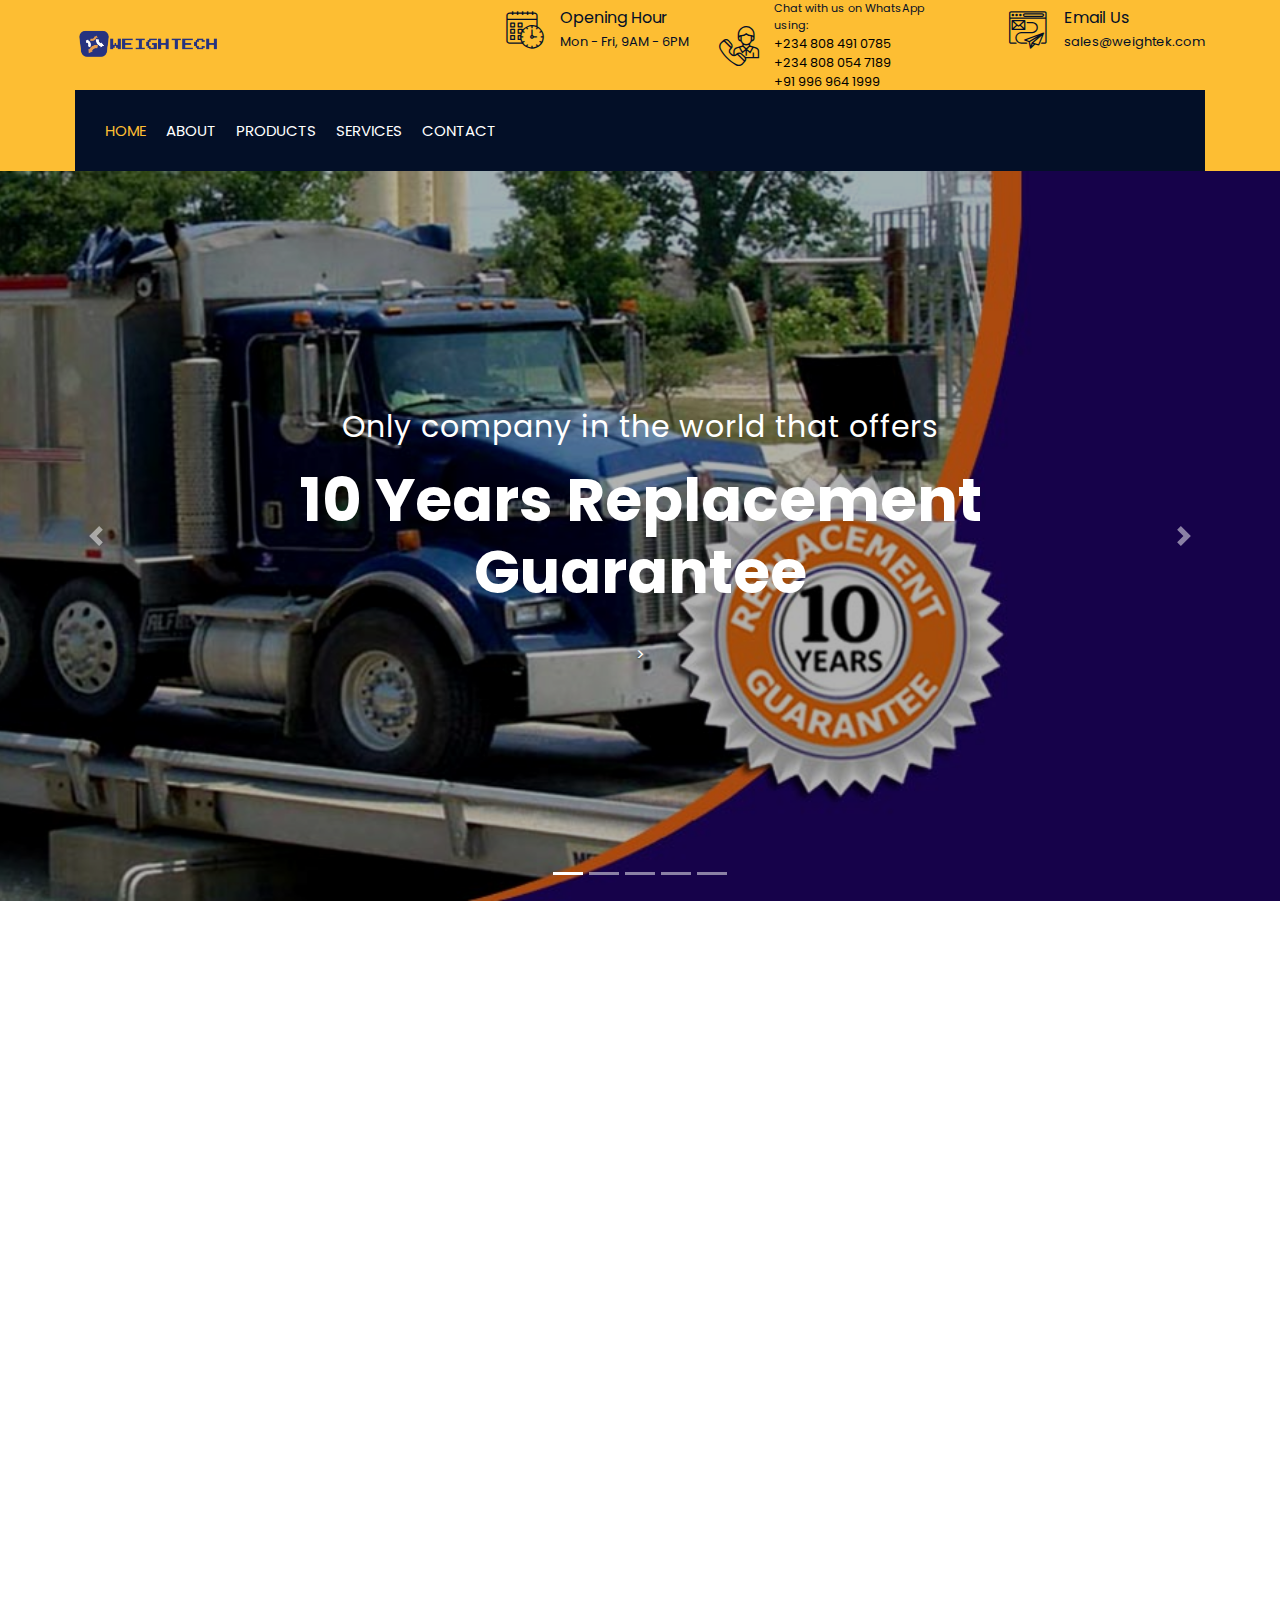
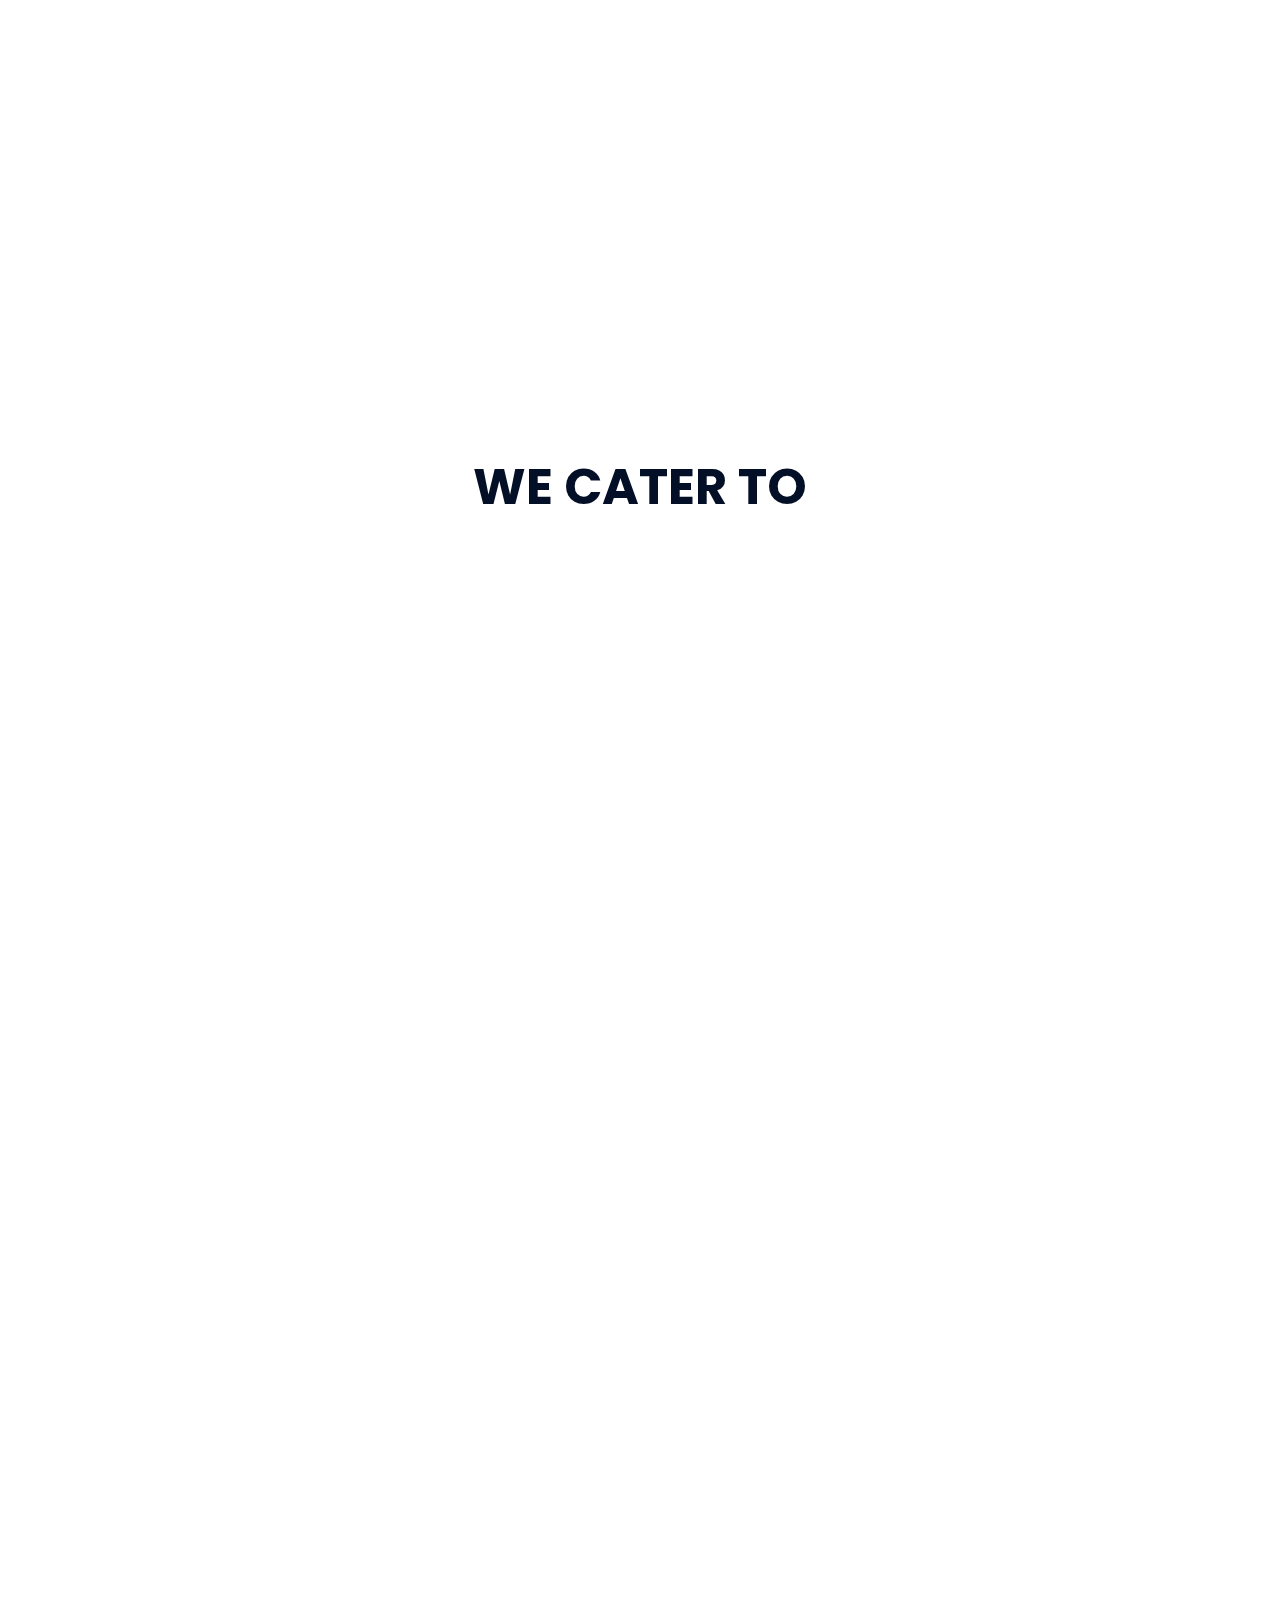
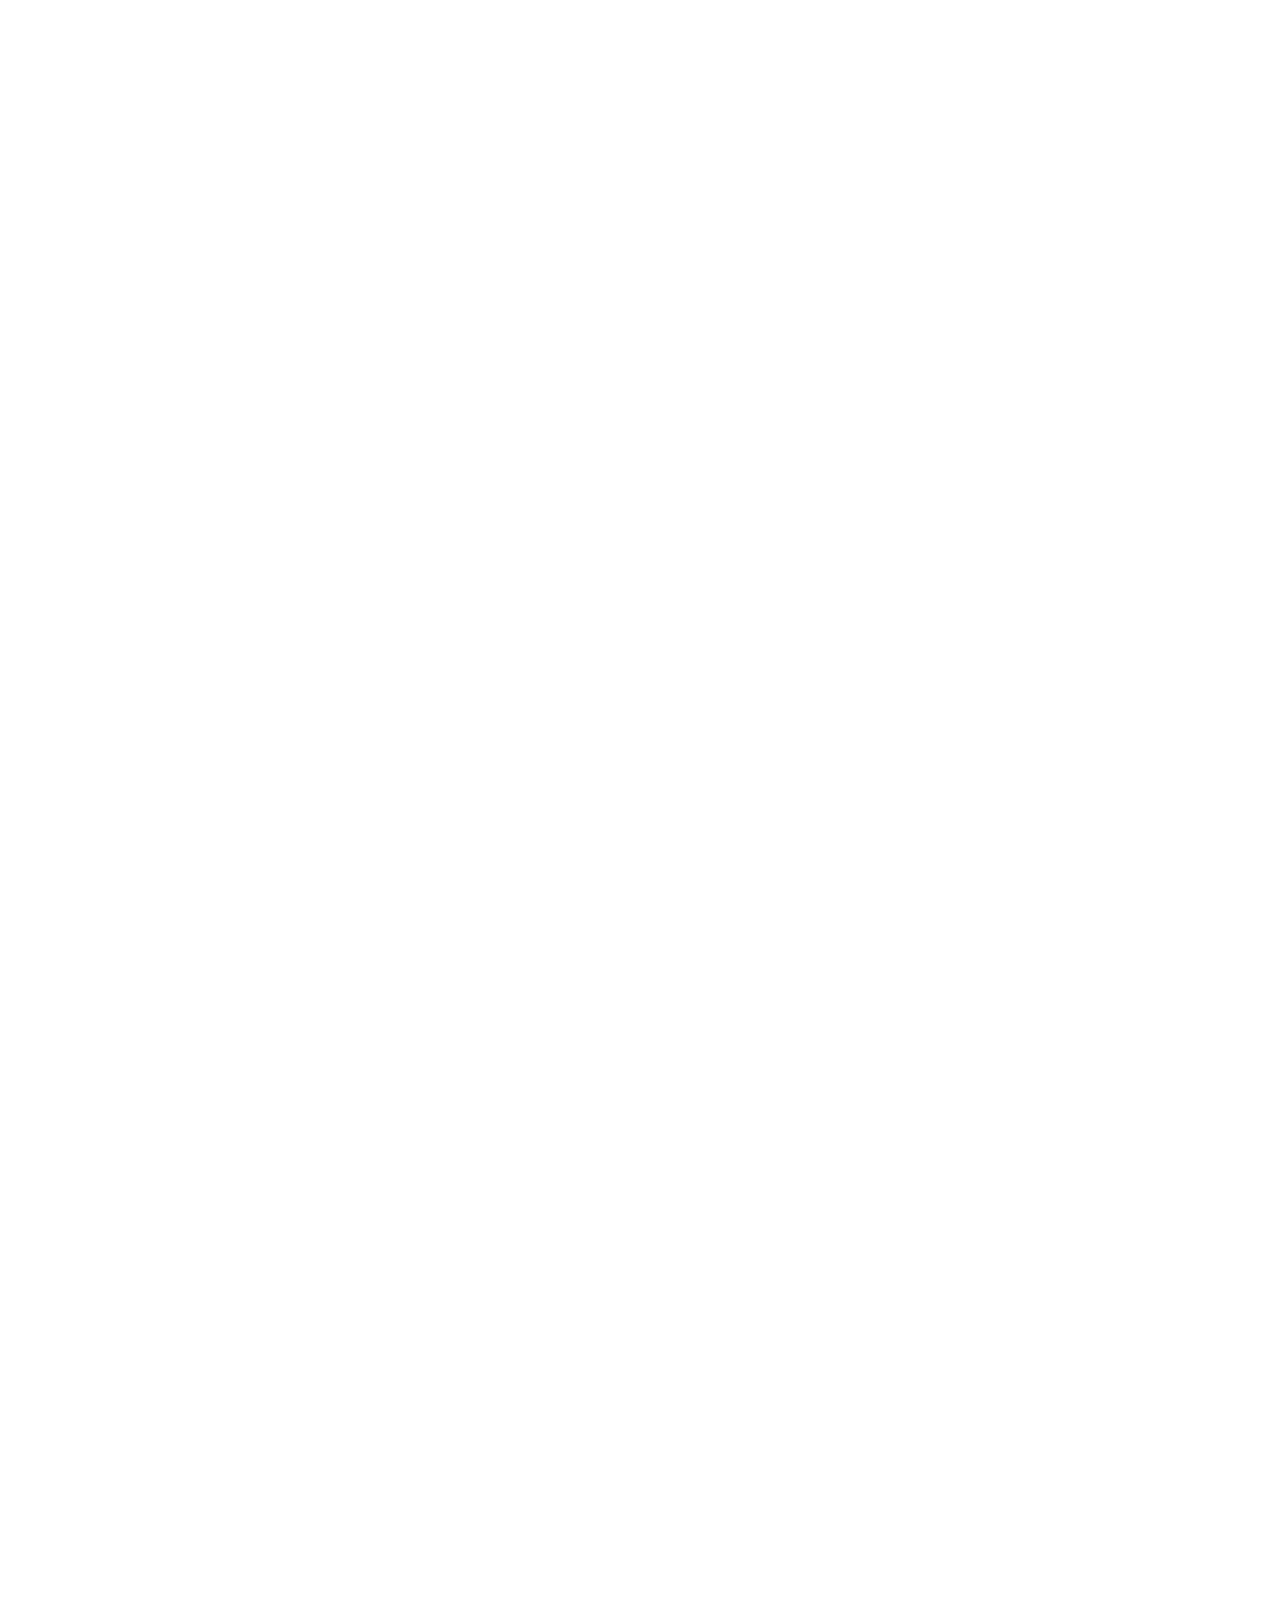
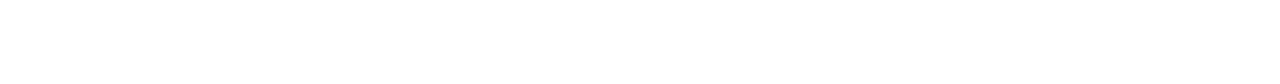
==== index.html @ 4ab5b546 "Fresh" ====
<!DOCTYPE html>
<html lang="en">

<head>
    <meta charset="utf-8">
    <title>Weightech - COMPLETE INDUSTRIAL WEIGHING SOLUTIONS</title>
    <meta content="width=device-width, initial-scale=1.0" name="viewport">
    <meta content="Construction Company Website Template" name="keywords">
    <meta content="Construction Company Website Template" name="description">

    <!-- Favicon -->
    <link href="img/heo.ico" rel="icon">

    <!-- Google Font -->
    <link href="https://fonts.googleapis.com/css2?family=Poppins:wght@100;200;300;400;500;600;700;800;900&display=swap"
        rel="stylesheet">

    <!-- CSS Libraries -->
    <link href="https://stackpath.bootstrapcdn.com/bootstrap/4.4.1/css/bootstrap.min.css" rel="stylesheet">
    <link href="https://cdnjs.cloudflare.com/ajax/libs/font-awesome/5.10.0/css/all.min.css" rel="stylesheet">
    <link href="lib/flaticon/font/flaticon.css" rel="stylesheet">
    <link href="lib/animate/animate.min.css" rel="stylesheet">
    <link href="lib/owlcarousel/assets/owl.carousel.min.css" rel="stylesheet">
    <link href="lib/lightbox/css/lightbox.min.css" rel="stylesheet">
    <link href="lib/slick/slick.css" rel="stylesheet">
    <link href="lib/slick/slick-theme.css" rel="stylesheet">

    <!-- Template Stylesheet -->
    <link href="css/style.css" rel="stylesheet">
</head>

<body>
    <div class="wrapper">
        <!-- Top Bar Start -->
        <div class="top-bar">
            <div class="container-fluid">
                <div class="row align-items-center">
                    <div class="col-lg-4 col-md-12">
                        <div class="logo">
                            <a href="." style="width: 100%;">
                                <img src="img/logo.png" style="object-fit: cover; width: 100%;" alt="Logo">
                            </a>
                        </div>
                    </div>
                    <div class="col-lg-8 col-md-7 d-none d-lg-block">
                        <div class="row">
                            <div class="col-4">
                                <div class="top-bar-item">
                                    <div class="top-bar-icon">
                                        <i class="flaticon-calendar"></i>
                                    </div>
                                    <div class="top-bar-text">
                                        <h3>Opening Hour</h3>
                                        <p>Mon - Fri, 9AM - 6PM</p>
                                    </div>
                                </div>
                            </div>
                            <div class="col-4">
                                <div class="top-bar-item">
                                    <div class="top-bar-icon">
                                        <i class="flaticon-call"></i>
                                    </div>
                                    <div class="top-bar-text">
                                        <p style="font-size: .7rem;">Chat with us on WhatsApp using:</p>
                                        <p style="font-size: .8rem;"><a style="color: #000" href="https://wa.link/8avhak" target="_blank">+234 808 491 0785</a></p>
                                        <p style="font-size: .8rem;"><a style="color: #000" href="https://wa.link/zrrhxn" target="_blank">+234 808 054 7189</a></p>
                                        <p style="font-size: .8rem;"><a style="color: #000" href="https://wa.link/c0c6t8" target="_blank">+91 996 964 1999</a></p>
                                    </div>
                                </div>
                            </div>
                            <div class="col-4">
                                <div class="top-bar-item">
                                    <div class="top-bar-icon">
                                        <i class="flaticon-send-mail"></i>
                                    </div>
                                    <div class="top-bar-text">
                                        <h3>Email Us</h3>
                                        <p>sales@weightek.com</p>
                                    </div>
                                </div>
                            </div>
                        </div>
                    </div>
                </div>
            </div>
        </div>
        <!-- Top Bar End -->

         <!-- Nav Bar Start -->
         <div class="nav-bar">
            <div class="container-fluid">
                <nav class="navbar navbar-expand-lg bg-dark navbar-dark">
                    <button type="button" class="navbar-toggler" data-toggle="collapse" data-target="#navbarCollapse">
                        <span class="navbar-toggler-icon"></span>
                    </button>

                    <div class="collapse navbar-collapse justify-content-between" id="navbarCollapse">
                        <div class="navbar-nav mr-auto">
                            <a href="." class="nav-item nav-link active">Home</a>
                            <a href="about.html" class="nav-item nav-link">About</a>
                            <a href="product.html" class="nav-item nav-link">Products</a>
                            <a href="service.html" class="nav-item nav-link">Services</a>
                            <!-- <a href="portfolio.html" class="nav-item nav-link">Job Gallery</a> -->
                            <!-- <div class="nav-item dropdown">
                                    <a href="#" class="nav-link dropdown-toggle" data-toggle="dropdown">Pages</a>
                                    <div class="dropdown-menu">
                                        <a href="blog.html" class="dropdown-item">Blog Page</a>
                                        <a href="single.html" class="dropdown-item">Single Page</a>
                                    </div>
                                </div> -->
                            <a href="contact.html" class="nav-item nav-link">Contact</a>
                        </div>
                    </div>
                </nav>
            </div>
        </div>
        <!-- Nav Bar End -->

        <!-- Carousel Start -->
        <div id="carousel" class="carousel slide" data-ride="carousel">
            <ol class="carousel-indicators">
                <li data-target="#carousel" data-slide-to="0" class="active"></li>
                <li data-target="#carousel" data-slide-to="1"></li>
                <li data-target="#carousel" data-slide-to="2"></li>
                <li data-target="#carousel" data-slide-to="3"></li>
                <li data-target="#carousel" data-slide-to="4"></li>
            </ol>
            <div class="carousel-inner">
                <div class="carousel-item active">
                    <img src="img/carousel-1.jpg" alt="Carousel Image">
                    <div class="carousel-caption">
                        <p class="animated fadeInRight">Only company in the world that offers </p>
                        <h1 class="animated fadeInLeft">10 Years Replacement Guarantee</h1>
                       >
                    </div>
                </div>

                <div class="carousel-item">
                    <img src="img/carousel-2.jpg" alt="Carousel Image">
                    <div class="carousel-caption">
                        <h1 class="animated fadeInLeft">Journey to Brilliance</h1>
                        </div>
                </div>
                <div class="carousel-item">
                    <img src="img/carousel-4.jpg" alt="Carousel Image">
                    <div class="carousel-caption">
                        <h1 class="animated fadeInLeft">Highly versatile consistent accuracy</h1>
                        </div>
                </div>
                <div class="carousel-item">
                    <img src="img/carousel-3.jpg" alt="Carousel Image">
                    <div class="carousel-caption">
                        <h1 class="animated fadeInLeft">Defining Reliability consitent performance</h1>
                    </div>
                </div>

                <div class="carousel-item">
                    <img src="img/carousel-5.jpg" alt="Carousel Image">
                    <div class="carousel-caption">
                        <h1 class="animated fadeInLeft">Accuracy – Durable and Peace of Mind</h1>
                        </div>
                </div>

            </div>

            <a class="carousel-control-prev" href="#carousel" role="button" data-slide="prev">
                <span class="carousel-control-prev-icon" aria-hidden="true"></span>
                <span class="sr-only">Previous</span>
            </a>
            <a class="carousel-control-next" href="#carousel" role="button" data-slide="next">
                <span class="carousel-control-next-icon" aria-hidden="true"></span>
                <span class="sr-only">Next</span>
            </a>
        </div>
        <!-- Carousel End -->


        <!-- Feature Start-->
        <div class="feature wow fadeInUp" data-wow-delay="0.1s">
            <div class="container-fluid">
                <div class="row align-items-center">
                    <div class="col-lg-4 col-md-12">
                        <div class="feature-item">
                            <div class="feature-icon">
                                <i class="flaticon-worker"></i>
                            </div>
                            <div class="feature-text">
                                <h3>Expert Engineers Assured</h3>
                                <!-- <p>Lorem ipsum dolor sit amet elit. Phasus nec pretim ornare velit non</p> -->
                            </div>
                        </div>
                    </div>
                    <div class="col-lg-4 col-md-12">
                        <div class="feature-item">
                            <div class="feature-icon">
                                <i class="flaticon-building"></i>
                            </div>
                            <div class="feature-text">
                                <h3>Quality Work</h3>
                                <!-- <p>Lorem ipsum dolor sit amet elit. Phasus nec pretim ornare velit non</p> -->
                            </div>
                        </div>
                    </div>
                    <div class="col-lg-4 col-md-12">
                        <div class="feature-item">
                            <div class="feature-icon">
                                <i class="flaticon-call"></i>
                            </div>
                            <div class="feature-text">
                                <h3>24/7 Support</h3>
                                <!-- <p>Lorem ipsum dolor sit amet elit. Phasus nec pretim ornare velit non</p> -->
                            </div>
                        </div>
                    </div>
                </div>
            </div>
        </div>
        <!-- Feature End-->


        <!-- About Start -->
        <div class="about wow fadeInUp" data-wow-delay="0.1s">
            <div class="container">
                <div class="row align-items-center">
                    <div class="col-lg-5 col-md-6">
                        <div class="about-img">
                            <img src="img/lgo-removebg.png" alt="Image">
                        </div>
                    </div>
                    <div class="col-lg-7 col-md-6">
                        <div class="section-header text-left">
                            <p>Welcome to WeighTech</p>
                            <h2>20+ Years Experience</h2>
                        </div>
                        <div class="about-text">
                            <p>
                                Weigh – Tech was established in 1992 and operates mainly in countries spread over EAST, CENTRAL & WEST of African Continent. Weigh – Tech also represents Mettler Toledo, a Swiss American Company for their Industrial Products. Mettler Toledo is not only the largest Company in Weighing Sector but also the Company that supplies STANDARDS to “Bureau of Standards” all over the World.
                            </p>
                            <p>
                                Our core business is to offer a Complete Solution for all Industrial Weighing Applications. Through our offices and the team of expertise qualified Engineers & Technicians, we give solutions from “Milli Grams to Tonnes” for not only the products supplied by us but also a customer supplied product. Weigh Tech also supply various “Software” that are being used in various Weighing Applications to generate different types of Reports on Products, Customers / Suppliers, Transporters / Hauliers etc for Security Controls & Inventory purpose.
                            </p>
                        </div>
                    </div>
                </div>
            </div>
        </div>
        <!-- About End -->


        <!-- Fact Start -->
        <div class="fact">
            <div class="container-fluid">
                <div class="row counters">
                    <div class="col-md-6 fact-left wow slideInLeft">
                        <div class="row">
                            <div class="col-6">
                                <div class="fact-icon">
                                    <i class="flaticon-worker"></i>
                                </div>
                                <div class="fact-text">
                                    <h2 data-toggle="counter-up">50</h2>
                                    <p>Expert Engineers</p>
                                </div>
                            </div>
                            <div class="col-6">
                                <div class="fact-icon">
                                    <i class="flaticon-building"></i>
                                </div>
                                <div class="fact-text">
                                    <h2><span data-toggle="counter-up">9</span></h2>
                                    <p>Countries Served</p>
                                </div>
                            </div>
                        </div>
                    </div>
                    <div class="col-md-6 fact-right wow slideInRight">
                        <div class="row">
                            <div class="col-6">
                                <div class="fact-icon">
                                    <i class="flaticon-address"></i>
                                </div>
                                <div class="fact-text">
                                    <h2><span data-toggle="counter-up">20</span>+ </h2> 
                                    <p>Years in Africa</p>
                                </div>
                            </div>
                            <div class="col-6">
                                <div class="fact-icon">
                                    <i class="flaticon-crane"></i>
                                </div>
                                <div class="fact-text">
                                    <h2><span data-toggle="counter-up">700</span> +</h2>
                                    <p>Installations</p>
                                </div>
                            </div>
                        </div>
                    </div>
                </div>
            </div>
        </div>
        <!-- Fact End -->


        <!-- Service Start -->
        <div class="service">
            <div class="container">
                <div class="section-header text-center">
                    <h2>WE CATER TO</h2>
                </div>
                <div class="row">
                    <div class="col-lg-4 col-md-6 wow fadeInUp" data-wow-delay="0.1s">
                        <div class="service-item">
                            <div class="service-img">
                                <img src="img/serv1.png" alt="Image">
                                <div class="service-overlay">
                                    <p>
                                        Cement Industries
                                    </p>
                                </div>
                            </div>
                            <div class="service-text">
                                <h3>Cement Industries</h3>
                                <a class="btn" href="img/serv1.png" data-lightbox="service">+</a>
                            </div>
                        </div>
                    </div>
                    <div class="col-lg-4 col-md-6 wow fadeInUp" data-wow-delay="0.2s">
                        <div class="service-item">
                            <div class="service-img">
                                <img src="img/serv2.jpg" alt="Image">
                                <div class="service-overlay">
                                    <p>
                                        Petroleum & Petrochemical
                                    </p>
                                </div>
                            </div>
                            <div class="service-text">
                                <h3>Petroleum & Petrochemical</h3>
                                <a class="btn" href="img/serv2.jpg" data-lightbox="service">+</a>
                            </div>
                        </div>
                    </div>
                    <div class="col-lg-4 col-md-6 wow fadeInUp" data-wow-delay="0.3s">
                        <div class="service-item">
                            <div class="service-img">
                                <img src="img/serv3.jpg" alt="Image">
                                <div class="service-overlay">
                                    <p>
                                        Iron & Steel Industries
                                    </p>
                                </div>
                            </div>
                            <div class="service-text">
                                <h3>Iron & Steel Industries</h3>
                                <a class="btn" href="img/serv3.jpg" data-lightbox="service">+</a>
                            </div>
                        </div>
                    </div>
                    <div class="col-lg-4 col-md-6 wow fadeInUp" data-wow-delay="0.4s">
                        <div class="service-item">
                            <div class="service-img">
                                <img src="img/serv4.jpg" alt="Image">
                                <div class="service-overlay">
                                    <p>
                                        Breweries & Beverage
                                    </p>
                                </div>
                            </div>
                            <div class="service-text">
                                <h3>Breweries & Beverage</h3>
                                <a class="btn" href="img/serv4.jpg" data-lightbox="service">+</a>
                            </div>
                        </div>
                    </div>
                    <div class="col-lg-4 col-md-6 wow fadeInUp" data-wow-delay="0.5s">
                        <div class="service-item">
                            <div class="service-img">
                                <img src="img/serv5.jpg" alt="Image">
                                <div class="service-overlay">
                                    <p>
                                        Food & Agro
                                    </p>
                                </div>
                            </div>
                            <div class="service-text">
                                <h3>Food & Agro</h3>
                                <a class="btn" href="img/serv5.jpg" data-lightbox="service">+</a>
                            </div>
                        </div>
                    </div>
                    <div class="col-lg-4 col-md-6 wow fadeInUp" data-wow-delay="0.6s">
                        <div class="service-item">
                            <div class="service-img">
                                <img src="img/service-5.webp" alt="Image">
                                <div class="service-overlay">
                                    <p>
                                       Construction & Aggregate
                                    </p>
                                </div>
                            </div>
                            <div class="service-text">
                                <h3>Construction & Aggregate</h3>
                                <a class="btn" href="img/service-5.webp" data-lightbox="service">+</a>
                            </div>
                        </div>
                    </div>
                    <div class="col-lg-4 col-md-6 wow fadeInUp" data-wow-delay="0.6s">
                        <div class="service-item">
                            <div class="service-img">
                                <img src="img/soap.jpg" alt="Image">
                                <div class="service-overlay">
                                    <p>
                                       Oil, Soap & Detergent
                                    </p>
                                </div>
                            </div>
                            <div class="service-text">
                                <h3>Oil, Soap & Detergent</h3>
                                <a class="btn" href="img/soap.jpg" data-lightbox="service">+</a>
                            </div>
                        </div>
                    </div>

                    <div class="col-lg-4 col-md-6 wow fadeInUp" data-wow-delay="0.6s">
                        <div class="service-item">
                            <div class="service-img">
                                <img src="img/logi.jpg" alt="Image">
                                <div class="service-overlay">
                                    <p>
                                       Transport & Logistics
                                    </p>
                                </div>
                            </div>
                            <div class="service-text">
                                <h3>Transport & Logistics</h3>
                                <a class="btn" href="img/logi.jpg" data-lightbox="service">+</a>
                            </div>
                        </div>
                    </div>

                    <div class="col-lg-4 col-md-6 wow fadeInUp" data-wow-delay="0.6s">
                        <div class="service-item">
                            <div class="service-img">
                                <img src="img/fert.jpg" alt="Image">
                                <div class="service-overlay">
                                    <p>
                                       Chemical & Fertilizer
                                    </p>
                                </div>
                            </div>
                            <div class="service-text">
                                <h3>Chemical & Fertilizer</h3>
                                <a class="btn" href="img/fert.jpg" data-lightbox="service">+</a>
                            </div>
                        </div>
                    </div>
                </div>
            </div>
        </div>
        <!-- Service End -->


        <!-- Video Start -->
        <div class="video wow fadeIn" data-wow-delay="0.1s">
            <div class="container">
                <button type="button" class="btn-play" data-toggle="modal"
                    data-src="https://www.youtube.com/embed/gSMfjW36Kxs" data-target="#videoModal">
                    <span></span>
                 </button>
            </div>
        </div>

        <div class="modal fade" id="videoModal" tabindex="-1" role="dialog" aria-labelledby="exampleModalLabel"
            aria-hidden="true">
            <div class="modal-dialog" role="document">
                <div class="modal-content">
                    <div class="modal-body">
                        <button type="button" class="close" data-dismiss="modal" aria-label="Close">
                            <span aria-hidden="true">&times;</span>
                        </button>
                        <!-- 16:9 aspect ratio -->
                        <div class="embed-responsive embed-responsive-16by9">
                            <iframe class="embed-responsive-item" src="" id="video" allowscriptaccess="always"
                                allow="autoplay"></iframe>
                        </div>
                    </div>
                </div>
            </div>
        </div>
        <!-- Video End -->


        <!-- Team Start -->
        <!-- <div class="team">
            <div class="container">
                <div class="section-header text-center">
                    <p>Our Team</p>
                    <h2>Meet Our Engineer</h2>
                </div>
                <div class="row">
                    <div class="col-lg-3 col-md-6 wow fadeInUp" data-wow-delay="0.1s">
                        <div class="team-item">
                            <div class="team-img">
                                <img src="img/team-1.jpg" alt="Team Image">
                            </div>
                            <div class="team-text">
                                <h2>Adam Phillips</h2>
                                <p>CEO & Founder</p>
                            </div>
                            <div class="team-social">
                                <a class="social-tw" href=""><i class="fab fa-twitter"></i></a>
                                <a class="social-fb" href=""><i class="fab fa-facebook-f"></i></a>
                                <a class="social-li" href=""><i class="fab fa-linkedin-in"></i></a>
                                <a class="social-in" href=""><i class="fab fa-instagram"></i></a>
                            </div>
                        </div>
                    </div>
                    <div class="col-lg-3 col-md-6 wow fadeInUp" data-wow-delay="0.2s">
                        <div class="team-item">
                            <div class="team-img">
                                <img src="img/team-2.jpg" alt="Team Image">
                            </div>
                            <div class="team-text">
                                <h2>Dylan Adams</h2>
                                <p>Civil Engineer</p>
                            </div>
                            <div class="team-social">
                                <a class="social-tw" href=""><i class="fab fa-twitter"></i></a>
                                <a class="social-fb" href=""><i class="fab fa-facebook-f"></i></a>
                                <a class="social-li" href=""><i class="fab fa-linkedin-in"></i></a>
                                <a class="social-in" href=""><i class="fab fa-instagram"></i></a>
                            </div>
                        </div>
                    </div>
                    <div class="col-lg-3 col-md-6 wow fadeInUp" data-wow-delay="0.3s">
                        <div class="team-item">
                            <div class="team-img">
                                <img src="img/team-3.jpg" alt="Team Image">
                            </div>
                            <div class="team-text">
                                <h2>Jhon Doe</h2>
                                <p>Interior Designer</p>
                            </div>
                            <div class="team-social">
                                <a class="social-tw" href=""><i class="fab fa-twitter"></i></a>
                                <a class="social-fb" href=""><i class="fab fa-facebook-f"></i></a>
                                <a class="social-li" href=""><i class="fab fa-linkedin-in"></i></a>
                                <a class="social-in" href=""><i class="fab fa-instagram"></i></a>
                            </div>
                        </div>
                    </div>
                    <div class="col-lg-3 col-md-6 wow fadeInUp" data-wow-delay="0.4s">
                        <div class="team-item">
                            <div class="team-img">
                                <img src="img/team-4.jpg" alt="Team Image">
                            </div>
                            <div class="team-text">
                                <h2>Josh Dunn</h2>
                                <p>Painter</p>
                            </div>
                            <div class="team-social">
                                <a class="social-tw" href=""><i class="fab fa-twitter"></i></a>
                                <a class="social-fb" href=""><i class="fab fa-facebook-f"></i></a>
                                <a class="social-li" href=""><i class="fab fa-linkedin-in"></i></a>
                                <a class="social-in" href=""><i class="fab fa-instagram"></i></a>
                            </div>
                        </div>
                    </div>
                </div>
            </div>
        </div> -->
        <!-- Team End -->


        <!-- FAQs Start -->
        <!-- <div class="faqs">
            <div class="container">
                <div class="section-header text-center">
                    <p>Frequently Asked Question</p>
                    <h2>You May Ask</h2>
                </div>
                <div class="row">
                    <div class="col-md-6">
                        <div id="accordion-1">
                            <div class="card wow fadeInLeft" data-wow-delay="0.1s">
                                <div class="card-header">
                                    <a class="card-link collapsed" data-toggle="collapse" href="#collapseOne">
                                        Lorem ipsum dolor sit amet?
                                    </a>
                                </div>
                                <div id="collapseOne" class="collapse" data-parent="#accordion-1">
                                    <div class="card-body">
                                        Lorem ipsum dolor sit amet, consectetur adipiscing elit. Phasellus nec pretium
                                        mi. Curabitur facilisis ornare velit non.
                                    </div>
                                </div>
                            </div>
                            <div class="card wow fadeInLeft" data-wow-delay="0.2s">
                                <div class="card-header">
                                    <a class="card-link collapsed" data-toggle="collapse" href="#collapseTwo">
                                        Lorem ipsum dolor sit amet?
                                    </a>
                                </div>
                                <div id="collapseTwo" class="collapse" data-parent="#accordion-1">
                                    <div class="card-body">
                                        Lorem ipsum dolor sit amet, consectetur adipiscing elit. Phasellus nec pretium
                                        mi. Curabitur facilisis ornare velit non.
                                    </div>
                                </div>
                            </div>
                            <div class="card wow fadeInLeft" data-wow-delay="0.3s">
                                <div class="card-header">
                                    <a class="card-link collapsed" data-toggle="collapse" href="#collapseThree">
                                        Lorem ipsum dolor sit amet?
                                    </a>
                                </div>
                                <div id="collapseThree" class="collapse" data-parent="#accordion-1">
                                    <div class="card-body">
                                        Lorem ipsum dolor sit amet, consectetur adipiscing elit. Phasellus nec pretium
                                        mi. Curabitur facilisis ornare velit non.
                                    </div>
                                </div>
                            </div>
                            <div class="card wow fadeInLeft" data-wow-delay="0.4s">
                                <div class="card-header">
                                    <a class="card-link collapsed" data-toggle="collapse" href="#collapseFour">
                                        Lorem ipsum dolor sit amet?
                                    </a>
                                </div>
                                <div id="collapseFour" class="collapse" data-parent="#accordion-1">
                                    <div class="card-body">
                                        Lorem ipsum dolor sit amet, consectetur adipiscing elit. Phasellus nec pretium
                                        mi. Curabitur facilisis ornare velit non.
                                    </div>
                                </div>
                            </div>
                            <div class="card wow fadeInLeft" data-wow-delay="0.5s">
                                <div class="card-header">
                                    <a class="card-link collapsed" data-toggle="collapse" href="#collapseFive">
                                        Lorem ipsum dolor sit amet?
                                    </a>
                                </div>
                                <div id="collapseFive" class="collapse" data-parent="#accordion-1">
                                    <div class="card-body">
                                        Lorem ipsum dolor sit amet, consectetur adipiscing elit. Phasellus nec pretium
                                        mi. Curabitur facilisis ornare velit non.
                                    </div>
                                </div>
                            </div>
                        </div>
                    </div>
                    <div class="col-md-6">
                        <div id="accordion-2">
                            <div class="card wow fadeInRight" data-wow-delay="0.1s">
                                <div class="card-header">
                                    <a class="card-link collapsed" data-toggle="collapse" href="#collapseSix">
                                        Lorem ipsum dolor sit amet?
                                    </a>
                                </div>
                                <div id="collapseSix" class="collapse" data-parent="#accordion-2">
                                    <div class="card-body">
                                        Lorem ipsum dolor sit amet, consectetur adipiscing elit. Phasellus nec pretium
                                        mi. Curabitur facilisis ornare velit non.
                                    </div>
                                </div>
                            </div>
                            <div class="card wow fadeInRight" data-wow-delay="0.2s">
                                <div class="card-header">
                                    <a class="card-link collapsed" data-toggle="collapse" href="#collapseSeven">
                                        Lorem ipsum dolor sit amet?
                                    </a>
                                </div>
                                <div id="collapseSeven" class="collapse" data-parent="#accordion-2">
                                    <div class="card-body">
                                        Lorem ipsum dolor sit amet, consectetur adipiscing elit. Phasellus nec pretium
                                        mi. Curabitur facilisis ornare velit non.
                                    </div>
                                </div>
                            </div>
                            <div class="card wow fadeInRight" data-wow-delay="0.3s">
                                <div class="card-header">
                                    <a class="card-link collapsed" data-toggle="collapse" href="#collapseEight">
                                        Lorem ipsum dolor sit amet?
                                    </a>
                                </div>
                                <div id="collapseEight" class="collapse" data-parent="#accordion-2">
                                    <div class="card-body">
                                        Lorem ipsum dolor sit amet, consectetur adipiscing elit. Phasellus nec pretium
                                        mi. Curabitur facilisis ornare velit non.
                                    </div>
                                </div>
                            </div>
                            <div class="card wow fadeInRight" data-wow-delay="0.4s">
                                <div class="card-header">
                                    <a class="card-link collapsed" data-toggle="collapse" href="#collapseNine">
                                        Lorem ipsum dolor sit amet?
                                    </a>
                                </div>
                                <div id="collapseNine" class="collapse" data-parent="#accordion-2">
                                    <div class="card-body">
                                        Lorem ipsum dolor sit amet, consectetur adipiscing elit. Phasellus nec pretium
                                        mi. Curabitur facilisis ornare velit non.
                                    </div>
                                </div>
                            </div>
                            <div class="card wow fadeInRight" data-wow-delay="0.5s">
                                <div class="card-header">
                                    <a class="card-link collapsed" data-toggle="collapse" href="#collapseTen">
                                        Lorem ipsum dolor sit amet?
                                    </a>
                                </div>
                                <div id="collapseTen" class="collapse" data-parent="#accordion-2">
                                    <div class="card-body">
                                        Lorem ipsum dolor sit amet, consectetur adipiscing elit. Phasellus nec pretium
                                        mi. Curabitur facilisis ornare velit non.
                                    </div>
                                </div>
                            </div>
                        </div>
                    </div>
                </div>
            </div>
        </div> -->
        <!-- FAQs End -->


        <!-- Testimonial Start -->
        <!-- <div class="testimonial wow fadeIn" data-wow-delay="0.1s">
            <div class="container">
                <div class="row">
                    <div class="col-12">
                        <div class="testimonial-slider-nav">
                            <div class="slider-nav"><img src="img/testimonial-1.jpg" alt="Testimonial"></div>
                            <div class="slider-nav"><img src="img/testimonial-2.jpg" alt="Testimonial"></div>
                            <div class="slider-nav"><img src="img/testimonial-3.jpg" alt="Testimonial"></div>
                            <div class="slider-nav"><img src="img/testimonial-4.jpg" alt="Testimonial"></div>
                            <div class="slider-nav"><img src="img/testimonial-1.jpg" alt="Testimonial"></div>
                            <div class="slider-nav"><img src="img/testimonial-2.jpg" alt="Testimonial"></div>
                            <div class="slider-nav"><img src="img/testimonial-3.jpg" alt="Testimonial"></div>
                            <div class="slider-nav"><img src="img/testimonial-4.jpg" alt="Testimonial"></div>
                        </div>
                    </div>
                </div>
                <div class="row">
                    <div class="col-12">
                        <div class="testimonial-slider">
                            <div class="slider-item">
                                <h3>Customer Name</h3>
                                <h4>profession</h4>
                                <p>Lorem ipsum dolor sit amet, consectetur adipiscing elit. Phasellus nec pretium mi.
                                    Curabitur facilisis ornare velit non vulputate. Aliquam metus tortor, auctor id
                                    gravida condimentum, viverra quis sem. Curabitur non nisl nec nisi scelerisque
                                    maximus.</p>
                            </div>
                            <div class="slider-item">
                                <h3>Customer Name</h3>
                                <h4>profession</h4>
                                <p>Lorem ipsum dolor sit amet, consectetur adipiscing elit. Phasellus nec pretium mi.
                                    Curabitur facilisis ornare velit non vulputate. Aliquam metus tortor, auctor id
                                    gravida condimentum, viverra quis sem. Curabitur non nisl nec nisi scelerisque
                                    maximus.</p>
                            </div>
                            <div class="slider-item">
                                <h3>Customer Name</h3>
                                <h4>profession</h4>
                                <p>Lorem ipsum dolor sit amet, consectetur adipiscing elit. Phasellus nec pretium mi.
                                    Curabitur facilisis ornare velit non vulputate. Aliquam metus tortor, auctor id
                                    gravida condimentum, viverra quis sem. Curabitur non nisl nec nisi scelerisque
                                    maximus.</p>
                            </div>
                            <div class="slider-item">
                                <h3>Customer Name</h3>
                                <h4>profession</h4>
                                <p>Lorem ipsum dolor sit amet, consectetur adipiscing elit. Phasellus nec pretium mi.
                                    Curabitur facilisis ornare velit non vulputate. Aliquam metus tortor, auctor id
                                    gravida condimentum, viverra quis sem. Curabitur non nisl nec nisi scelerisque
                                    maximus.</p>
                            </div>
                            <div class="slider-item">
                                <h3>Customer Name</h3>
                                <h4>profession</h4>
                                <p>Lorem ipsum dolor sit amet, consectetur adipiscing elit. Phasellus nec pretium mi.
                                    Curabitur facilisis ornare velit non vulputate. Aliquam metus tortor, auctor id
                                    gravida condimentum, viverra quis sem. Curabitur non nisl nec nisi scelerisque
                                    maximus.</p>
                            </div>
                            <div class="slider-item">
                                <h3>Customer Name</h3>
                                <h4>profession</h4>
                                <p>Lorem ipsum dolor sit amet, consectetur adipiscing elit. Phasellus nec pretium mi.
                                    Curabitur facilisis ornare velit non vulputate. Aliquam metus tortor, auctor id
                                    gravida condimentum, viverra quis sem. Curabitur non nisl nec nisi scelerisque
                                    maximus.</p>
                            </div>
                            <div class="slider-item">
                                <h3>Customer Name</h3>
                                <h4>profession</h4>
                                <p>Lorem ipsum dolor sit amet, consectetur adipiscing elit. Phasellus nec pretium mi.
                                    Curabitur facilisis ornare velit non vulputate. Aliquam metus tortor, auctor id
                                    gravida condimentum, viverra quis sem. Curabitur non nisl nec nisi scelerisque
                                    maximus.</p>
                            </div>
                            <div class="slider-item">
                                <h3>Customer Name</h3>
                                <h4>profession</h4>
                                <p>Lorem ipsum dolor sit amet, consectetur adipiscing elit. Phasellus nec pretium mi.
                                    Curabitur facilisis ornare velit non vulputate. Aliquam metus tortor, auctor id
                                    gravida condimentum, viverra quis sem. Curabitur non nisl nec nisi scelerisque
                                    maximus.</p>
                            </div>
                        </div>
                    </div>
                </div>
            </div>
        </div> -->
        <!-- Testimonial End -->


        <!-- Blog Start -->
        <!-- <div class="blog">
            <div class="container">
                <div class="section-header text-center">
                    <p>Latest Blog</p>
                    <h2>Latest From Our Blog</h2>
                </div>
                <div class="row">
                    <div class="col-lg-4 col-md-6 wow fadeInUp" data-wow-delay="0.2s">
                        <div class="blog-item">
                            <div class="blog-img">
                                <img src="img/blog-1.jpg" alt="Image">
                            </div>
                            <div class="blog-title">
                                <h3>Lorem ipsum dolor sit</h3>
                                <a class="btn" href="">+</a>
                            </div>
                            <div class="blog-meta">
                                <p>By<a href="">Admin</a></p>
                                <p>In<a href="">Construction</a></p>
                            </div>
                            <div class="blog-text">
                                <p>
                                    Lorem ipsum dolor sit amet elit. Phasellus nec pretium mi. Curabitur facilisis
                                    ornare velit non vulputate. Aliquam metus tortor
                                </p>
                            </div>
                        </div>
                    </div>
                    <div class="col-lg-4 col-md-6 wow fadeInUp">
                        <div class="blog-item">
                            <div class="blog-img">
                                <img src="img/blog-2.jpg" alt="Image">
                            </div>
                            <div class="blog-title">
                                <h3>Lorem ipsum dolor sit</h3>
                                <a class="btn" href="">+</a>
                            </div>
                            <div class="blog-meta">
                                <p>By<a href="">Admin</a></p>
                                <p>In<a href="">Construction</a></p>
                            </div>
                            <div class="blog-text">
                                <p>
                                    Lorem ipsum dolor sit amet elit. Phasellus nec pretium mi. Curabitur facilisis
                                    ornare velit non vulputate. Aliquam metus tortor
                                </p>
                            </div>
                        </div>
                    </div>
                    <div class="col-lg-4 col-md-6 wow fadeInUp" data-wow-delay="0.2s">
                        <div class="blog-item">
                            <div class="blog-img">
                                <img src="img/blog-3.jpg" alt="Image">
                            </div>
                            <div class="blog-title">
                                <h3>Lorem ipsum dolor sit</h3>
                                <a class="btn" href="">+</a>
                            </div>
                            <div class="blog-meta">
                                <p>By<a href="">Admin</a></p>
                                <p>In<a href="">Construction</a></p>
                            </div>
                            <div class="blog-text">
                                <p>
                                    Lorem ipsum dolor sit amet elit. Phasellus nec pretium mi. Curabitur facilisis
                                    ornare velit non vulputate. Aliquam metus tortor
                                </p>
                            </div>
                        </div>
                    </div>
                </div>
            </div>
        </div> -->
        <!-- Blog End -->


        <!-- Footer Start -->
        <div class="footer wow fadeIn" data-wow-delay="0.3s">
            <div class="container">
                <div class="row">
                    <div class="col-md-6 col-lg-3">
                        <div class="footer-contact">
                            <h2>Kenya Office </h2>
                            <p>Weigh - Tech Industries Limited</p>
                            <p><i class="fa fa-map-marker-alt"></i>B-8, Kimberly Bldg, Behind KEBS Head Office South C,
                                Nairobi, Kenya</p>
                            <p><i class="fa fa-phone-alt"></i>+254733177122,
                                +254739979999</p>
                            <p><i class="fa fa-envelope"></i>sales@weightek.com</p>
                        </div>
                    </div>
                    <div class="col-md-6 col-lg-3">
                        <!-- Nigeria country  -->
                        <div class="footer-contact">
                            <h2>Nigeria Office </h2>
                            <p>Weigh - Tech Industries Limited</p>
                            <p><i class="fa fa-map-marker-alt"></i>No. 4B Oremeji Street Ilupeju, Lagos, Nigeria</p>
                            <p><i class="fa fa-phone-alt"></i>+234 817 232 5353,
                                +234 808 054 7189</p>
                            <p><i class="fa fa-envelope"></i>sales@weightek.com</p>
                         </div>
                    </div>
                    <div class="col-md-6 col-lg-3">
                        <!-- Uganda country  -->
                        <div class="footer-contact">
                            <h2>Uganda Office </h2>
                            <p>Weigh – Tech International Limited</p>
                            <p><i class="fa fa-map-marker-alt"></i>Plot 666, Butikiro Road
                                Old Kampala, Uganda</p>
                            <p><i class="fa fa-phone-alt"></i>+256 751 330 332 , +256 712 722 723</p>
                            <p><i class="fa fa-envelope"></i>sales@weightek.com</p>
                        </div>
                    </div>
                    <div class="col-md-6 col-lg-3">
                        <!-- india country  -->
                        <div class="footer-contact">
                            <h2>India Office </h2>
                            <p>Weigh Tech Industries</p>
                            <p><i class="fa fa-map-marker-alt"></i>1, Sadhana Co-op Society Ltd Road No 22, Wagle Estate
                                Thane, Maharashtra, India</p>
                            <p><i class="fa fa-phone-alt"></i>+91 222 582 8175 , +91 98201 04155</p>
                            <p><i class="fa fa-envelope"></i>sales@weightek.com</p>
                        </div>
                    </div>
                    <div class="col-md-6 col-lg-3">
                        <!-- UAE country  -->
                        <div class="footer-contact">
                            <h2>UAE Office </h2>
                            <p>Weighing Solutions Fze</p>
                            <p><i class="fa fa-map-marker-alt"></i>1111 Manara 3 Bldg., Al Badrah,
                                Jabel Ali, Dubai, U A E</p>
                            <p><i class="fa fa-phone-alt"></i>+971 50 275 7150</p>
                            <p><i class="fa fa-envelope"></i>sales@weightek.com</p>
                        </div>
                    </div>
                    <div class="col-md-6 col-lg-3">
                        <!-- RWanda country  -->
                        <div class="footer-contact">
                            <h2>Rwanda Office </h2>
                            <p>Weigh-Tech International Ltd</p>
                            <p><i class="fa fa-map-marker-alt"></i>Plot 48, KN1 St., 2nd Floor,
                                Sofaru Building, Muhima, Kigali, RWANDA</p>
                            <p><i class="fa fa-phone-alt"></i>+250 783 099 998</p>
                            <p><i class="fa fa-phone-alt"></i>Jacob John: +250 739 260 353</p>
                            <p><i class="fa fa-envelope"></i>sales@weightek.com</p>
                        </div>
                    </div>
                    <!-- <div class="col-md-6 col-lg-3">
                        <div class="footer-link">
                            <h2>Services Areas</h2>
                            <a href="">Building Construction</a>
                            <a href="">House Renovation</a>
                            <a href="">Architecture Design</a>
                            <a href="">Interior Design</a>
                            <a href="">Painting</a>
                        </div>
                    </div> -->
                    <!-- <div class="col-md-6 col-lg-3">
                        <div class="footer-link">
                            <h2>Useful Pages</h2>
                            <a href="">About Us</a>
                            <a href="">Contact Us</a>
                            <a href="">Our Team</a>
                            <a href="">Projects</a>
                            <a href="">Testimonial</a>
                        </div>
                    </div> -->
                    <!-- <div class="col-md-6 col-lg-3">
                        <div class="newsletter">
                            <h2>Newsletter</h2>
                            <p>
                                Lorem ipsum dolor sit amet elit. Phasellus nec pretium mi. Curabitur facilisis ornare
                                velit non vulpu
                            </p>
                            <div class="form">
                                <input class="form-control" placeholder="Email here">
                                <button class="btn">Submit</button>
                            </div>
                        </div>
                    </div> -->
                </div>
                <div class="top-bar-text">
                    <p style="font-size: 1.5rem;">Chat with us on WhatsApp using:</p>
                    <p style="font-size: .9rem;"><a style="color: #fff" href="https://wa.link/8avhak" target="_blank">+234 808 491 0785</a></p>
                    <p style="font-size: .9rem;"><a style="color: #fff" href="https://wa.link/zrrhxn" target="_blank">+234 808 054 7189</a></p>
                    <p style="font-size: .9rem;"><a style="color: #fff" href="https://wa.link/c0c6t8" target="_blank">+91 996 964 1999</a></p>
                </div>
                <div class="footer-social">
                    <!-- <a href=""><i class="fab fa-twitter"></i></a> -->
                    <a href="https://www.facebook.com/weightttech/"><i class="fab fa-facebook-f"></i></a>
                    <!-- <a href=""><i class="fab fa-youtube"></i></a> -->
                    <a href="https://instagram.com/weightttech?igshid=YmMyMTA2M2Y=" target="_blank"><i
                            class="fab fa-instagram"></i></a>
                    <a href="https://www.linkedin.com/company/weightttec" target="_blank"><i
                            class="fab fa-linkedin-in"></i></a>
                </div>
            </div>
            <!-- <div class="container footer-menu">
                <div class="f-menu">
                    <a href="">Terms of use</a>
                    <a href="">Privacy policy</a>
                    <a href="">Cookies</a>
                    <a href="">Help</a>
                    <a href="">FQAs</a>
                </div>
            </div> -->
            <div class="container copyright">
                <div class="row">
                    <div class="col-md-6">
                        <img src="img/done.png" alt="" style="width:20%">
                        <p>&copy; 2022 Copyright by <a href=".">Weigh Tech Industries.</a>, All
                            Right Reserved.</p>
                    </div>

                </div>
            </div>
        </div>
        <!-- Footer End -->

        <a href="#" class="back-to-top"><i class="fa fa-chevron-up"></i></a>
    </div>

    <!-- JavaScript Libraries -->
    <script src="https://code.jquery.com/jquery-3.4.1.min.js"></script>
    <script src="https://stackpath.bootstrapcdn.com/bootstrap/4.4.1/js/bootstrap.bundle.min.js"></script>
    <script src="lib/easing/easing.min.js"></script>
    <script src="lib/wow/wow.min.js"></script>
    <script src="lib/owlcarousel/owl.carousel.min.js"></script>
    <script src="lib/isotope/isotope.pkgd.min.js"></script>
    <script src="lib/lightbox/js/lightbox.min.js"></script>
    <script src="lib/waypoints/waypoints.min.js"></script>
    <script src="lib/counterup/counterup.min.js"></script>
    <script src="lib/slick/slick.min.js"></script>

    <!-- Template Javascript -->
    <script src="js/main.js"></script>
</body>

</html>
---- lib/flaticon/font/flaticon.css ----
/*
  	Flaticon icon font: Flaticon
  	Creation date: 23/08/2020 07:24
  	*/

@font-face {
  font-family: "Flaticon";
  src: url("./Flaticon.eot");
  src: url("./Flaticon.eot?#iefix") format("embedded-opentype"),
       url("./Flaticon.woff2") format("woff2"),
       url("./Flaticon.woff") format("woff"),
       url("./Flaticon.ttf") format("truetype"),
       url("./Flaticon.svg#Flaticon") format("svg");
  font-weight: normal;
  font-style: normal;
}

@media screen and (-webkit-min-device-pixel-ratio:0) {
  @font-face {
    font-family: "Flaticon";
    src: url("./Flaticon.svg#Flaticon") format("svg");
  }
}

[class^="flaticon-"]:before, [class*=" flaticon-"]:before,
[class^="flaticon-"]:after, [class*=" flaticon-"]:after {   
  font-family: Flaticon;
        font-size: 20px;
font-style: normal;
margin-left: 20px;
}

.flaticon-concrete:before { content: "\f100"; }
.flaticon-worker:before { content: "\f101"; }
.flaticon-measure:before { content: "\f102"; }
.flaticon-building:before { content: "\f103"; }
.flaticon-brush:before { content: "\f104"; }
.flaticon-crane:before { content: "\f105"; }
.flaticon-call:before { content: "\f106"; }
.flaticon-calendar:before { content: "\f107"; }
.flaticon-send-mail:before { content: "\f108"; }
.flaticon-address:before { content: "\f109"; }
---- css/style.css ----
/*******************************/
/********* General CSS *********/
/*******************************/
body {
    color: #666666;
    background: #dddddd;
    font-family: 'Poppins', sans-serif;
    font-weight: 400;
}

h1,
h2, 
h3, 
h4,
h5, 
h6 {
    color: #030f27;
}

a {
    color: #666666;
    transition: .3s;
}

a:hover,
a:active,
a:focus {
    color: #fdbe33;
    outline: none;
    text-decoration: none;
}

.btn:focus {
    box-shadow: none;
}

.wrapper {
    position: relative;
    width: 100%;
    max-width: 1366px;
    margin: 0 auto;
    background: #ffffff;
}

.back-to-top {
    position: fixed;
    display: none;
    background: #fdbe33;
    color: #121518;
    width: 44px;
    height: 44px;
    text-align: center;
    line-height: 1;
    font-size: 22px;
    right: 15px;
    bottom: 15px;
    transition: background 0.5s;
    z-index: 9;
}

.back-to-top:hover {
    color: #fdbe33;
    background: #121518;
}

.back-to-top i {
    padding-top: 10px;
}

.btn {
    transition: .3s;
}


/**********************************/
/********** Top Bar CSS ***********/
/**********************************/
.top-bar {
    position: relative;
    height: 90px;
    background: #fdbe33;
}

.top-bar .logo {
    padding: 15px 0;
    text-align: left;
    overflow: hidden;
}

.top-bar .logo h1 {
    margin: 0;
    color: #030f27;
    font-size: 60px;
    line-height: 60px;
    font-weight: 700;
}

.top-bar .logo img {
  max-width: 150px;
  max-height: 60px;
}

.top-bar .top-bar-item {
    display: flex;
    align-items: center;
    justify-content: flex-end;
}

.top-bar .top-bar-icon {
    width: 40px;
    display: flex;
    align-items: center;
    justify-content: center;
}

.top-bar .top-bar-icon [class^="flaticon-"]::before {
    margin: 0;
    color: #030f27;
    font-size: 40px;
}

.top-bar .top-bar-text {
    padding-left: 15px;
}

.top-bar .top-bar-text h3 {
    margin: 0 0 5px 0;
    color: #030f27;
    font-size: 16px;
    font-weight: 400;
}

.top-bar .top-bar-text p {
    margin: 0;
    color: #030f27;
    font-size: 13px;
    font-weight: 400;
}

@media (min-width: 992px) {
    .top-bar {
        padding: 0 60px;
    }
}

@media (max-width: 991.98px) {
    .top-bar .logo {
        text-align: center;
    }
}


/**********************************/
/*********** Nav Bar CSS **********/
/**********************************/
.nav-bar {
    position: relative;
    background: #fdbe33;
    transition: .3s;
}

.nav-bar .container-fluid {
    padding: 0;
}

.nav-bar.nav-sticky {
    position: fixed;
    top: 0;
    width: 100%;
    max-width: 1366px;
    box-shadow: 0 2px 5px rgba(0, 0, 0, .3);
    z-index: 999;
}

.nav-bar .navbar {
    height: 100%;
    background: #030f27 !important;
}

.navbar-dark .navbar-nav .nav-link,
.navbar-dark .navbar-nav .nav-link:focus,
.navbar-dark .navbar-nav .nav-link:hover,
.navbar-dark .navbar-nav .nav-link.active {
    padding: 10px 10px 8px 10px;
    color: #ffffff;
}

.navbar-dark .navbar-nav .nav-link:hover,
.navbar-dark .navbar-nav .nav-link.active {
    color: #fdbe33;
    transition: none;
}

.nav-bar .dropdown-menu {
    margin-top: 0;
    border: 0;
    border-radius: 0;
    background: #f8f9fa;
}

.nav-bar .btn {
    color: #ffffff;
    border: 2px solid #ffffff;
    border-radius: 0;
}

.nav-bar .btn:hover {
    color: #030f27;
    background: #fdbe33;
    border-color: #fdbe33;
}

@media (min-width: 992px) {
    .nav-bar {
        padding: 0 75px;
    }
    
    .nav-bar.nav-sticky {
        padding: 0;
    }
    
    .nav-bar .navbar {
        padding: 20px;
    }
    
    .nav-bar .navbar-brand {
        display: none;
    }
    
    .nav-bar a.nav-link {
        padding: 8px 15px;
        font-size: 15px;
        text-transform: uppercase;
    }
}

@media (max-width: 991.98px) {
    .nav-bar .navbar {
        padding: 15px;
    }
    
    .nav-bar a.nav-link {
        padding: 5px;
    }
    
    .nav-bar .dropdown-menu {
        box-shadow: none;
    }
    
    .nav-bar .btn {
        display: none;
    }
}


/*******************************/
/******** Carousel CSS *********/
/*******************************/
.carousel {
    position: relative;
    width: 100%;
    height: calc(100vh - 170px);
    min-height: 400px;
    margin: 0 auto;
    text-align: center;
    overflow: hidden;
}

.carousel .carousel-inner,
.carousel .carousel-item {
    position: relative;
    width: 100%;
    height: 100%;
}

.carousel .carousel-item img {
    width: 100%;
    height: 100%;
    object-fit: cover;
}

.carousel .carousel-item::after {
    position: absolute;
    content: "";
    width: 100%;
    height: 100%;
    top: 0;
    left: 0;
    background: rgba(0, 0, 0, .3);
    z-index: 1;
}

.carousel .carousel-caption {
    position: absolute;
    top: 0;
    bottom: 0;
    display: flex;
    align-items: center;
    justify-content: center;
    flex-direction: column;
    height: calc(100vh - 170px);
    min-height: 400px;
}

.carousel .carousel-caption p {
    color: #ffffff;
    font-size: 30px;
    margin-bottom: 15px;
    letter-spacing: 1px;
}

.carousel .carousel-caption h1 {
    color: #ffffff;
    font-size: 60px;
    font-weight: 700;
    margin-bottom: 35px;
}

.carousel .carousel-caption .btn {
    padding: 15px 35px;
    font-size: 18px;
    font-weight: 500;
    letter-spacing: 1px;
    text-transform: uppercase;
    color: #ffffff;
    background: transparent;
    border: 2px solid #ffffff;
    border-radius: 0;
    transition: .3s;
}

.carousel .carousel-caption .btn:hover {
    color: #030f27;
    background: #fdbe33;
    border-color: #fdbe33;
}

@media (max-width: 767.98px) {
    .carousel .carousel-caption h1 {
        font-size: 40px;
        font-weight: 700;
    }
    
    .carousel .carousel-caption p {
        font-size: 20px;
    }
    
    .carousel .carousel-caption .btn {
        padding: 12px 30px;
        font-size: 18px;
        font-weight: 500;
        letter-spacing: 0;
    }
}

@media (max-width: 575.98px) {
    .carousel .carousel-caption h1 {
        font-size: 30px;
        font-weight: 500;
    }
    
    .carousel .carousel-caption p {
        font-size: 16px;
    }
    
    .carousel .carousel-caption .btn {
        padding: 10px 25px;
        font-size: 16px;
        font-weight: 400;
        letter-spacing: 0;
    }
}

.carousel .animated {
    -webkit-animation-duration: 1.5s;
    animation-duration: 1.5s;
}


/*******************************/
/******* Page Header CSS *******/
/*******************************/
.page-header {
    position: relative;
    margin-bottom: 45px;
    padding: 90px 0;
    text-align: center;
    background: #fdbe33;
}

.page-header h2 {
    position: relative;
    color: #030f27;
    font-size: 60px;
    font-weight: 700;
    margin-bottom: 20px;
    padding-bottom: 5px;
}

.page-header h2::after {
    position: absolute;
    content: "";
    width: 100px;
    height: 2px;
    left: calc(50% - 50px);
    bottom: 0;
    background: #030f27;
}

.page-header a {
    position: relative;
    padding: 0 12px;
    font-size: 22px;
    color: #030f27;
}

.page-header a:hover {
    color: #ffffff;
}

.page-header a::after {
    position: absolute;
    content: "/";
    width: 8px;
    height: 8px;
    top: -2px;
    right: -7px;
    text-align: center;
    color: #121518;
}

.page-header a:last-child::after {
    display: none;
}

@media (max-width: 991.98px) {
    .page-header {
        padding: 60px 0;
    }
    
    .page-header h2 {
        font-size: 45px;
    }
    
    .page-header a {
        font-size: 20px;
    }
}

@media (max-width: 767.98px) {
    .page-header {
        padding: 45px 0;
    }
    
    .page-header h2 {
        font-size: 35px;
    }
    
    .page-header a {
        font-size: 18px;
    }
}


/*******************************/
/******* Section Header ********/
/*******************************/
.section-header {
    position: relative;
    width: 100%;
    margin-bottom: 45px;
}

.section-header p {
    color: #fdbe33;
    font-size: 18px;
    font-weight: 600;
    margin-bottom: 5px;
}

.section-header h2 {
    margin: 0;
    position: relative;
    font-size: 50px;
    font-weight: 700;
}

@media (max-width: 767.98px) {
    .section-header h2 {
        font-size: 30px;
    }
}


/*******************************/
/********* Feature CSS *********/
/*******************************/
.feature {
    position: relative;
    margin-bottom: 45px;
}

.feature .col-md-12 {
    background: #030f27;
}
    
.feature .col-md-12:nth-child(2n) {
    color: #030f27;
    background: #fdbe33;
}

.feature .feature-item {
    min-height: 250px;
    padding: 30px;
    display: flex;
    align-items: center;
    justify-content: flex-start;
}

.feature .feature-icon {
    position: relative;
    width: 60px;
    display: flex;
    align-items: center;
    justify-content: center;
}

.feature .feature-icon::before {
    position: absolute;
    content: "";
    width: 80px;
    height: 80px;
    top: -20px;
    left: -10px;
    border: 2px dotted #ffffff;
    border-radius: 60px;
    z-index: 1;
}

.feature .feature-icon::after {
    position: absolute;
    content: "";
    width: 79px;
    height: 79px;
    top: -18px;
    left: -9px;
    background: #030f27;
    border-radius: 60px;
    z-index: 2;
}

.feature .col-md-12:nth-child(2n) .feature-icon::after {
    background: #fdbe33;
}

.feature .feature-icon [class^="flaticon-"]::before {
    position: relative;
    margin: 0;
    color: #fdbe33;
    font-size: 60px;
    line-height: 60px;
    z-index: 3;
}

.feature .feature-text {
    padding-left: 30px;
}

.feature .feature-text h3 {
    margin: 0 0 10px 0;
    color: #fdbe33;
    font-size: 25px;
    font-weight: 600;
}

.feature .feature-text p {
    margin: 0;
    color: #fdbe33;
    font-size: 18px;
    font-weight: 400;
}

.feature .col-md-12:nth-child(2n) [class^="flaticon-"]::before,
.feature .col-md-12:nth-child(2n) h3,
.feature .col-md-12:nth-child(2n) p {
    color: #030f27;
}


/*******************************/
/********** About CSS **********/
/*******************************/
.about {
    position: relative;
    width: 100%;
    padding: 45px 0;
}

.about .section-header {
    margin-bottom: 30px;
}

.about .about-img {
    position: relative;
    height: 100%;
}

.about .about-img img {
    width: 100%;
    height: 100%;
    object-fit: cover;
}

.about .about-text p {
    font-size: 16px;
}

.about .about-text a.btn {
    position: relative;
    margin-top: 15px;
    padding: 15px 35px;
    font-size: 16px;
    font-weight: 500;
    letter-spacing: 1px;
    color: #030f27;
    border-radius: 0;
    background: #fdbe33;
    transition: .3s;
}

.about .about-text a.btn:hover {
    color: #fdbe33;
    background: #030f27;
}

@media (max-width: 767.98px) {
    .about .about-img {
        margin-bottom: 30px;
        height: auto;
    }
}


/*******************************/
/********** Fact CSS ***********/
/*******************************/
.fact {
    position: relative;
    width: 100%;
    padding: 45px 0;
}

.fact .col-6 {
    display: flex;
    align-items: flex-start;
}

.fact .fact-icon {
    position: relative;
    margin: 7px 15px 0 15px;
    width: 60px;
    display: flex;
    align-items: center;
    justify-content: center;
}

.fact .fact-icon [class^="flaticon-"]::before {
    margin: 0;
    font-size: 60px;
    line-height: 60px;
    background-image: linear-gradient(#ffffff, #fdbe33);
    -webkit-background-clip: text;
    -webkit-text-fill-color: transparent;
}

.fact .fact-right .fact-icon [class^="flaticon-"]::before {
    background-image: linear-gradient(#ffffff, #030f27);
}

.fact .fact-left,
.fact .fact-right {
    padding-top: 60px;
    padding-bottom: 60px;
}

.fact .fact-text h2, .note {
    font-size: 35px;
    font-weight: 700;
}

.fact .fact-text p {
    margin: 0;
    font-size: 16px;
    font-weight: 600;
    text-transform: uppercase;
}

.fact .fact-left {
    color: #fdbe33;
    background: #030f27;
}

.fact .fact-right {
    color: #030f27;
    background: #fdbe33;
}

.fact .fact-left h2 {
    color: #fdbe33;
}


/*******************************/
/********* Service CSS *********/
/*******************************/
.service {
    position: relative;
    width: 100%;
    padding: 45px 0 15px 0;
}

.service .service-item {
    position: relative;
    width: 100%;
    text-align: center;
    margin-bottom: 30px;
}

.service .service-img {
    position: relative;
    overflow: hidden;
}

.service .service-img img {
    width: 100%;
}

.service .service-overlay {
    position: absolute;
    width: 100%;
    height: 100%;
    top: 0;
    left: 0;
    padding: 30px;
    display: flex;
    align-items: center;
    justify-content: center;
    background: rgba(3, 15, 39, .7);
    transition: .5s;
    opacity: 0;
}

.service .service-item:hover .service-overlay {
    opacity: 1;
}

.service .service-overlay p {
    margin: 0;
    color: #ffffff;
}

.service .service-text {
    display: flex;
    align-items: center;
    height: 60px;
    background: #030f27;
    overflow: hidden;
    white-space: nowrap;
    text-overflow: ellipsis;
}

.service .service-text h3 {
    margin: 0;
    padding: 0 15px 0 25px;
    width: calc(100% - 60px);
    font-size: 20px;
    font-weight: 700;
    color: #fdbe33;
    text-align: left;
    overflow: hidden;
    white-space: nowrap;
    text-overflow: ellipsis;
}

.service .service-item a.btn {
    width: 60px;
    height: 60px;
    padding: 3px 0 0 3px;
    display: flex;
    align-items: center;
    justify-content: center;
    font-size: 60px;
    line-height: 60px;
    font-weight: 100;
    color: #030f27;
    background: #fdbe33;
    border-radius: 0;
    transition: .3s;
}

.service .service-item:hover a.btn {
    color: #ffffff;
}


/*******************************/
/********** Video CSS **********/
/*******************************/
.video {
    position: relative;
    margin: 45px 0;
    height: 100%;
    min-height: 500px;
    background: linear-gradient(rgba(3, 15, 39, .9), rgba(3, 15, 39, .9)), url(../img/carousel-1.jpg);
    background-attachment: fixed;
    background-position: center;
    background-repeat: no-repeat;
    background-size: cover;
}

.video .btn-play {
    position: absolute;
    z-index: 1;
    top: 50%;
    left: 50%;
    transform: translateX(-50%) translateY(-50%);
    box-sizing: content-box;
    display: block;
    width: 32px;
    height: 44px;
    border-radius: 50%;
    border: none;
    outline: none;
    padding: 18px 20px 18px 28px;
}

.video .btn-play:before {
    content: "";
    position: absolute;
    z-index: 0;
    left: 50%;
    top: 50%;
    transform: translateX(-50%) translateY(-50%);
    display: block;
    width: 100px;
    height: 100px;
    background: #fdbe33;
    border-radius: 50%;
    animation: pulse-border 1500ms ease-out infinite;
}

.video .btn-play:after {
    content: "";
    position: absolute;
    z-index: 1;
    left: 50%;
    top: 50%;
    transform: translateX(-50%) translateY(-50%);
    display: block;
    width: 100px;
    height: 100px;
    background: #fdbe33;
    border-radius: 50%;
    transition: all 200ms;
}

.video .btn-play:hover:after {
    background-color: darken(#fdbe33, 10%);
}

.video .btn-play img {
    position: relative;
    z-index: 3;
    max-width: 100%;
    width: auto;
    height: auto;
}

.video .btn-play span {
    display: block;
    position: relative;
    z-index: 3;
    width: 0;
    height: 0;
    border-left: 32px solid #030f27;
    border-top: 22px solid transparent;
    border-bottom: 22px solid transparent;
}

@keyframes pulse-border {
  0% {
    transform: translateX(-50%) translateY(-50%) translateZ(0) scale(1);
    opacity: 1;
  }
  100% {
    transform: translateX(-50%) translateY(-50%) translateZ(0) scale(1.5);
    opacity: 0;
  }
}

#videoModal .modal-dialog {
    position: relative;
    max-width: 800px;
    margin: 60px auto 0 auto;
}

#videoModal .modal-body {
    position: relative;
    padding: 0px;
}

#videoModal .close {
    position: absolute;
    width: 30px;
    height: 30px;
    right: 0px;
    top: -30px;
    z-index: 999;
    font-size: 30px;
    font-weight: normal;
    color: #ffffff;
    background: #000000;
    opacity: 1;
}


/*******************************/
/*********** Team CSS **********/
/*******************************/
.team {
    position: relative;
    width: 100%;
    padding: 45px 0 15px 0;
}

.team .team-item {
    position: relative;
    margin-bottom: 30px;
    overflow: hidden;
}

.team .team-img {
    position: relative;
}

.team .team-img img {
    width: 100%;
}

.team .team-text {
    position: relative;
    padding: 25px 15px;
    text-align: center;
    background: #030f27;
    transition: .5s;
}

.team .team-text h2 {
    font-size: 20px;
    font-weight: 600;
    color: #fdbe33;
    transition: .5s;
}

.team .team-text p {
    margin: 0;
    color: #ffffff;
}

.team .team-item:hover .team-text {
    background: #fdbe33;
}

.team .team-item:hover .team-text h2 {
    color: #030f27;
    letter-spacing: 1px;
}

.team .team-social {
    position: absolute;
    width: 100px;
    top: 0;
    left: -50px;
    display: flex;
    flex-direction: column;
    font-size: 0;
}

.team .team-social a {
    position: relative;
    left: 0;
    width: 50px;
    height: 50px;
    display: flex;
    align-items: center;
    justify-content: center;
    font-size: 18px;
    color: #ffffff;
}

.team .team-item:hover .team-social a:first-child {
    background: #00acee;
    left: 50px;
    transition: .3s 0s;
}

.team .team-item:hover .team-social a:nth-child(2) {
    background: #3b5998;
    left: 50px;
    transition: .3s .1s;
}

.team .team-item:hover .team-social a:nth-child(3) {
    background: #0e76a8;
    left: 50px;
    transition: .3s .2s;
}

.team .team-item:hover .team-social a:nth-child(4) {
    background: #3f729b;
    left: 50px;
    transition: .3s .3s;
}


/*******************************/
/*********** FAQs CSS **********/
/*******************************/
.faqs {
    position: relative;
    width: 100%;
    padding: 45px 0;
}

.faqs .row {
    position: relative;
}

.faqs .row::after {
    position: absolute;
    content: "";
    width: 1px;
    height: 100%;
    top: 0;
    left: calc(50% - .5px);
    background: #fdbe33;
}

.faqs #accordion-1 {
    padding-right: 15px;
}

.faqs #accordion-2 {
    padding-left: 15px;
}

@media(max-width: 767.98px) {
    .faqs .row::after {
        display: none;
    }
    
    .faqs #accordion-1,
    .faqs #accordion-2 {
        padding: 0;
    }
    
    .faqs #accordion-2 {
        padding-top: 15px;
    }
}

.faqs .card {
    margin-bottom: 15px;
    border: none;
    border-radius: 0;
}

.faqs .card:last-child {
    margin-bottom: 0;
}

.faqs .card-header {
    padding: 0;
    border: none;
    background: #ffffff;
}

.faqs .card-header a {
    display: block;
    padding: 10px 25px;
    width: 100%;
    color: #121518;
    font-size: 16px;
    line-height: 40px;
    border: 1px solid rgba(0, 0, 0, .1);
    transition: .5s;
}

.faqs .card-header [data-toggle="collapse"][aria-expanded="true"] {
    background: #fdbe33;
}

.faqs .card-header [data-toggle="collapse"]:after {
    font-family: 'font Awesome 5 Free';
    content: "\f067";
    float: right;
    color: #fdbe33;
    font-size: 12px;
    font-weight: 900;
    transition: .5s;
}

.faqs .card-header [data-toggle="collapse"][aria-expanded="true"]:after {
    font-family: 'font Awesome 5 Free';
    content: "\f068";
    float: right;
    color: #030f27;
    font-size: 12px;
    font-weight: 900;
    transition: .5s;
}

.faqs .card-body {
    padding: 20px 25px;
    font-size: 16px;
    background: #ffffff;
    border: 1px solid rgba(0, 0, 0, .1);
    border-top: none;
}


/*******************************/
/******* Testimonial CSS *******/
/*******************************/
.testimonial {
    position: relative;
    margin: 45px 0;
    padding: 90px 0;
    text-align: center;
    background: linear-gradient(rgba(3, 15, 39, .9), rgba(3, 15, 39, .9)), url(../img/carousel-1.jpg);
    background-attachment: fixed;
    background-position: center;
    background-repeat: no-repeat;
    background-size: cover;
}

.testimonial .container {
    max-width: 760px;
}

.about-page .testimonial {
    padding-bottom: 90px;
}

.testimonial .testimonial-slider-nav {
    position: relative;
    width: 300px;
    margin: 0 auto;
}

.testimonial .testimonial-slider-nav .slick-slide {
    position: relative;
    opacity: 0;
    transition: .5s;
}

.testimonial .testimonial-slider-nav .slick-active {
    opacity: 1;
    transform: scale(1.3);
}

.testimonial .testimonial-slider-nav .slick-center {
    transform: scale(1.8);
    z-index: 1;
}

.testimonial .testimonial-slider-nav .slick-slide img {
    position: relative;
    display: block;
    margin-top: 37px;
    width: 100%;
    height: auto;
    border-radius: 100px;
}

.testimonial .testimonial-slider {
    position: relative;
    margin-top: 15px;
    padding-top: 50px;
}

.testimonial .testimonial-slider::before {
    position: absolute;
    content: "";
    width: 60px;
    height: 50px;
    top: 0;
    left: calc(50% - 30px);
    background: url(../img/quote.png) top center no-repeat;
}

.testimonial .testimonial-slider h3 {
    color: #fdbe33;
    font-size: 22px;
    font-weight: 700;
}

.testimonial .testimonial-slider h4 {
    font-size: 14px;
    font-weight: 300;
    color: #ffffff;
    font-style: italic;
    margin-bottom: 10px;
}

.testimonial .testimonial-slider p {
    color: #ffffff;
    font-size: 16px;
    font-weight: 300;
    margin: 0;
}


/*******************************/
/*********** Blog CSS **********/
/*******************************/
.blog {
    position: relative;
    width: 100%;
    padding: 45px 0 15px 0;
}

.blog .blog-item {
    position: relative;
    width: 100%;
    text-align: center;
    margin-bottom: 30px;
}

.blog .blog-img {
    position: relative;
    overflow: hidden;
}

.blog .blog-img img {
    width: 100%;
}

.blog .blog-title {
    display: flex;
    align-items: center;
    height: 60px;
    background: #030f27;
    overflow: hidden;
    white-space: nowrap;
    text-overflow: ellipsis;
}

.blog .blog-title h3 {
    margin: 0;
    padding: 0 15px 0 25px;
    width: calc(100% - 60px);
    font-size: 18px;
    font-weight: 700;
    color: #fdbe33;
    text-align: left;
    overflow: hidden;
    white-space: nowrap;
    text-overflow: ellipsis;
}

.blog .blog-title a.btn {
    width: 60px;
    height: 60px;
    padding: 3px 0 0 3px;
    display: flex;
    align-items: center;
    justify-content: center;
    font-size: 60px;
    line-height: 60px;
    font-weight: 100;
    color: #030f27;
    background: #fdbe33;
    border-radius: 0;
    transition: .3s;
}

.blog .blog-item:hover a.btn {
    color: #ffffff;
}

.blog .blog-meta {
    position: relative;
    padding: 25px 0 10px 0;
    background: #f3f6ff;
}

.blog .blog-meta::after {
    position: absolute;
    content: "";
    width: 100px;
    height: 1px;
    left: calc(50% - 50px);
    bottom: 0;
    background: #fdbe33;
}

.blog .blog-meta p {
    display: inline-block;
    margin: 0;
    padding: 0 3px;
    font-size: 14px;
    font-weight: 300;
    font-style: italic;
    color: #666666;
}

.blog .blog-meta p a {
    margin-left: 5px;
    font-style: normal;
}

.blog .blog-text {
    padding: 10px 25px 25px 25px;
    background: #f3f6ff;
}

.blog .blog-text p {
    margin: 0;
    font-size: 16px;
}

.blog .pagination .page-link {
    color: #030f27;
    border-radius: 0;
    border-color: #fdbe33;
}

.blog .pagination .page-link:hover,
.blog .pagination .page-item.active .page-link {
    color: #fdbe33;
    background: #030f27;
}

.blog .pagination .disabled .page-link {
    color: #999999;
}


/*******************************/
/******* Single Post CSS *******/
/*******************************/
.single {
    position: relative;
    padding: 45px 0;
}

.single .single-content {
    position: relative;
    margin-bottom: 30px;
    overflow: hidden;
}

.single .single-content img {
    margin-bottom: 20px;
    width: 100%;
}

.single .single-tags {
    margin: -5px -5px 41px -5px;
    font-size: 0;
}

.single .single-tags a {
    margin: 5px;
    display: inline-block;
    padding: 7px 15px;
    font-size: 14px;
    font-weight: 400;
    color: #666666;
    border: 1px solid #dddddd;
}

.single .single-tags a:hover {
    color: #fdbe33;
    background: #030f27;
}

.single .single-bio {
    margin-bottom: 45px;
    padding: 30px;
    background: #f3f6ff;
    display: flex;
}

.single .single-bio-img {
    width: 100%;
    max-width: 100px;
}

.single .single-bio-img img {
    width: 100%;
}

.single .single-bio-text {
    padding-left: 30px;
}

.single .single-bio-text h3 {
    font-size: 20px;
    font-weight: 700;
}

.single .single-bio-text p {
    margin: 0;
}

.single .single-related {
    margin-bottom: 45px;
}

.single .single-related h2 {
    font-size: 30px;
    font-weight: 700;
    margin-bottom: 25px;
}

.single .related-slider {
    position: relative;
    margin: 0 -15px;
    width: calc(100% + 30px);
}

.single .related-slider .post-item {
    margin: 0 15px;
}

.single .post-item {
    display: flex;
    align-items: center;
    margin-bottom: 15px;
}

.single .post-item .post-img {
    width: 100%;
    max-width: 80px;
}

.single .post-item .post-img img {
    width: 100%;
}

.single .post-item .post-text {
    padding-left: 15px;
}

.single .post-item .post-text a {
    font-size: 16px;
    font-weight: 400;
}

.single .post-item .post-meta {
    display: flex;
    margin-top: 8px;
}

.single .post-item .post-meta p {
    display: inline-block;
    margin: 0;
    padding: 0 3px;
    font-size: 14px;
    font-weight: 300;
    font-style: italic;
}

.single .post-item .post-meta p a {
    margin-left: 5px;
    font-size: 14px;
    font-weight: 300;
    font-style: normal;
}

.single .related-slider .owl-nav {
    position: absolute;
    width: 90px;
    top: -55px;
    right: 15px;
    display: flex;
}

.single .related-slider .owl-nav .owl-prev,
.single .related-slider .owl-nav .owl-next {
    margin-left: 15px;
    width: 30px;
    height: 30px;
    display: flex;
    align-items: center;
    justify-content: center;
    color: #030f27;
    background: #fdbe33;
    font-size: 16px;
    transition: .3s;
}

.single .related-slider .owl-nav .owl-prev:hover,
.single .related-slider .owl-nav .owl-next:hover {
    color: #fdbe33;
    background: #030f27;
}

.single .single-comment {
    position: relative;
    margin-bottom: 45px;
}

.single .single-comment h2 {
    font-size: 30px;
    font-weight: 700;
    margin-bottom: 25px;
}

.single .comment-list {
    list-style: none;
    padding: 0;
}

.single .comment-child {
    list-style: none;
}

.single .comment-body {
    display: flex;
    margin-bottom: 30px;
}

.single .comment-img {
    width: 60px;
}

.single .comment-img img {
    width: 100%;
}

.single .comment-text {
    padding-left: 15px;
    width: calc(100% - 60px);
}

.single .comment-text h3 {
    font-size: 18px;
    font-weight: 600;
    margin-bottom: 3px;
}

.single .comment-text span {
    display: block;
    font-size: 14px;
    font-weight: 300;
    margin-bottom: 5px;
}

.single .comment-text .btn {
    padding: 3px 10px;
    font-size: 14px;
    color: #030f27;
    background: #dddddd;
    border-radius: 0;
}

.single .comment-text .btn:hover {
    background: #fdbe33;
}

.single .comment-form {
    position: relative;
}

.single .comment-form h2 {
    font-size: 30px;
    font-weight: 700;
    margin-bottom: 25px;
}

.single .comment-form form {
    padding: 30px;
    background: #f3f6ff;
}

.single .comment-form form .form-group:last-child {
    margin: 0;
}

.single .comment-form input,
.single .comment-form textarea {
    border-radius: 0;
}

.single .comment-form .btn {
    padding: 15px 30px;
    color: #030f27;
    background: #fdbe33;
}

.single .comment-form .btn:hover {
    color: #fdbe33;
    background: #030f27;
}


/**********************************/
/*********** Sidebar CSS **********/
/**********************************/
.sidebar {
    position: relative;
    width: 100%;
}

@media(max-width: 991.98px) {
    .sidebar {
        margin-top: 45px;
    }
}

.sidebar .sidebar-widget {
    position: relative;
    margin-bottom: 45px;
}

.sidebar .sidebar-widget .widget-title {
    position: relative;
    margin-bottom: 30px;
    padding-bottom: 5px;
    font-size: 30px;
    font-weight: 700;
}

.sidebar .sidebar-widget .widget-title::after {
    position: absolute;
    content: "";
    width: 60px;
    height: 2px;
    bottom: 0;
    left: 0;
    background: #fdbe33;
}

.sidebar .sidebar-widget .search-widget {
    position: relative;
}

.sidebar .search-widget input {
    height: 50px;
    border: 1px solid #dddddd;
    border-radius: 0;
}

.sidebar .search-widget input:focus {
    box-shadow: none;
}

.sidebar .search-widget .btn {
    position: absolute;
    top: 6px;
    right: 15px;
    height: 40px;
    padding: 0;
    font-size: 25px;
    color: #fdbe33;
    background: none;
    border-radius: 0;
    border: none;
    transition: .3s;
}

.sidebar .search-widget .btn:hover {
    color: #030f27;
}

.sidebar .sidebar-widget .recent-post {
    position: relative;
}

.sidebar .sidebar-widget .tab-post {
    position: relative;
}

.sidebar .tab-post .nav.nav-pills .nav-link {
    color: #fdbe33;
    background: #030f27;
    border-radius: 0;
}

.sidebar .tab-post .nav.nav-pills .nav-link:hover,
.sidebar .tab-post .nav.nav-pills .nav-link.active {
    color: #030f27;
    background: #fdbe33;
}

.sidebar .tab-post .tab-content {
    padding: 15px 0 0 0;
    background: transparent;
}

.sidebar .tab-post .tab-content .container {
    padding: 0;
}

.sidebar .sidebar-widget .category-widget {
    position: relative;
}

.sidebar .category-widget ul {
    margin: 0;
    padding: 0;
    list-style: none;
}

.sidebar .category-widget ul li {
    margin: 0 0 12px 22px; 
}

.sidebar .category-widget ul li:last-child {
    margin-bottom: 0; 
}

.sidebar .category-widget ul li a {
    display: inline-block;
    line-height: 23px;
}

.sidebar .category-widget ul li::before {
    position: absolute;
    content: '\f105';
    font-family: 'Font Awesome 5 Free';
    font-weight: 900;
    color: #fdbe33;
    left: 1px;
}

.sidebar .category-widget ul li span {
    display: inline-block;
    float: right;
}

.sidebar .sidebar-widget .tag-widget {
    position: relative;
    margin: -5px -5px;
}

.single .tag-widget a {
    margin: 5px;
    display: inline-block;
    padding: 7px 15px;
    font-size: 14px;
    font-weight: 400;
    color: #666666;
    border: 1px solid #dddddd;
}

.single .tag-widget a:hover {
    color: #fdbe33;
    background: #030f27;
}

.sidebar .image-widget {
    display: block;
    width: 100%;
    overflow: hidden;
}

.sidebar .image-widget img {
    max-width: 100%;
    transition: .3s;
}

.sidebar .image-widget img:hover {
    transform: scale(1.1);
}


/*******************************/
/******** Portfolio CSS ********/
/*******************************/
.portfolio {
    position: relative;
    padding: 45px 0;
}

.portfolio #portfolio-flters {
    padding: 0;
    margin: -15px 0 25px 0;
    list-style: none;
    font-size: 0;
    text-align: center;
}

.portfolio #portfolio-flters li,
.portfolio .load-more .btn {
    cursor: pointer;
    display: inline-block;
    margin: 5px;
    padding: 8px 15px;
    color: #030f27;
    font-size: 14px;
    font-weight: 500;
    text-transform: uppercase;
    border-radius: 0;
    background: #fdbe33;
    border: none;
    transition: .3s;
}

.portfolio #portfolio-flters li:hover,
.portfolio #portfolio-flters li.filter-active {
    background: #030f27;
    color: #fdbe33;
}

.portfolio .load-more {
    text-align: center;
}

.portfolio .load-more .btn {
    padding: 15px 35px;
    font-size: 16px;
    transition: .3s;
}

.portfolio .load-more .btn:hover {
    color: #fdbe33;
    background: #030f27;
}

.portfolio .portfolio-warp {
    position: relative;
    width: 100%;
    text-align: center;
    margin-bottom: 30px;
}

.portfolio .portfolio-img {
    position: relative;
    overflow: hidden;
}

.portfolio .portfolio-img img {
    width: 100%;
    transition: .3s;
}

.portfolio .portfolio-item:hover img {
    transform: scale(1.1);
}

.portfolio .portfolio-overlay {
    position: absolute;
    width: 100%;
    height: 100%;
    top: 0;
    left: 0;
    padding: 30px;
    display: flex;
    align-items: center;
    justify-content: center;
    background: rgba(3, 15, 39, .7);
    transition: .5s;
    opacity: 0;
}

.portfolio .portfolio-warp:hover .portfolio-overlay {
    opacity: 1;
}

.portfolio .portfolio-overlay p {
    margin: 0;
    color: #ffffff;
}

.portfolio .portfolio-text {
    display: flex;
    align-items: center;
    height: 60px;
    background: #030f27;
    overflow: hidden;
    white-space: nowrap;
    text-overflow: ellipsis;
}

.portfolio .portfolio-text h3 {
    margin: 0;
    padding: 0 15px 0 25px;
    width: calc(100% - 60px);
    font-size: 20px;
    font-weight: 700;
    color: #fdbe33;
    text-align: center;
    overflow: hidden;
    white-space: nowrap;
    text-overflow: ellipsis;
}

.portfolio .portfolio-warp a.btn {
    width: 60px;
    height: 60px;
    padding: 3px 0 0 3px;
    display: flex;
    align-items: center;
    justify-content: center;
    font-size: 60px;
    line-height: 60px;
    font-weight: 100;
    color: #030f27;
    background: #ffffff;
    border-radius: 0;
    transition: .3s;
}

.portfolio .portfolio-warp:hover a.btn {
    color: #ffffff;
    background: #fdbe33;
}


/*******************************/
/********* Contact CSS *********/
/*******************************/
.contact {
    position: relative;
    width: 100%;
    padding: 45px 0;
}

.contact .col-md-6 {
    padding-top: 30px;
    padding-bottom: 30px;
}

.contact .col-md-6:first-child {
    background: #030f27;
}

.contact .col-md-6:last-child {
    background: #fdbe33;
}

.contact .contact-info {
    position: relative;
    width: 100%;
    padding: 0 15px;
}

.contact .contact-item {
    position: relative;
    margin-bottom: 30px;
    padding: 30px;
    display: flex;
    align-items: flex-start;
    flex-direction: row;
    border: 1px solid rgba(256, 256, 256, .2);
}

.contact .contact-item [class^="flaticon-"]::before {
    margin: 0;
    color: #fdbe33;
    font-size: 40px;
}

.contact .contact-text {
    position: relative;
    width: auto;
    padding-left: 20px;
}

.contact .contact-text h2 {
    color: #fdbe33;
    font-size: 20px;
    font-weight: 600;
}

.contact .contact-text p {
    margin: 0;
    color: #ffffff;
    font-size: 16px;
}

.contact .contact-item:last-child {
    margin-bottom: 0;
}

.contact .contact-form {
    position: relative;
    padding: 0 15px;
}

.contact .contact-form input {
    color: #ffffff;
    height: 40px;
    border-radius: 0;
    border-width: 1px;
    border-color: rgba(256, 256, 256, .4);
    background: transparent;
}

.contact .contact-form textarea {
    color: #ffffff;
    height: 185px;
    border-radius: 0;
    border-width: 1px;
    border-color: rgba(256, 256, 256, .4);
    background: transparent;
}

.contact .contact-form input:focus,
.contact .contact-form textarea {
    box-shadow: none;
}

.contact .contact-form .form-control::placeholder {
  color: #ffffff;
  opacity: 1;
}

.contact .contact-form .form-control::-ms-input-placeholder {
  color: #ffffff;
}

.contact .contact-form .form-control::-ms-input-placeholder {
  color: #ffffff;
}

.contact .contact-form .btn {
    padding: 16px 30px;
    font-size: 16px;
    font-weight: 600;
    color: #fdbe33;
    background: #030f27;
    border: none;
    border-radius: 0;
    transition: .3s;
}

.contact .contact-form .btn:hover {
    color: #030f27;
    background: #ffffff;
}

.contact .help-block ul {
    margin: 0;
    padding: 0;
    list-style-type: none;
}


/*******************************/
/********* Footer CSS **********/
/*******************************/
.footer {
    position: relative;
    margin-top: 45px;
    padding-top: 90px;
    background: #030f27;
    color: #ffffff;
}

.footer .footer-contact,
.footer .footer-link,
.footer .newsletter {
    position: relative;
    margin-bottom: 45px;
}

.footer h2 {
    position: relative;
    margin-bottom: 20px;
    padding-bottom: 10px;
    font-size: 20px;
    font-weight: 600;
    color: #fdbe33;
}

.footer h2::after {
    position: absolute;
    content: "";
    width: 60px;
    height: 2px;
    left: 0;
    bottom: 0;
    background: #fdbe33;
}

.footer .footer-link a {
    display: block;
    margin-bottom: 10px;
    color: #ffffff;
    transition: .3s;
}

.footer .footer-link a::before {
    position: relative;
    content: "\f105";
    font-family: "Font Awesome 5 Free";
    font-weight: 900;
    margin-right: 10px;
}

.footer .footer-link a:hover {
    color: #fdbe33;
    letter-spacing: 1px;
}

.footer .footer-contact p i {
    width: 25px;
}

.footer .footer-social {
    position: relative;
    margin-top: 20px;
}

.footer .footer-social a {
    display: inline-block;
    width: 40px;
    height: 40px;
    padding: 7px 0;
    text-align: center;
    border: 1px solid rgba(256, 256, 256, .3);
    border-radius: 60px;
    transition: .3s;
}

.footer .footer-social a i {
    font-size: 15px;
    color: #ffffff;
}

.footer .footer-social a:hover {
    background: #fdbe33;
    border-color: #fdbe33;
}

.footer .footer-social a:hover i {
    color: #030f27;
}

.footer .newsletter .form {
    position: relative;
    max-width: 400px;
    margin: 0 auto;
}

.footer .newsletter input {
    height: 50px;
    border: 2px solid #121518;
    border-radius: 0;
}

.footer .newsletter .btn {
    position: absolute;
    top: 5px;
    right: 5px;
    height: 40px;
    padding: 8px 10px;
    font-size: 14px;
    font-weight: 500;
    text-transform: uppercase;
    color: #fdbe33;
    background: #121518;
    border-radius: 0;
    border: 2px solid #fdbe33;
    transition: .3s;
}

.footer .newsletter .btn:hover {
    color: #121518;
    background: #fdbe33;
}

.footer .footer-menu .f-menu {
    position: relative;
    padding: 15px 0;
    font-size: 0;
    text-align: center;
    border-top: 1px solid rgba(256, 256, 256, .1);
    border-bottom: 1px solid rgba(256, 256, 256, .1);
}

.footer .footer-menu .f-menu a {
    color: #ffffff;
    font-size: 16px;
    margin-right: 15px;
    padding-right: 15px;
    border-right: 1px solid rgba(255, 255, 255, .1);
}

.footer .footer-menu .f-menu a:hover {
    color: #fdbe33;
}

.footer .footer-menu .f-menu a:last-child {
    margin-right: 0;
    padding-right: 0;
    border-right: none;
}


.footer .copyright {
    padding: 30px 15px;
}

.footer .copyright p {
    margin: 0;
    color: #ffffff;
}

.footer .copyright .col-md-6:last-child p {
    text-align: right;
}

.footer .copyright p a {
    color: #fdbe33;
    font-weight: 500;
    letter-spacing: 1px;
}

.footer .copyright p a:hover {
    color: #ffffff;
}

@media (max-width: 768px) {
    .footer .copyright p,
    .footer .copyright .col-md-6:last-child p {
        margin: 5px 0;
        text-align: center;
    }
}
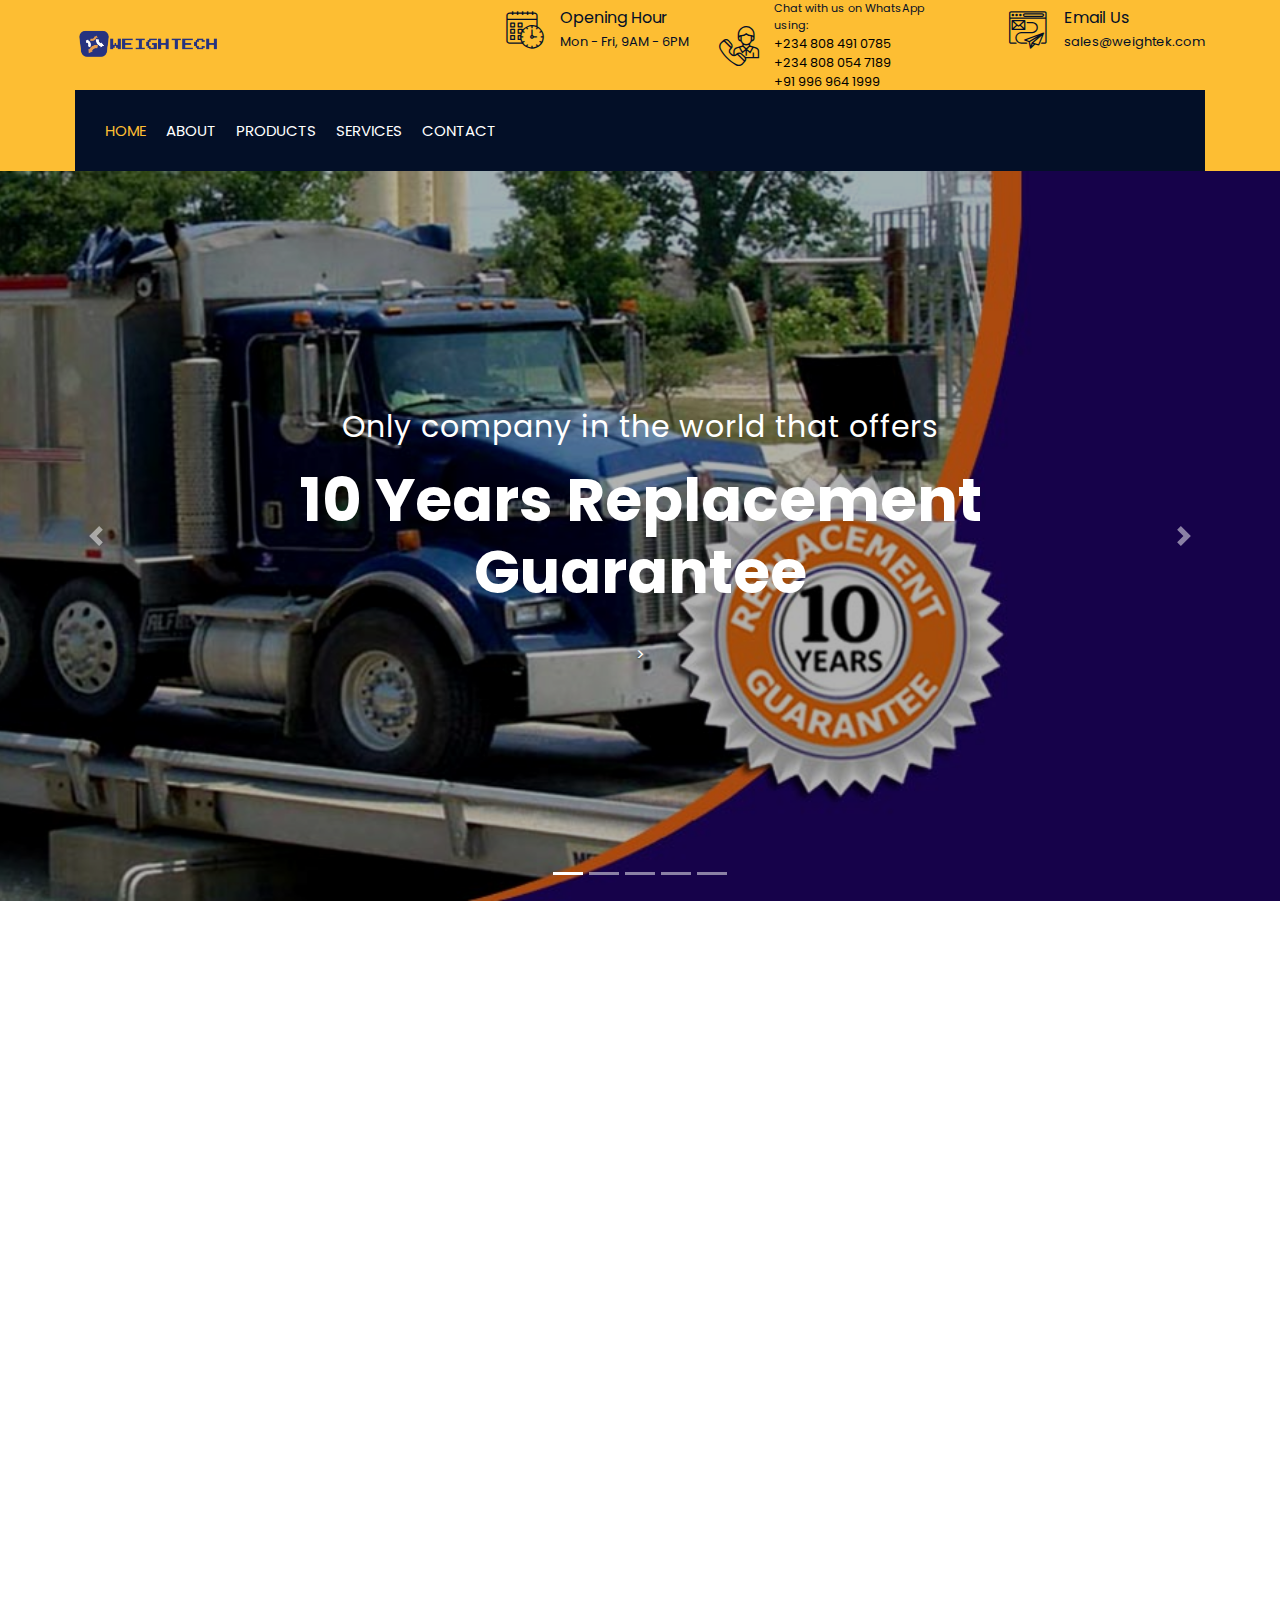
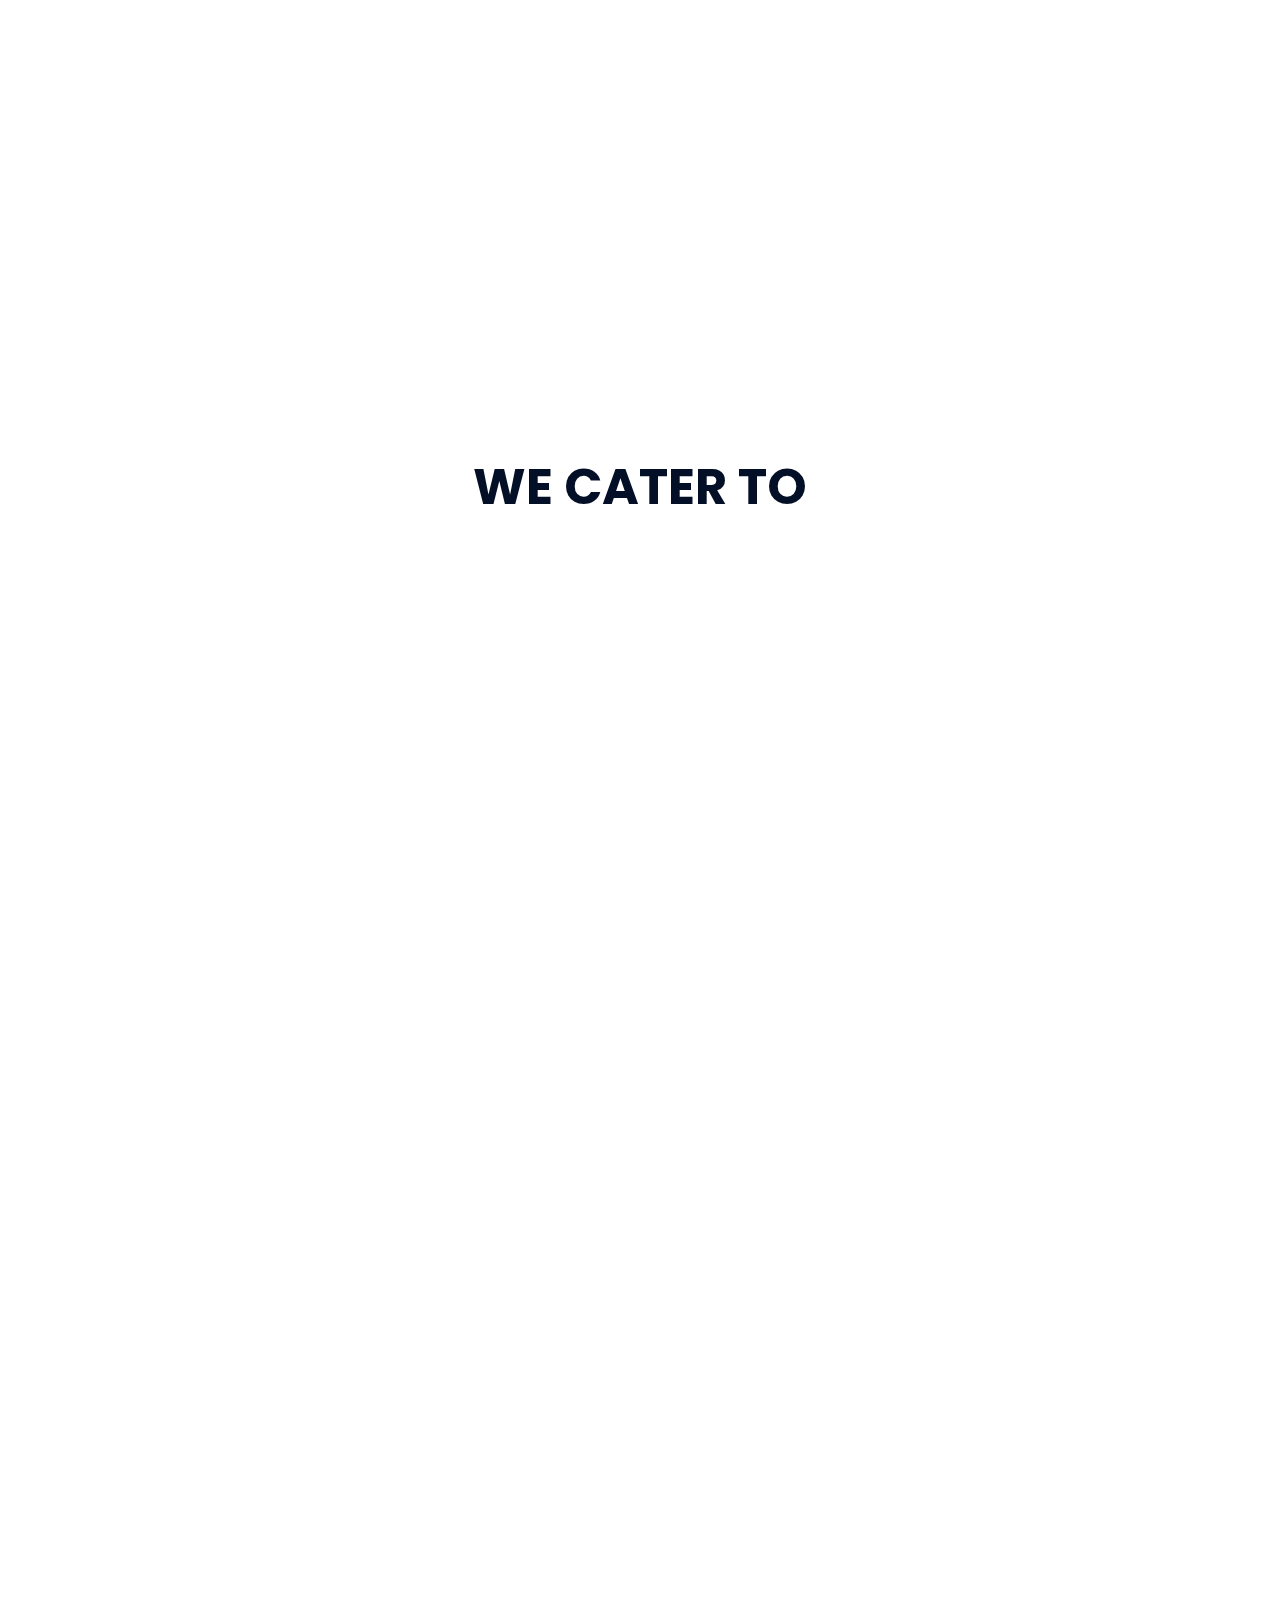
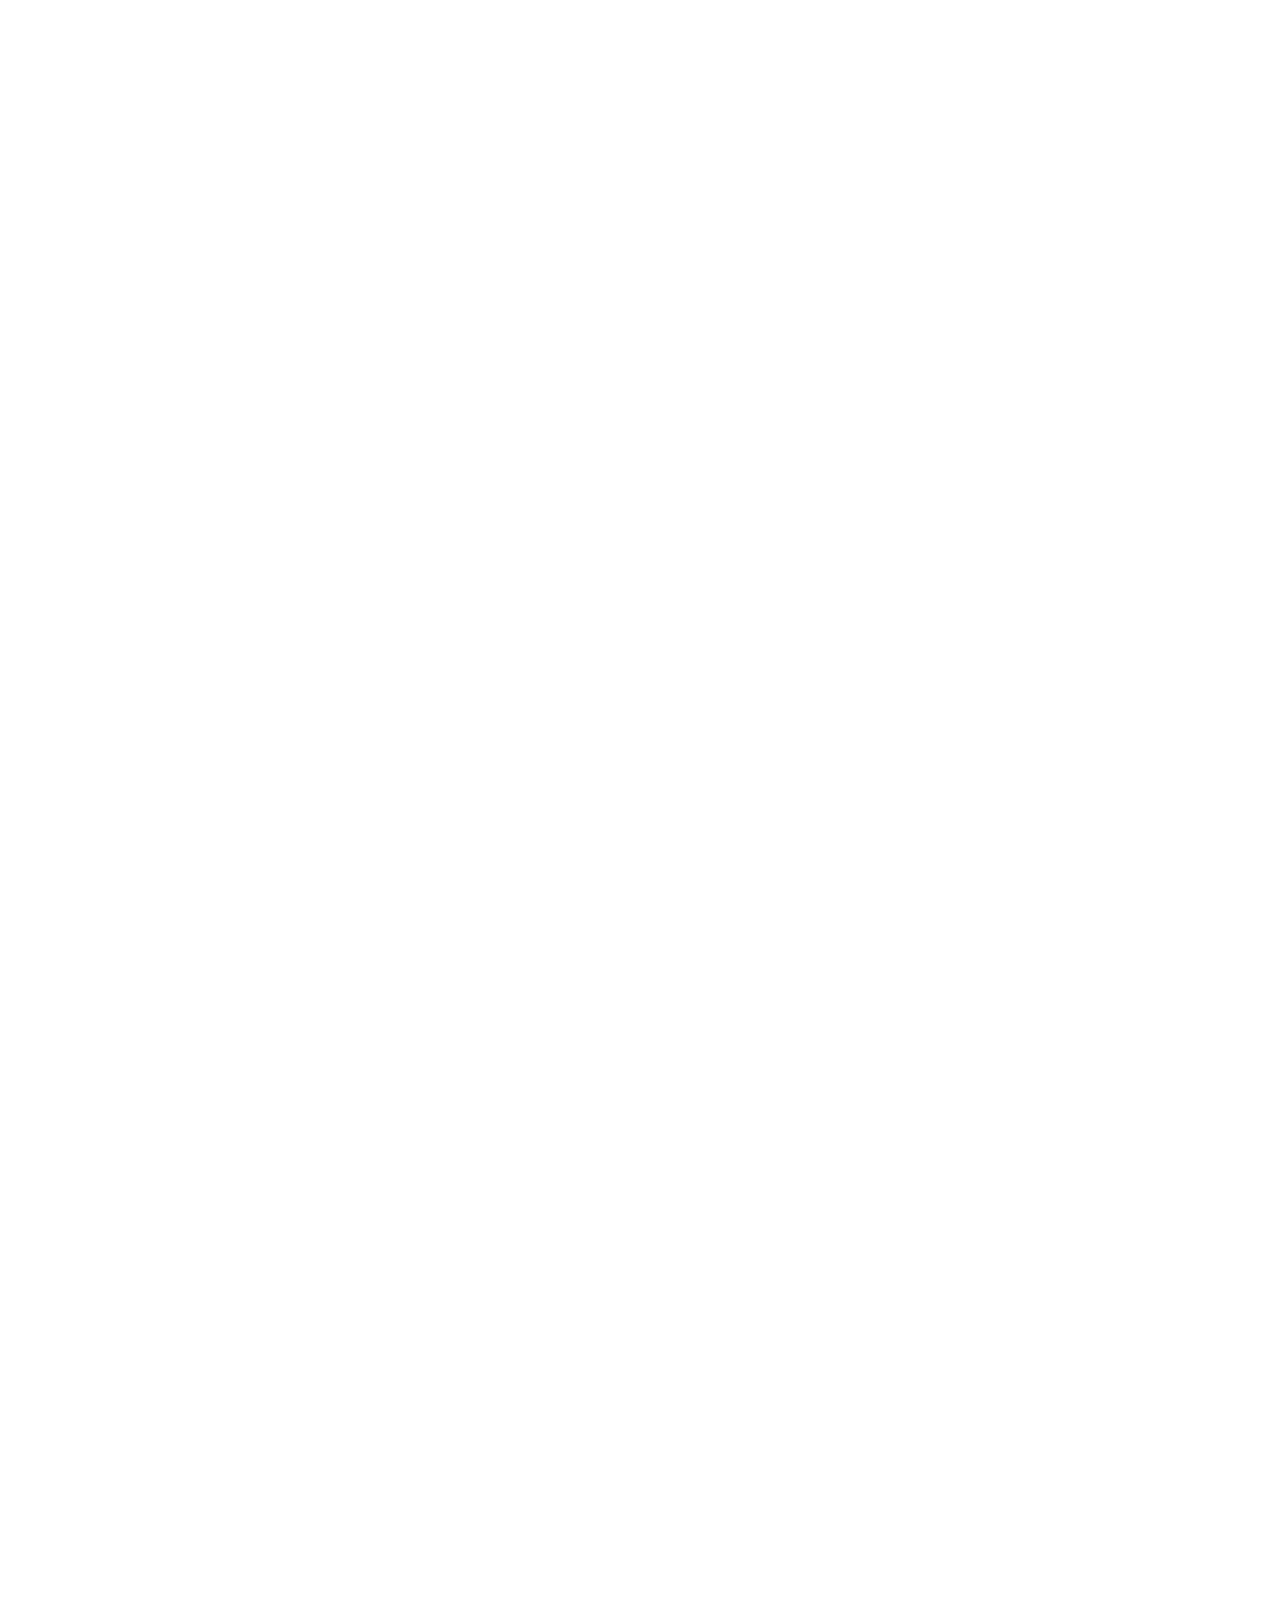
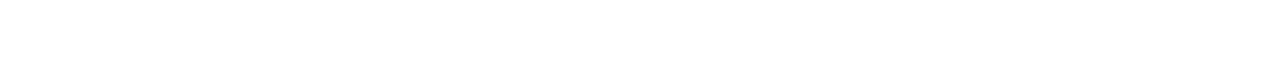
==== commit ef0fd572: "Fresh" ====
--- a/index.html
+++ b/index.html
@@ -999,7 +999,7 @@
                     </div> -->
                 </div>
                 <div class="top-bar-text">
-                    <p style="font-size: 1.5rem;">Chat with us on WhatsApp using:</p>
+                    <p style="font-size: 1.1rem;">Chat with us on WhatsApp using:</p>
                     <p style="font-size: .9rem;"><a style="color: #fff" href="https://wa.link/8avhak" target="_blank">+234 808 491 0785</a></p>
                     <p style="font-size: .9rem;"><a style="color: #fff" href="https://wa.link/zrrhxn" target="_blank">+234 808 054 7189</a></p>
                     <p style="font-size: .9rem;"><a style="color: #fff" href="https://wa.link/c0c6t8" target="_blank">+91 996 964 1999</a></p>
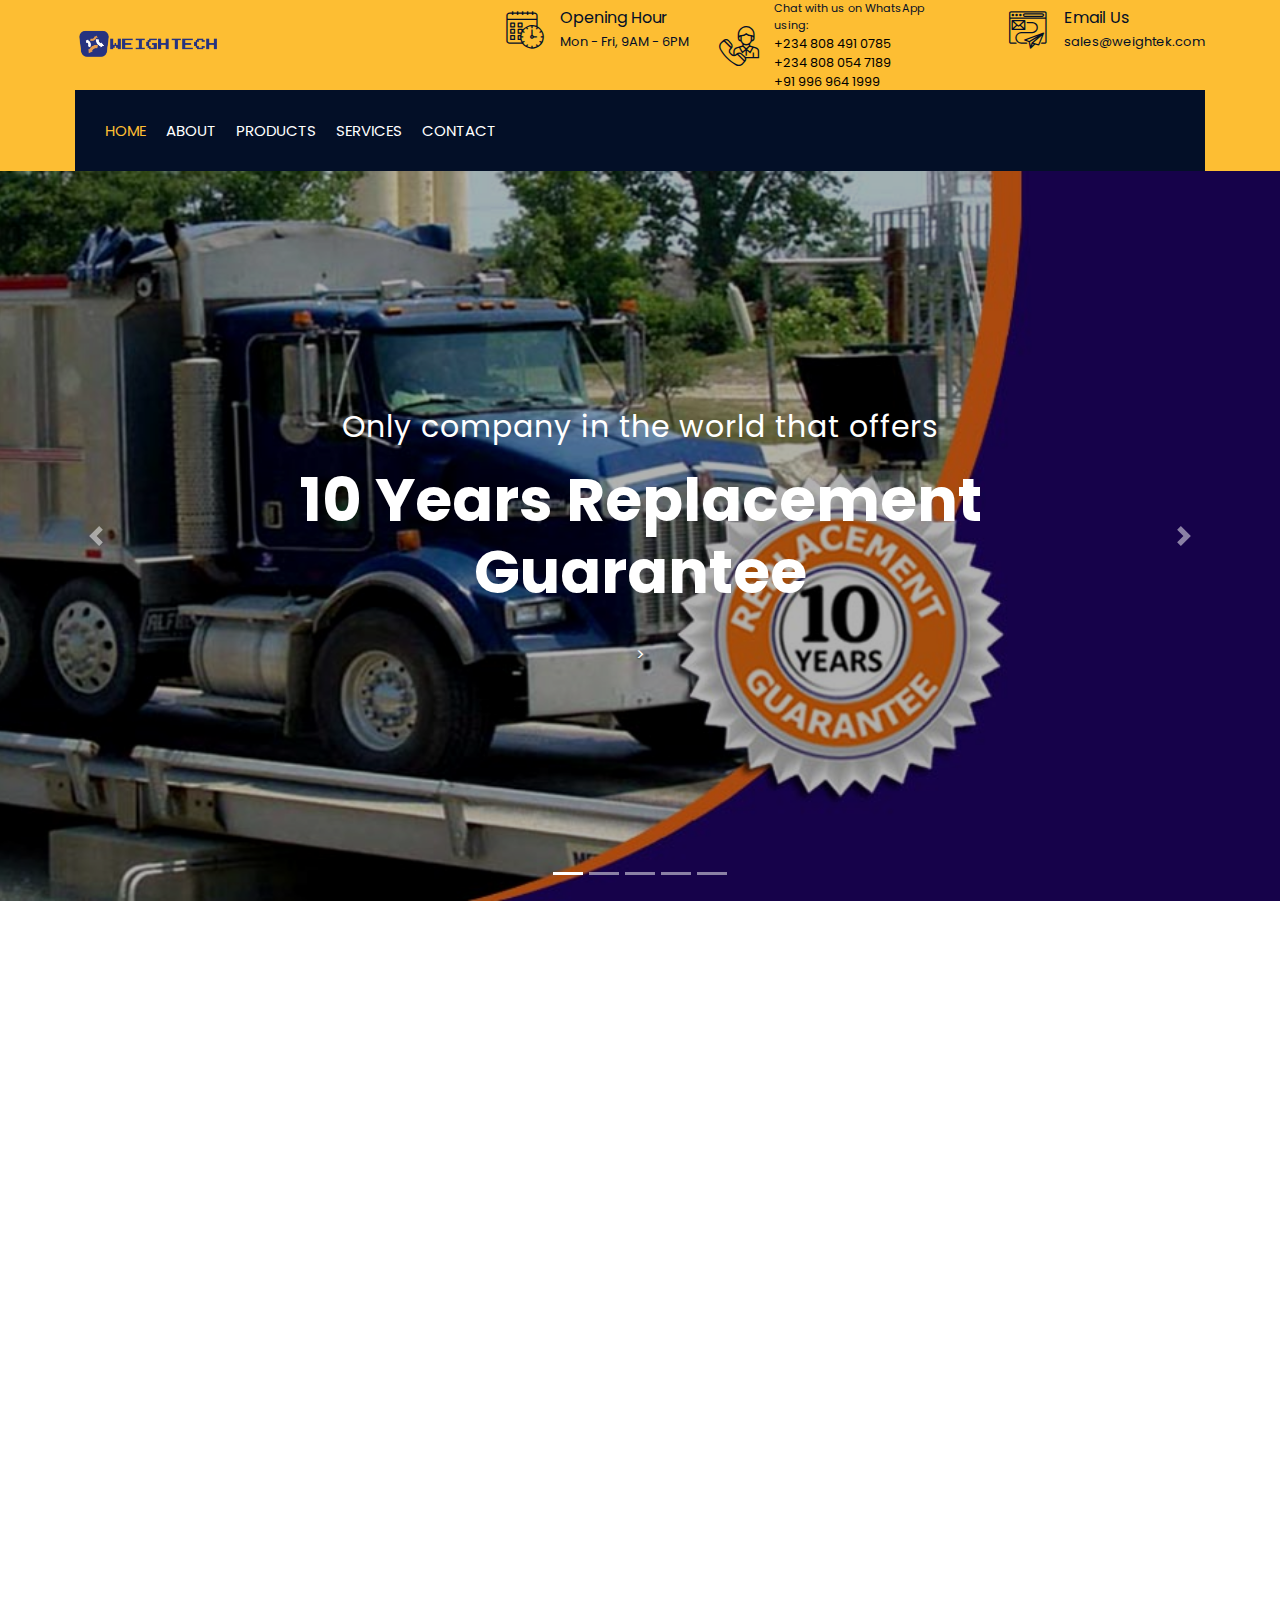
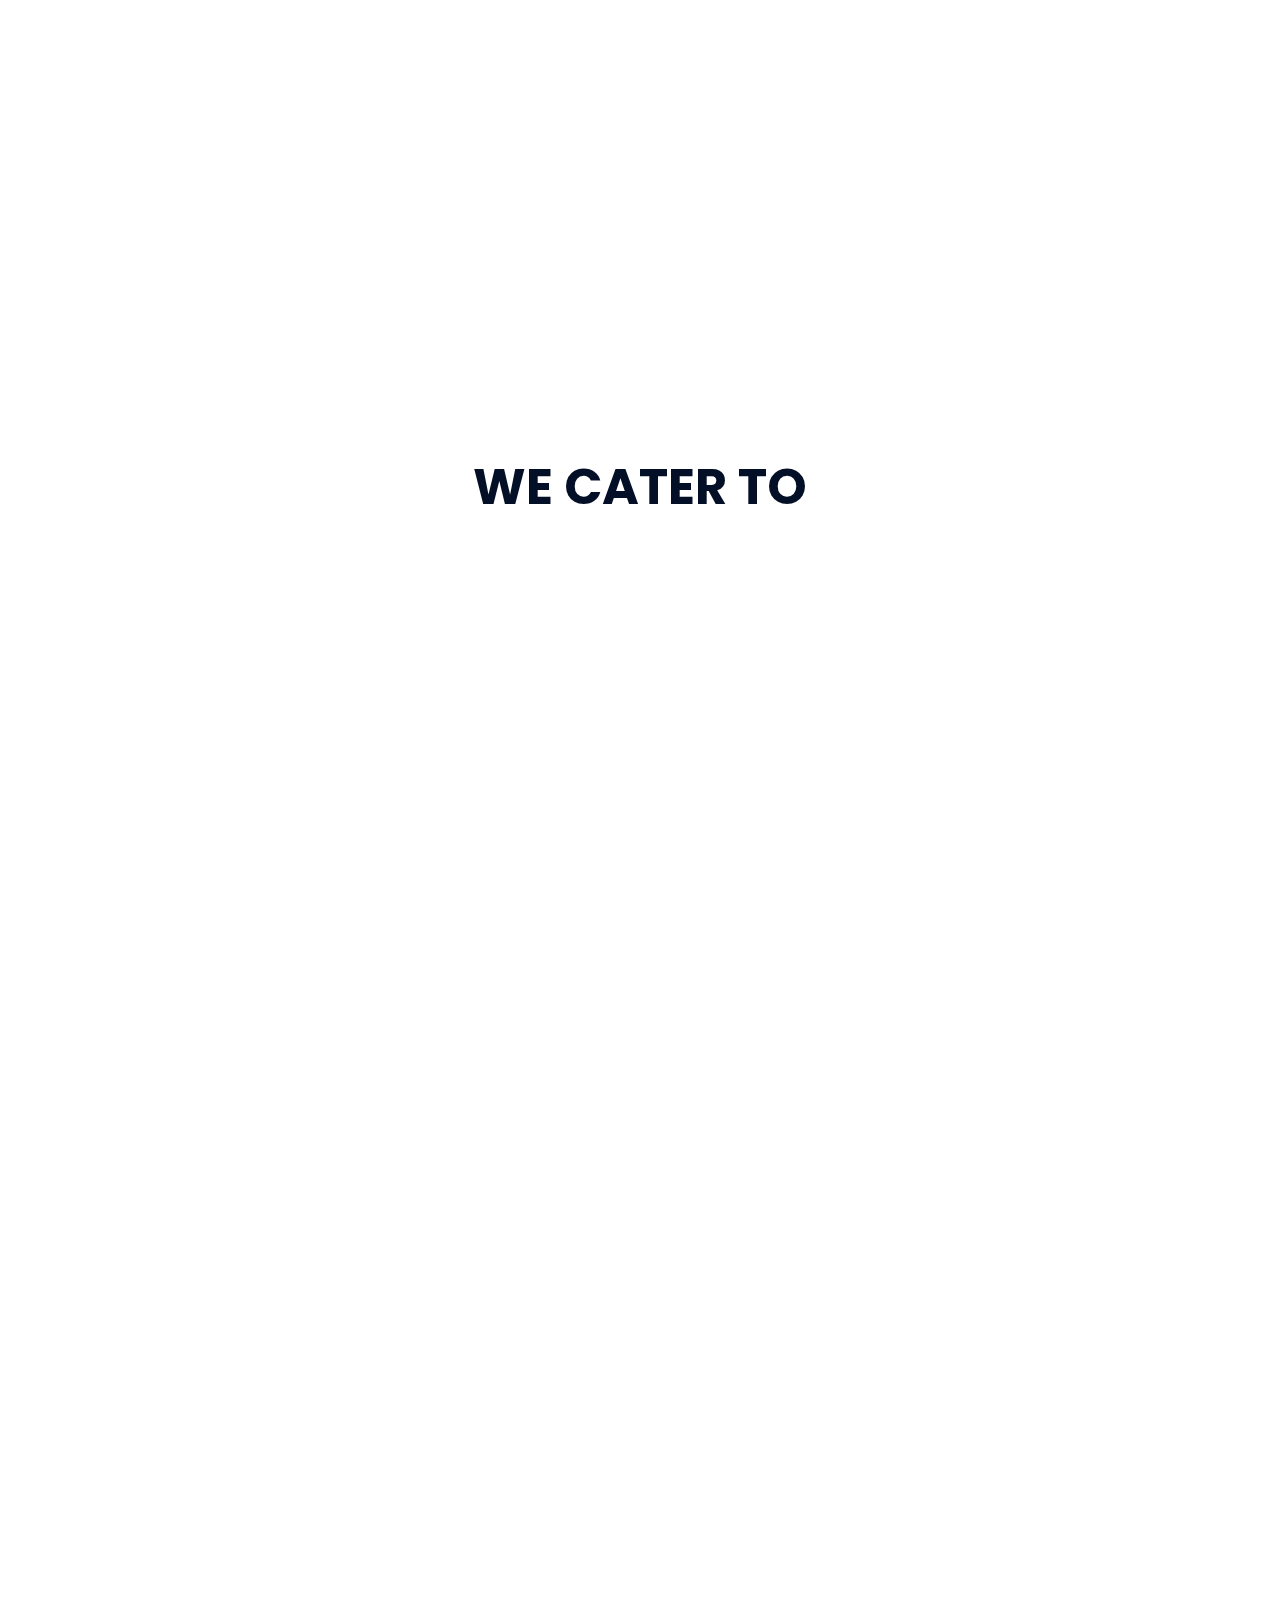
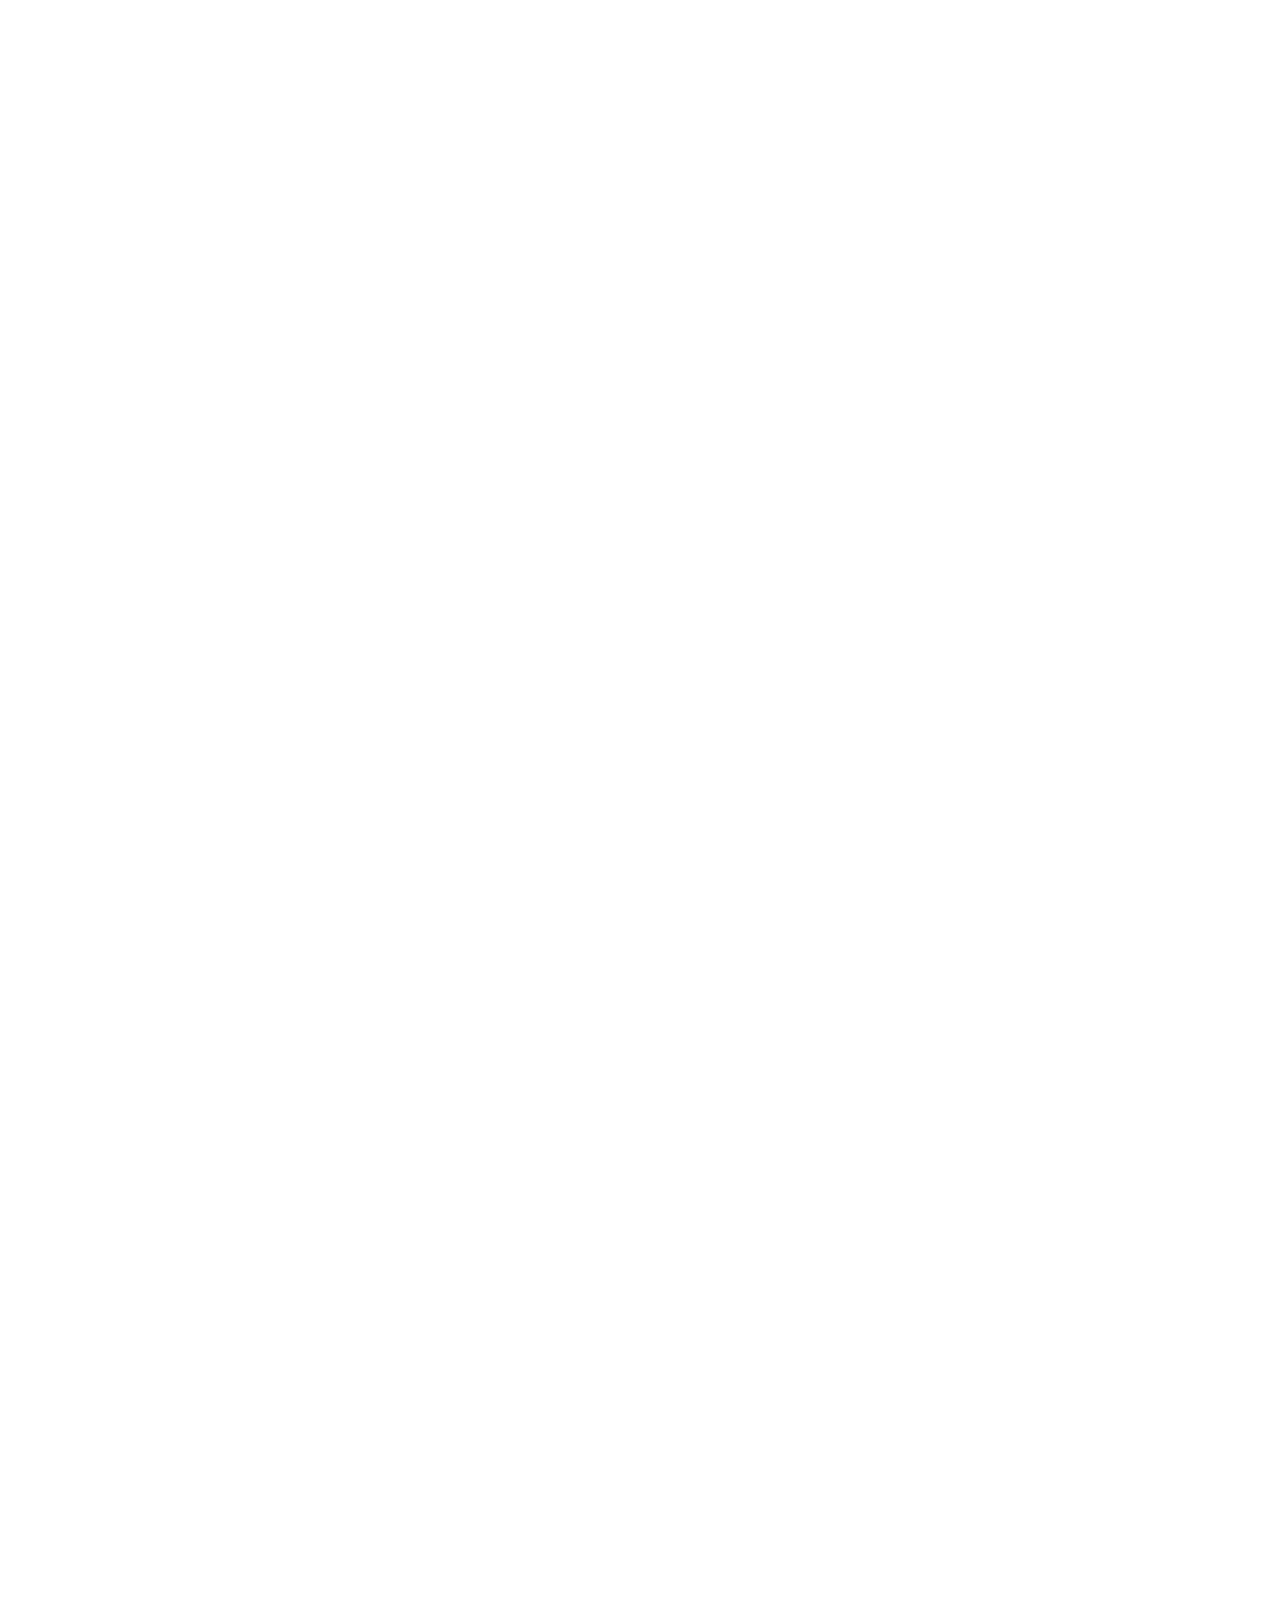
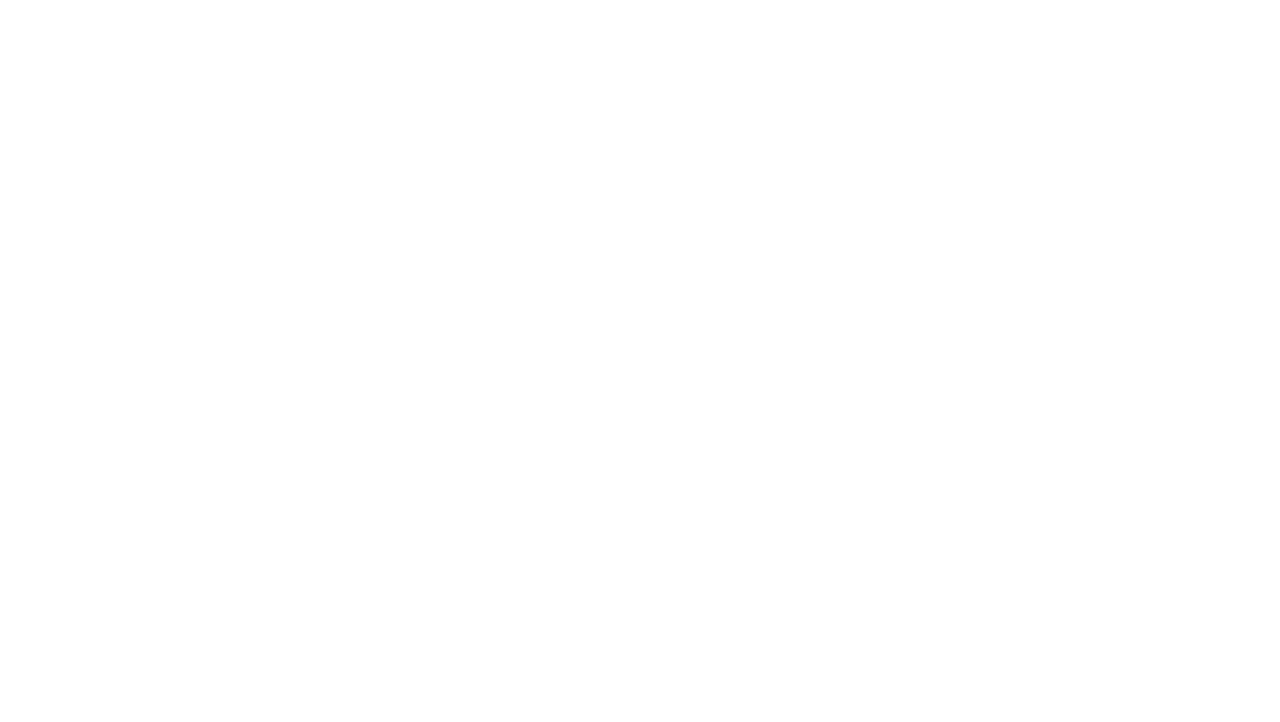
==== commit 6d4e0f4a: "Fresh" ====
--- a/index.html
+++ b/index.html
@@ -320,8 +320,10 @@
                             </div>
                             <div class="service-text">
                                 <h3>Cement Industries</h3>
-                                <a class="btn" href="img/serv1.png" data-lightbox="service">+</a>
-                            </div>
+                                <!-- <a class="btn" href="img/serv1.png" data-lightbox="service">+</a> -->
+                            </div>
+                            <br><p style="text-align:justify;font-weight: 500;">
+                                The cement industry is one of the main industries necessary for sustainable development. It can be considered the backbone for development</p>
                         </div>
                     </div>
                     <div class="col-lg-4 col-md-6 wow fadeInUp" data-wow-delay="0.2s">
@@ -336,8 +338,10 @@
                             </div>
                             <div class="service-text">
                                 <h3>Petroleum & Petrochemical</h3>
-                                <a class="btn" href="img/serv2.jpg" data-lightbox="service">+</a>
-                            </div>
+                                <!-- <a class="btn" href="img/serv2.jpg" data-lightbox="service">+</a> -->
+                            </div>
+                            <br><p style="text-align:justify;font-weight: 500;">
+                                Petrochemical and petroleum products are the second-level products being derived from crude oil after several refining processes. Crude oil is the basic component to produce all petrochemical and petroleum components after a long process of refinement in oil refineries.</p>
                         </div>
                     </div>
                     <div class="col-lg-4 col-md-6 wow fadeInUp" data-wow-delay="0.3s">
@@ -352,8 +356,11 @@
                             </div>
                             <div class="service-text">
                                 <h3>Iron & Steel Industries</h3>
-                                <a class="btn" href="img/serv3.jpg" data-lightbox="service">+</a>
-                            </div>
+                                <!-- <a class="btn" href="img/serv3.jpg" data-lightbox="service">+</a> -->
+                            </div>
+                          <br><p style="text-align:justify;font-weight: 500;">
+Iron and steel industry is the basic industry steel is needed to manufacture a variety of engineering goods, construction material, defence, medical, telephonic, scientific equipment and variety of consumer goods
+                          </p>
                         </div>
                     </div>
                     <div class="col-lg-4 col-md-6 wow fadeInUp" data-wow-delay="0.4s">
@@ -368,8 +375,11 @@
                             </div>
                             <div class="service-text">
                                 <h3>Breweries & Beverage</h3>
-                                <a class="btn" href="img/serv4.jpg" data-lightbox="service">+</a>
-                            </div>
+                                <!-- <a class="btn" href="img/serv4.jpg" data-lightbox="service">+</a> -->
+                            </div>
+                            <br><p style="text-align:justify;font-weight: 500;">
+                                Breweries industry primarily produces alcoholic beverages made from malted barley and hops such as beer, malt liquor and nonalcoholic beer. This industry excludes wine, brandy, cider and distilled beverages such as vodka and rum.
+                                                          </p>
                         </div>
                     </div>
                     <div class="col-lg-4 col-md-6 wow fadeInUp" data-wow-delay="0.5s">
@@ -384,8 +394,11 @@
                             </div>
                             <div class="service-text">
                                 <h3>Food & Agro</h3>
-                                <a class="btn" href="img/serv5.jpg" data-lightbox="service">+</a>
-                            </div>
+                                <!-- <a class="btn" href="img/serv5.jpg" data-lightbox="service">+</a> -->
+                            </div>
+                            <br><p style="text-align:justify;font-weight: 500;">
+                                An agro-industry is an enterprise that processes bio-mass, i.e. agricultural raw materials, which include ground and tree crops as well as livestock and fisheries, to create edible or usable forms, improve storage and shelf life, create easily transportable forms, enhance nutritive value, and extract chemicals for other uses.
+                                                          </p>
                         </div>
                     </div>
                     <div class="col-lg-4 col-md-6 wow fadeInUp" data-wow-delay="0.6s">
@@ -400,8 +413,10 @@
                             </div>
                             <div class="service-text">
                                 <h3>Construction & Aggregate</h3>
-                                <a class="btn" href="img/service-5.webp" data-lightbox="service">+</a>
-                            </div>
+                                <!-- <a class="btn" href="img/service-5.webp" data-lightbox="service">+</a> -->
+                            </div>
+                            <br><p style="text-align:justify;font-weight: 500;">Aggregate, in building and construction, material used for mixing with cement, bitumen, lime, gypsum, or other adhesive to form concrete or mortar. 
+                                                          </p>
                         </div>
                     </div>
                     <div class="col-lg-4 col-md-6 wow fadeInUp" data-wow-delay="0.6s">
@@ -416,8 +431,10 @@
                             </div>
                             <div class="service-text">
                                 <h3>Oil, Soap & Detergent</h3>
-                                <a class="btn" href="img/soap.jpg" data-lightbox="service">+</a>
-                            </div>
+                                <!-- <a class="btn" href="img/soap.jpg" data-lightbox="service">+</a> -->
+                            </div>
+                            <br><p style="text-align:justify;font-weight: 500;">Soaps are biodegradable while some of the detergents can not be biodegraded. Soaps have relatively weak cleaning action, whereas detergents have a strong cleaning effect
+                            </p>
                         </div>
                     </div>
 
@@ -433,8 +450,10 @@
                             </div>
                             <div class="service-text">
                                 <h3>Transport & Logistics</h3>
-                                <a class="btn" href="img/logi.jpg" data-lightbox="service">+</a>
-                            </div>
+                                <!-- <a class="btn" href="img/logi.jpg" data-lightbox="service">+</a> -->
+                            </div>
+                            <br><p style="text-align:justify;font-weight: 500;">The transport and logistics industry is about planning, implementing, and controlling procedures relating to the movement and storage of goods. Professionals in this industry have to make sure that: Goods are packaged correctly. With WeighTech we ensure Goods safety and security.
+                            </p>
                         </div>
                     </div>
 
@@ -450,8 +469,10 @@
                             </div>
                             <div class="service-text">
                                 <h3>Chemical & Fertilizer</h3>
-                                <a class="btn" href="img/fert.jpg" data-lightbox="service">+</a>
-                            </div>
+                                <!-- <a class="btn" href="img/fert.jpg" data-lightbox="service">+</a> -->
+                            </div>
+                            <br><p style="text-align:justify;font-weight: 500;">The fertilizer industry converts raw materials into three main types of fertilizers: nitrogen (ammonia), phosphorus, and potassium. These various applications call for chemical processes with precise control and accurate monitoring of temperature, pressure, level, and flow.
+                            </p>
                         </div>
                     </div>
                 </div>
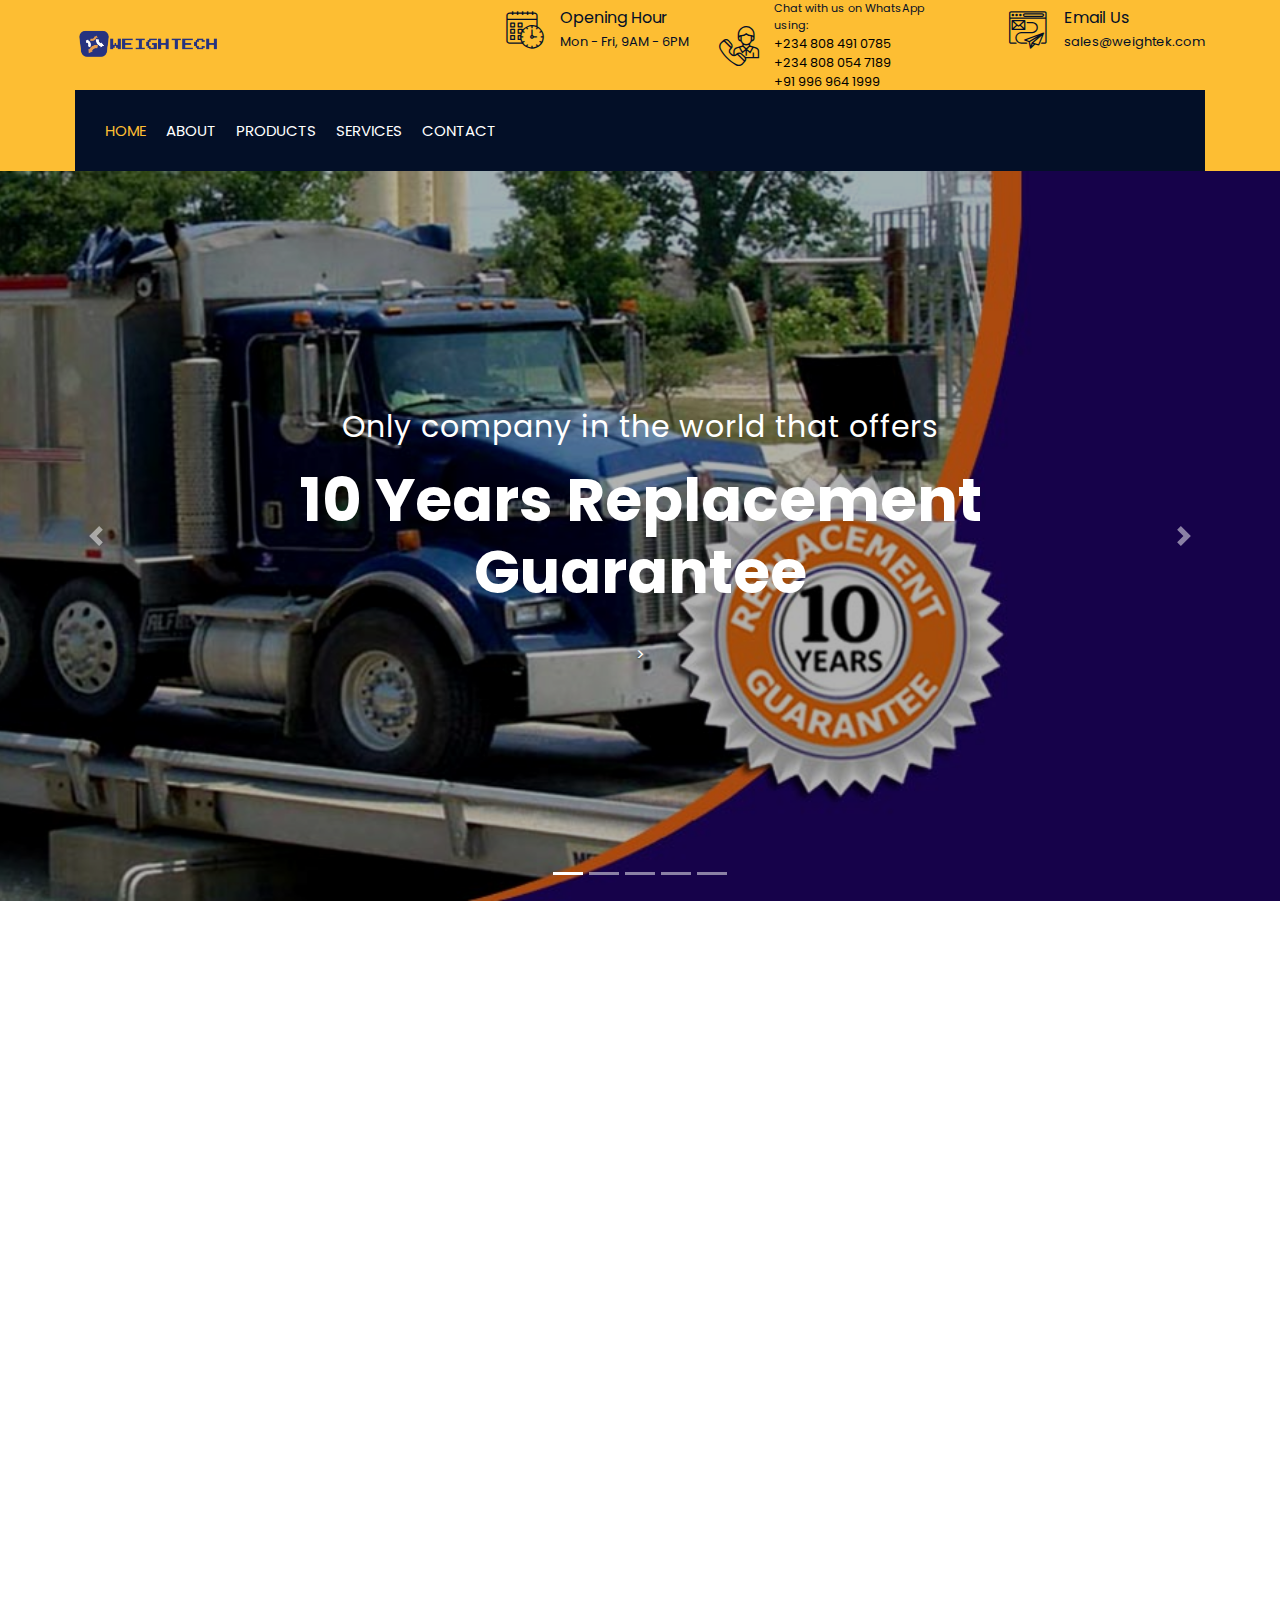
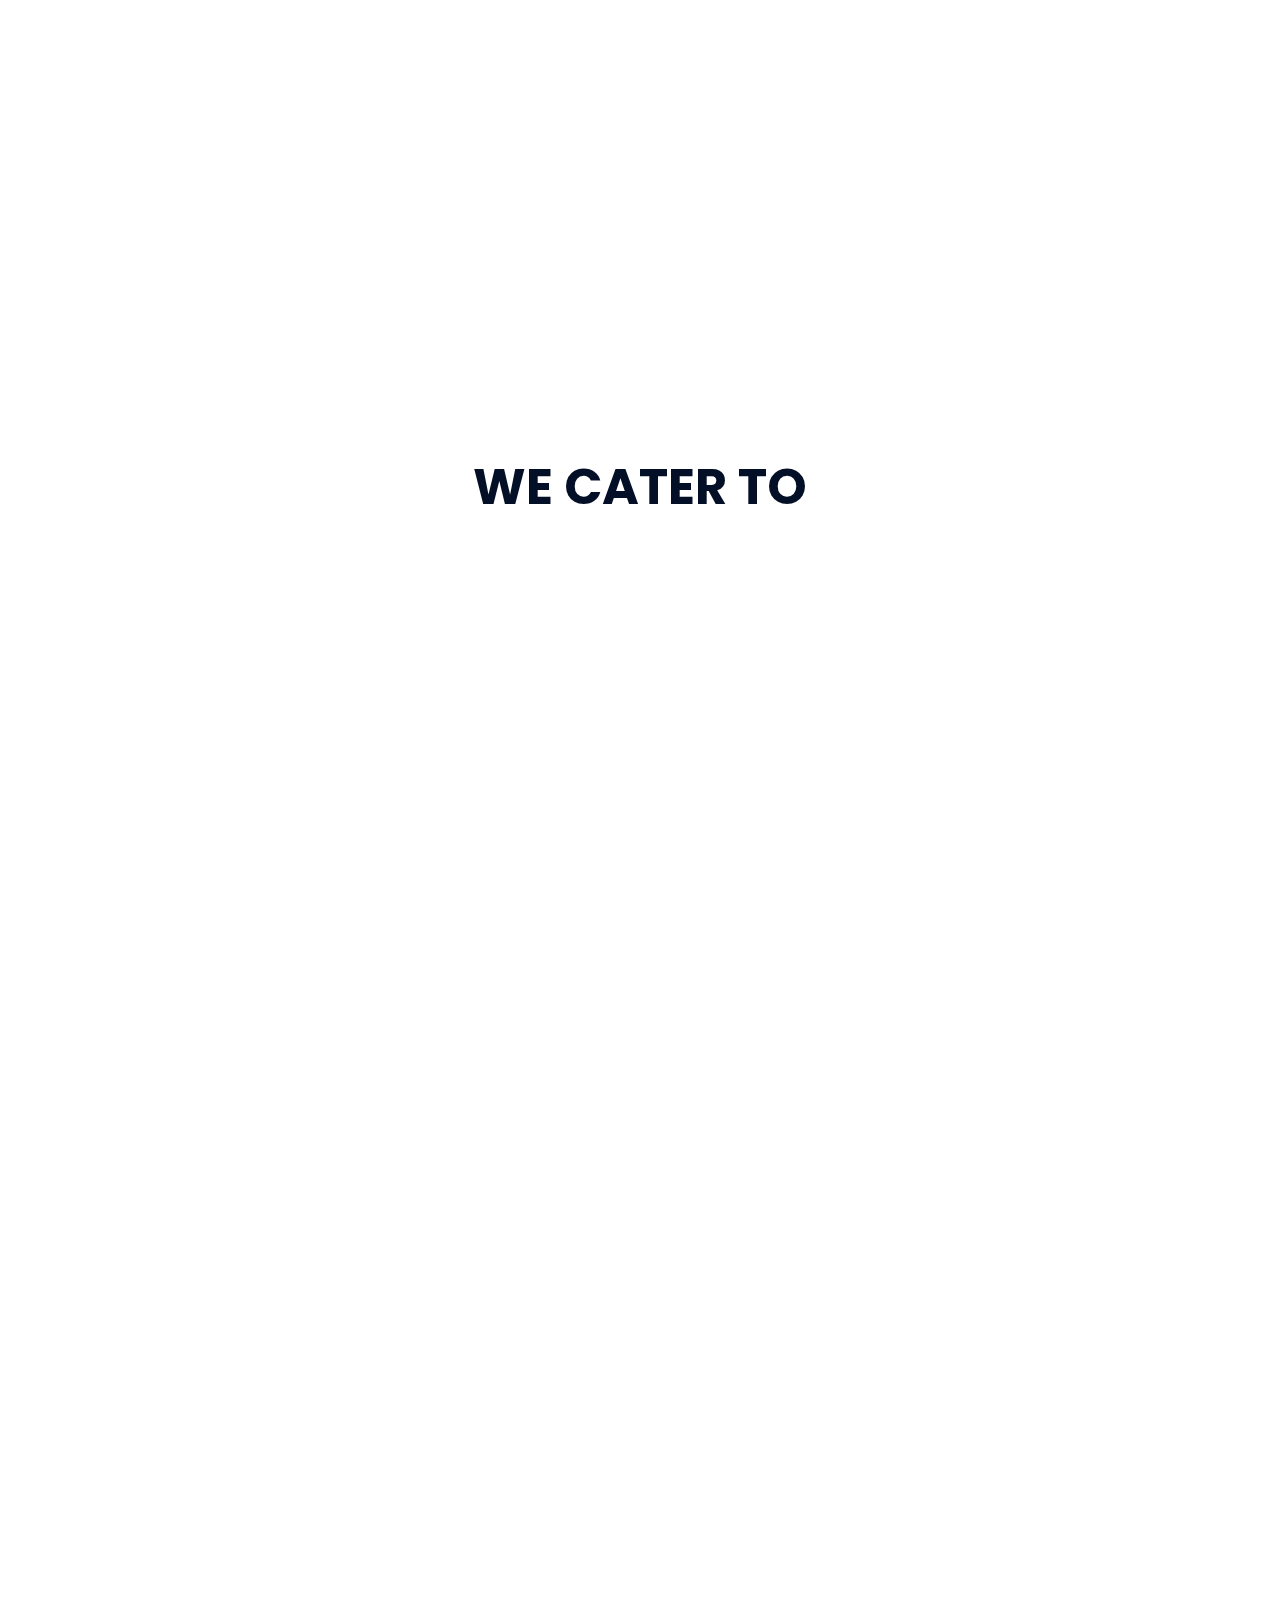
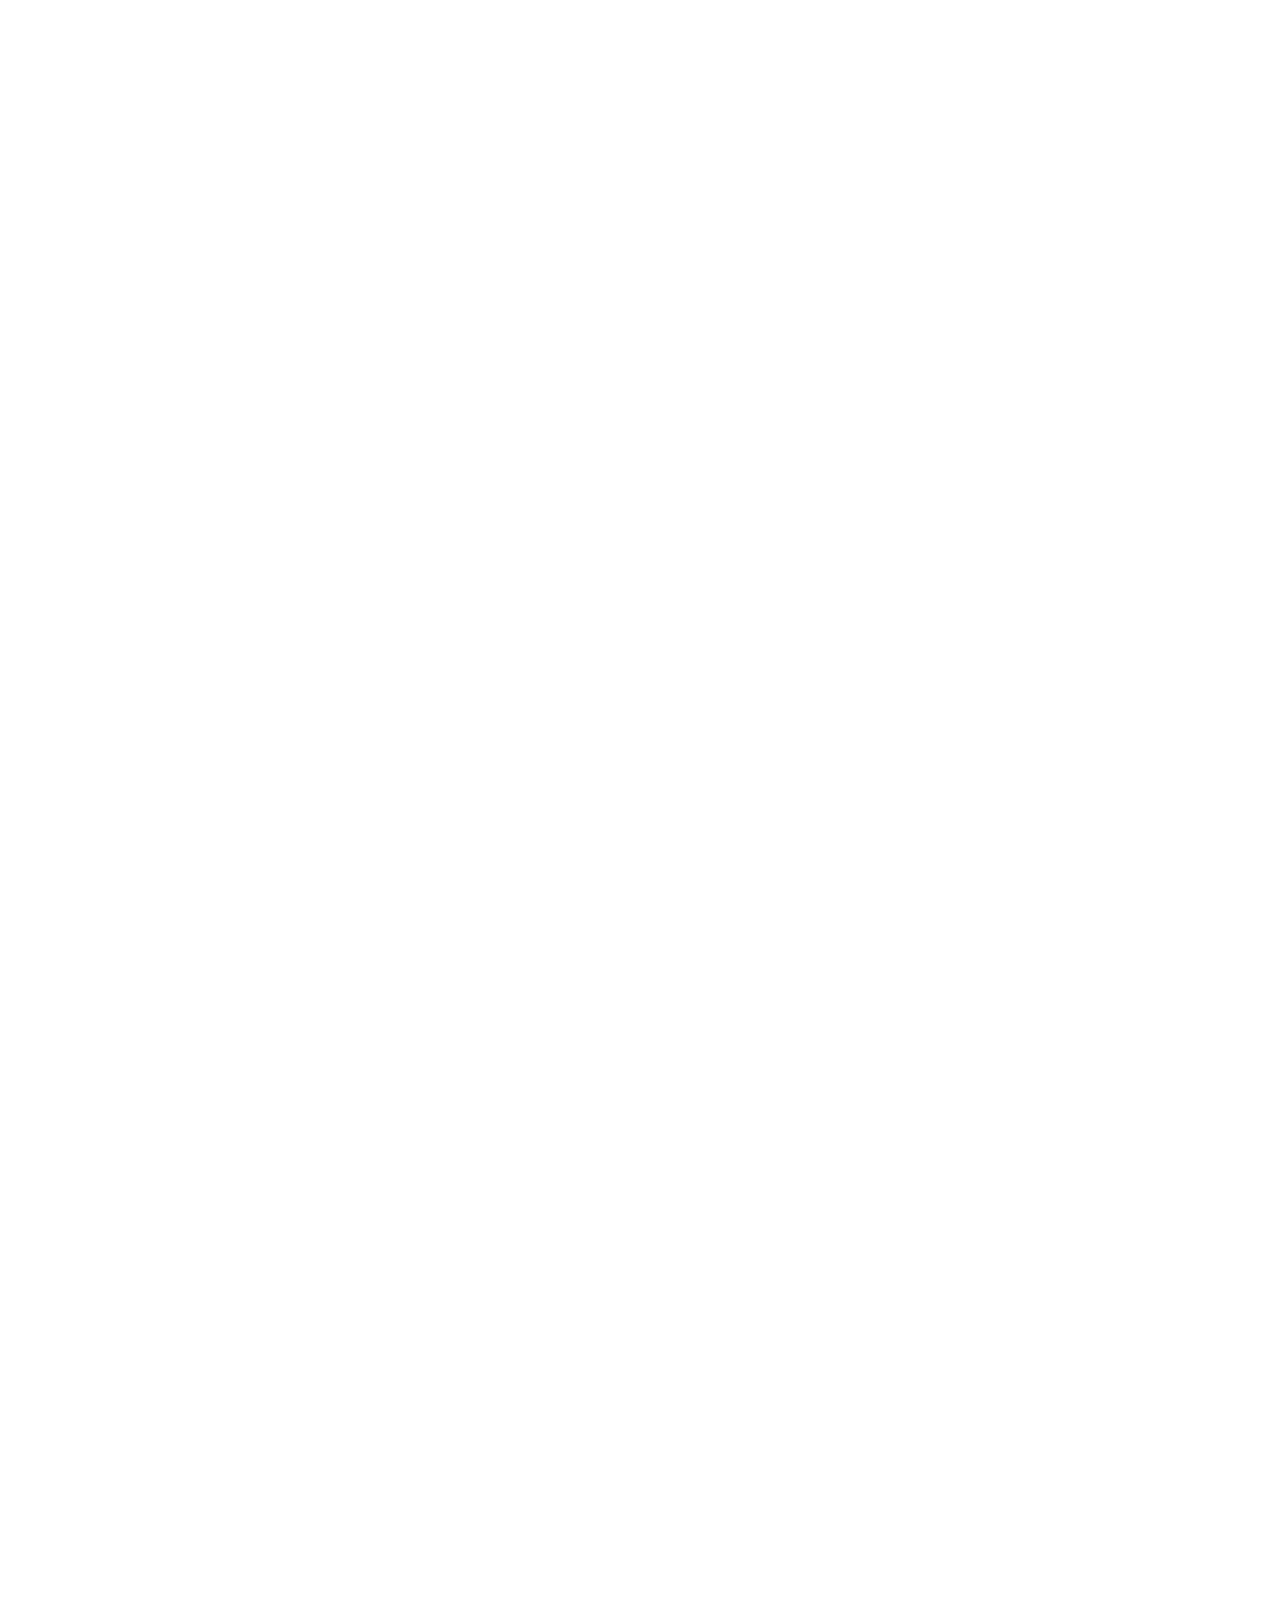
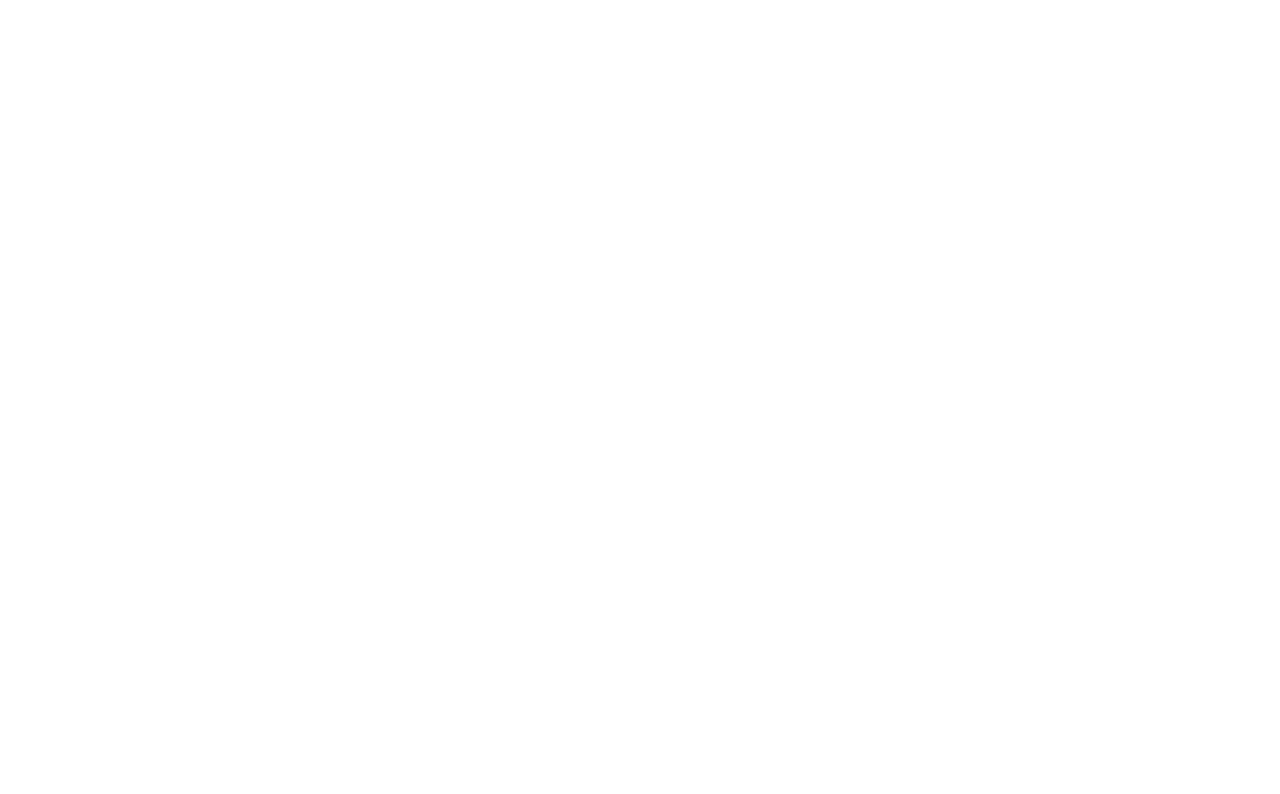
==== commit 405e7e02: "Fresh Update" ====
--- a/index.html
+++ b/index.html
@@ -319,11 +319,11 @@
                                 </div>
                             </div>
                             <div class="service-text">
-                                <h3>Cement Industries</h3>
+                                <h3 style="font-size:1.1rem ;">Cement Industries</h3>
                                 <!-- <a class="btn" href="img/serv1.png" data-lightbox="service">+</a> -->
                             </div>
                             <br><p style="text-align:justify;font-weight: 500;">
-                                The cement industry is one of the main industries necessary for sustainable development. It can be considered the backbone for development</p>
+                                By installing a silo, tank, hopper, bin or bunker on top of load cells, the weight of the contents can be determined (in kilograms or tonnes) with a very high accuracy (from approximately 0.1%) and easily passed to external data systems</p>
                         </div>
                     </div>
                     <div class="col-lg-4 col-md-6 wow fadeInUp" data-wow-delay="0.2s">
@@ -337,11 +337,11 @@
                                 </div>
                             </div>
                             <div class="service-text">
-                                <h3>Petroleum & Petrochemical</h3>
+                                <h3 style="font-size:1.1rem ;">Petroleum & Petrochemical</h3>
                                 <!-- <a class="btn" href="img/serv2.jpg" data-lightbox="service">+</a> -->
                             </div>
                             <br><p style="text-align:justify;font-weight: 500;">
-                                Petrochemical and petroleum products are the second-level products being derived from crude oil after several refining processes. Crude oil is the basic component to produce all petrochemical and petroleum components after a long process of refinement in oil refineries.</p>
+                                Working with corrosive chemicals requires equipment that can withstand the abuse. If you’ve been experiencing issues with worn out and corroded weigh scales or use too much of your budget to repair and replace them, it may be time to invest in a higher quality scale.</p>
                         </div>
                     </div>
                     <div class="col-lg-4 col-md-6 wow fadeInUp" data-wow-delay="0.3s">
@@ -355,11 +355,11 @@
                                 </div>
                             </div>
                             <div class="service-text">
-                                <h3>Iron & Steel Industries</h3>
+                                <h3 style="font-size:1.1rem ;">Iron & Steel Industries</h3>
                                 <!-- <a class="btn" href="img/serv3.jpg" data-lightbox="service">+</a> -->
                             </div>
                           <br><p style="text-align:justify;font-weight: 500;">
-Iron and steel industry is the basic industry steel is needed to manufacture a variety of engineering goods, construction material, defence, medical, telephonic, scientific equipment and variety of consumer goods
+                            Wholesale weighing scales designed to weigh various items with high precision. We offer iron scale of varying sizes and dimensions.
                           </p>
                         </div>
                     </div>
@@ -374,11 +374,11 @@
                                 </div>
                             </div>
                             <div class="service-text">
-                                <h3>Breweries & Beverage</h3>
+                                <h3 style="font-size:1.1rem ;">Breweries & Beverage</h3>
                                 <!-- <a class="btn" href="img/serv4.jpg" data-lightbox="service">+</a> -->
                             </div>
                             <br><p style="text-align:justify;font-weight: 500;">
-                                Breweries industry primarily produces alcoholic beverages made from malted barley and hops such as beer, malt liquor and nonalcoholic beer. This industry excludes wine, brandy, cider and distilled beverages such as vodka and rum.
+                                Consistency is first and foremost. If you created a beer with a special taste, you want to make sure you can recreate that taste in every bottle. If ingredients are not measured properly, the taste can be unpleasant, and the alcohol content (typically referred to as alcohol by volume or ABV) can change.
                                                           </p>
                         </div>
                     </div>
@@ -393,11 +393,11 @@
                                 </div>
                             </div>
                             <div class="service-text">
-                                <h3>Food & Agro</h3>
+                                <h3 style="font-size:1.1rem ;">Food & Agro</h3>
                                 <!-- <a class="btn" href="img/serv5.jpg" data-lightbox="service">+</a> -->
                             </div>
                             <br><p style="text-align:justify;font-weight: 500;">
-                                An agro-industry is an enterprise that processes bio-mass, i.e. agricultural raw materials, which include ground and tree crops as well as livestock and fisheries, to create edible or usable forms, improve storage and shelf life, create easily transportable forms, enhance nutritive value, and extract chemicals for other uses.
+                                Accurate industrial scales help keep everything running properly and ensure that formulas are strictly followed while ensuring food manufacturers stay productive, profitable and competitive.
                                                           </p>
                         </div>
                     </div>
@@ -412,10 +412,10 @@
                                 </div>
                             </div>
                             <div class="service-text">
-                                <h3>Construction & Aggregate</h3>
+                                <h3 style="font-size:1.1rem ;">Construction & Aggregate</h3>
                                 <!-- <a class="btn" href="img/service-5.webp" data-lightbox="service">+</a> -->
                             </div>
-                            <br><p style="text-align:justify;font-weight: 500;">Aggregate, in building and construction, material used for mixing with cement, bitumen, lime, gypsum, or other adhesive to form concrete or mortar. 
+                            <br><p style="text-align:justify;font-weight: 500;">Selecting the correct weighing scales will ensure you know exactly what materials are being received, utilised or transported. It will give you accurate, precise, and reliable results regarding weight, volume, or capacity.
                                                           </p>
                         </div>
                     </div>
@@ -430,10 +430,10 @@
                                 </div>
                             </div>
                             <div class="service-text">
-                                <h3>Oil, Soap & Detergent</h3>
+                                <h3 style="font-size:1.1rem ;">Oil, Soap & Detergent</h3>
                                 <!-- <a class="btn" href="img/soap.jpg" data-lightbox="service">+</a> -->
                             </div>
-                            <br><p style="text-align:justify;font-weight: 500;">Soaps are biodegradable while some of the detergents can not be biodegraded. Soaps have relatively weak cleaning action, whereas detergents have a strong cleaning effect
+                            <br><p style="text-align:justify;font-weight: 500;">With Good weigh scales all soap ingredients must be weighed in order to get the right amount of lye and water that will combine with a certain amount of oil to make it combine into soap. If weighed amounts are off, your soap can turn out lye-heavy and be harsh and drying, or it can be oil-heavy and turn out greasy and soft.
                             </p>
                         </div>
                     </div>
@@ -449,10 +449,10 @@
                                 </div>
                             </div>
                             <div class="service-text">
-                                <h3>Transport & Logistics</h3>
+                                <h3 style="font-size:1.1rem ;">Transport & Logistics</h3>
                                 <!-- <a class="btn" href="img/logi.jpg" data-lightbox="service">+</a> -->
                             </div>
-                            <br><p style="text-align:justify;font-weight: 500;">The transport and logistics industry is about planning, implementing, and controlling procedures relating to the movement and storage of goods. Professionals in this industry have to make sure that: Goods are packaged correctly. With WeighTech we ensure Goods safety and security.
+                            <br><p style="text-align:justify;font-weight: 500;">Regardless of your business’ current size, one must ensure that your company complies with legislation and laws governing transportation of weight across the nation, and complies with weight capacities being converted to dollars at point of sale. In the logistics and transportation industries, having the right weighing scale system in place determines the difference between compliance and non-compliance issues.
                             </p>
                         </div>
                     </div>
@@ -468,10 +468,11 @@
                                 </div>
                             </div>
                             <div class="service-text">
-                                <h3>Chemical & Fertilizer</h3>
+                                <h3 style="font-size:1.1rem ;">Chemical & Fertilizer</h3>
                                 <!-- <a class="btn" href="img/fert.jpg" data-lightbox="service">+</a> -->
                             </div>
-                            <br><p style="text-align:justify;font-weight: 500;">The fertilizer industry converts raw materials into three main types of fertilizers: nitrogen (ammonia), phosphorus, and potassium. These various applications call for chemical processes with precise control and accurate monitoring of temperature, pressure, level, and flow.
+                            <br><p style="text-align:justify;font-weight: 500;">Many companies start to use automatic packaging production lines for production in order to improve the competitiveness of their products in the market. For products, packaging is essential.
+                                With the development of the fertilizer industry, the requirements for its packaging have become higher and higher, and some traditional packaging equipment can no longer meet its needs. So there are some high-precision packaging equipment, such that production is met at it's peak.
                             </p>
                         </div>
                     </div>
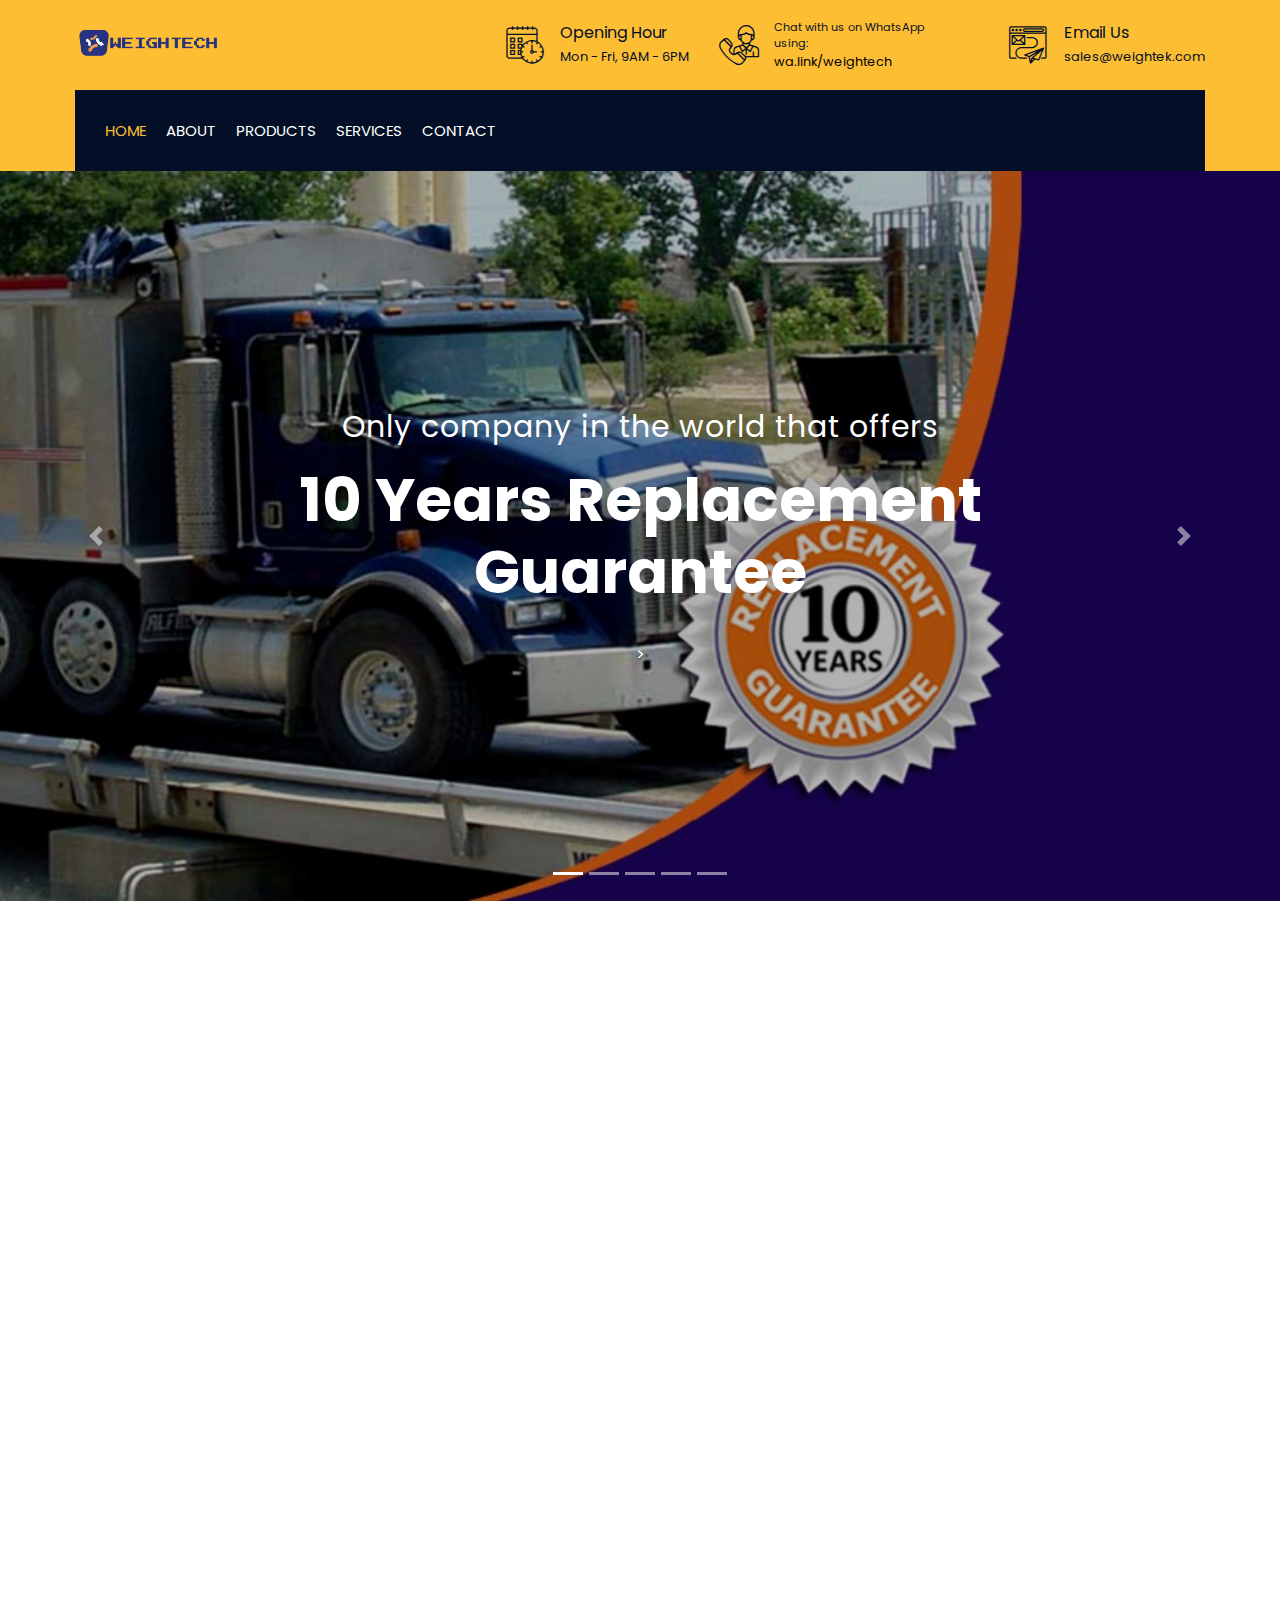
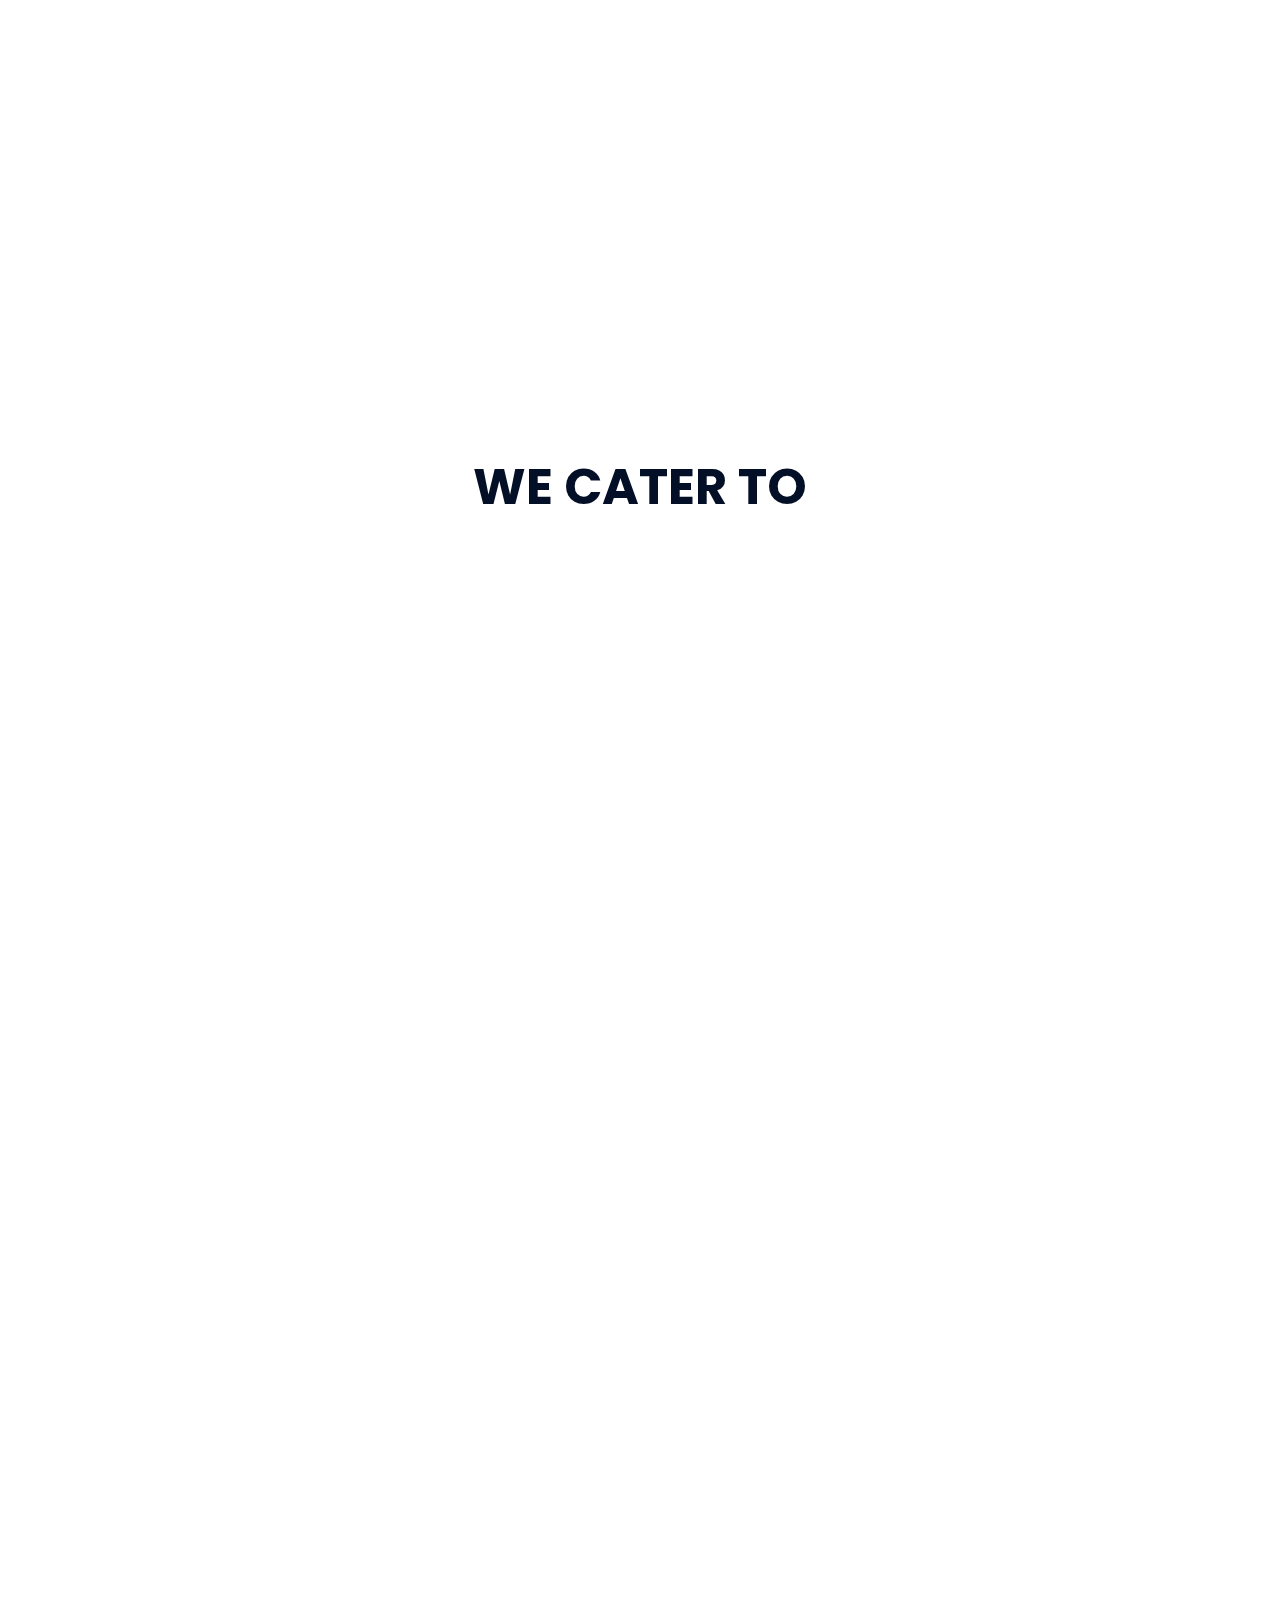
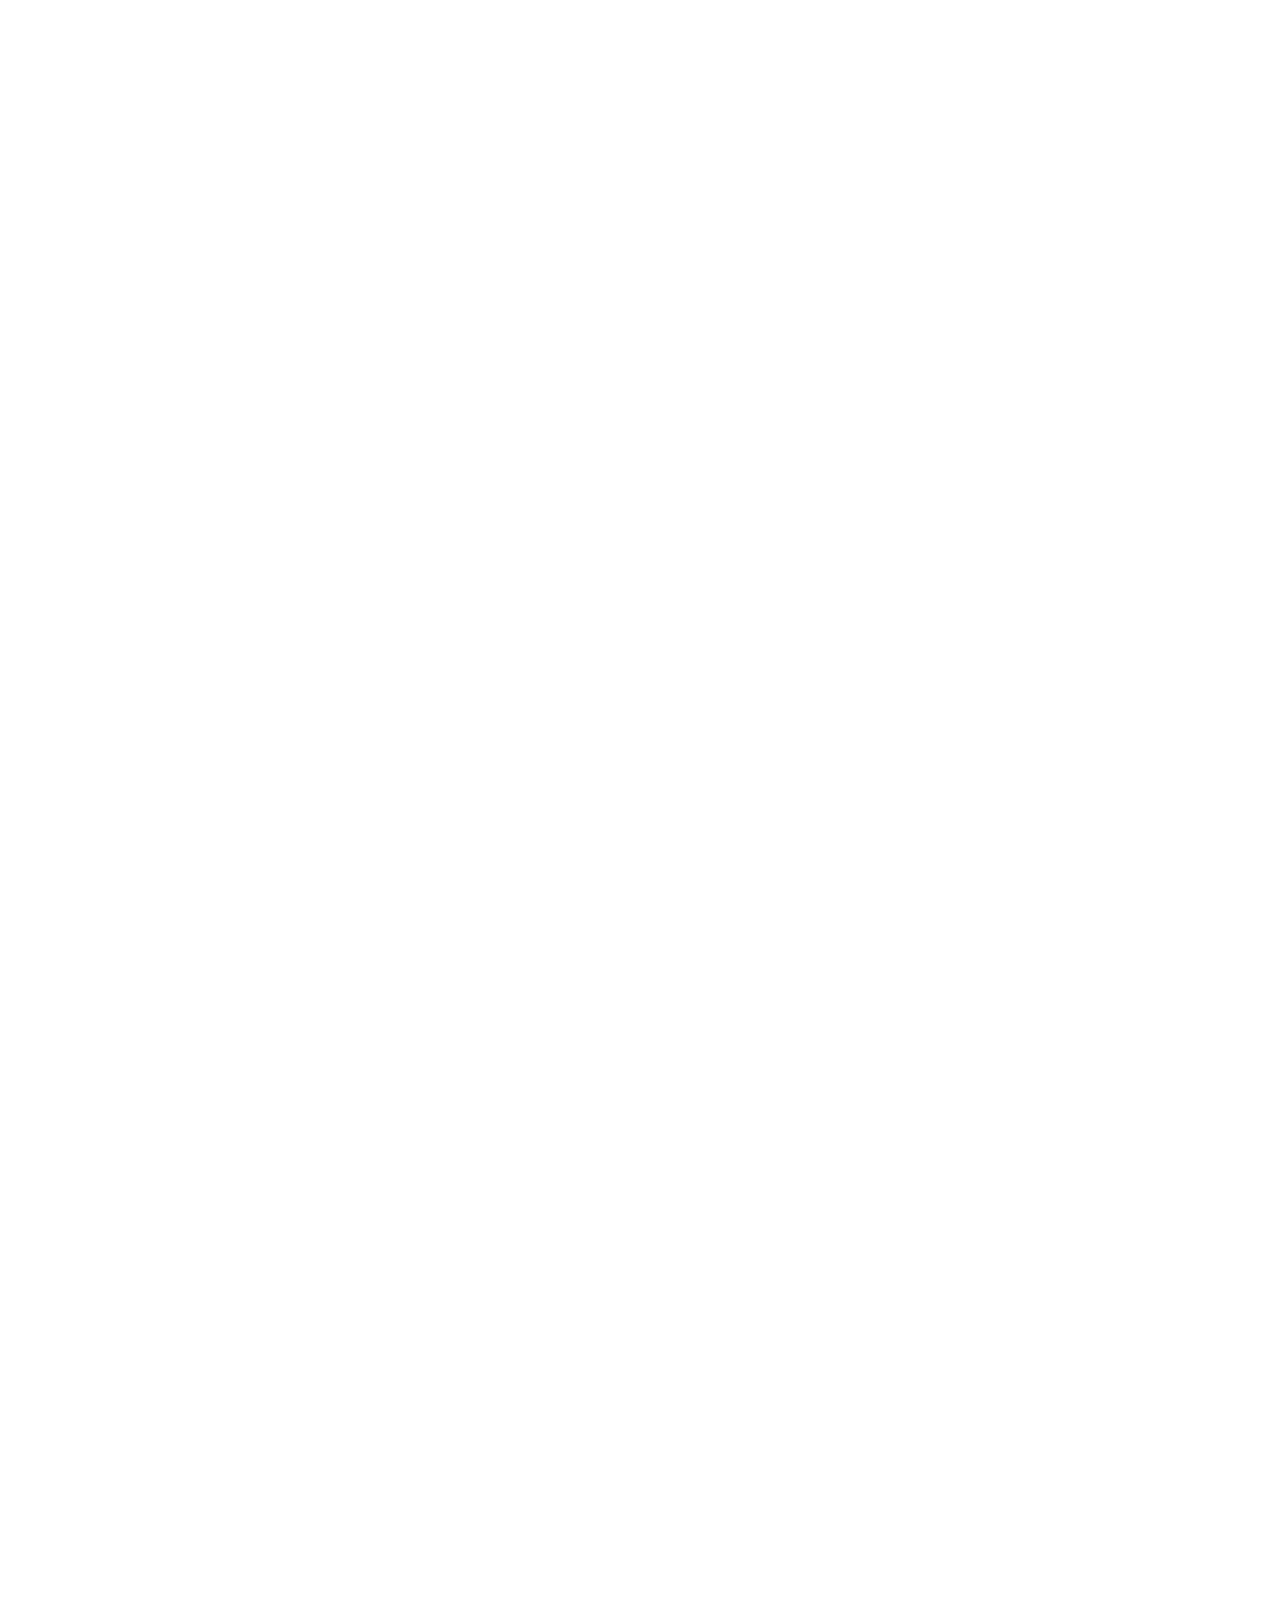
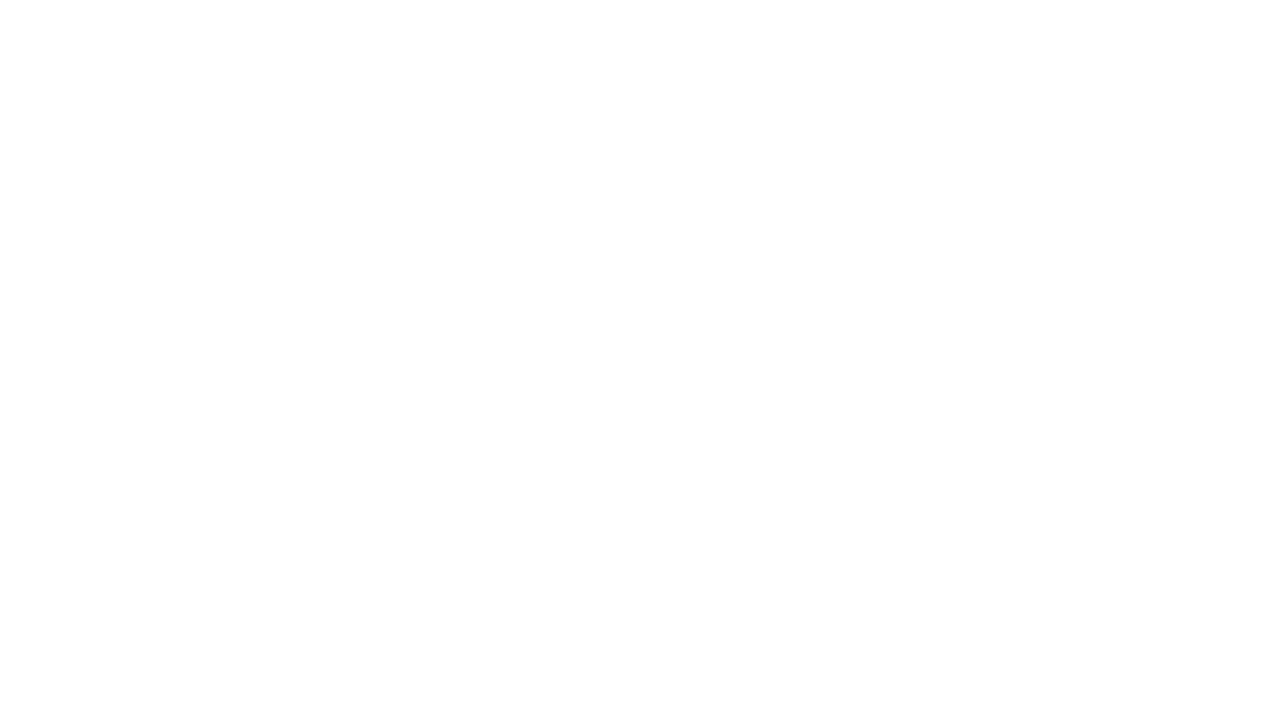
==== commit c3998a30: "Fresh Done" ====
--- a/index.html
+++ b/index.html
@@ -62,9 +62,9 @@
                                     </div>
                                     <div class="top-bar-text">
                                         <p style="font-size: .7rem;">Chat with us on WhatsApp using:</p>
-                                        <p style="font-size: .8rem;"><a style="color: #000" href="https://wa.link/8avhak" target="_blank">+234 808 491 0785</a></p>
-                                        <p style="font-size: .8rem;"><a style="color: #000" href="https://wa.link/zrrhxn" target="_blank">+234 808 054 7189</a></p>
-                                        <p style="font-size: .8rem;"><a style="color: #000" href="https://wa.link/c0c6t8" target="_blank">+91 996 964 1999</a></p>
+                                        <p style="font-size: .8rem;"><a style="color: #000" href="https://wa.link/weightech" target="_blank">wa.link/weightech</a></p>
+                                        <!-- <p style="font-size: .8rem;"><a style="color: #000" href="https://wa.link/zrrhxn" target="_blank">+234 808 054 7189</a></p>
+                                        <p style="font-size: .8rem;"><a style="color: #000" href="https://wa.link/c0c6t8" target="_blank">+91 996 964 1999</a></p> -->
                                     </div>
                                 </div>
                             </div>
@@ -1022,9 +1022,9 @@
                 </div>
                 <div class="top-bar-text">
                     <p style="font-size: 1.1rem;">Chat with us on WhatsApp using:</p>
-                    <p style="font-size: .9rem;"><a style="color: #fff" href="https://wa.link/8avhak" target="_blank">+234 808 491 0785</a></p>
-                    <p style="font-size: .9rem;"><a style="color: #fff" href="https://wa.link/zrrhxn" target="_blank">+234 808 054 7189</a></p>
-                    <p style="font-size: .9rem;"><a style="color: #fff" href="https://wa.link/c0c6t8" target="_blank">+91 996 964 1999</a></p>
+                    <p style="font-size: .9rem;"><a style="color: #fff" href="https://wa.link/weightech" target="_blank">wa.link/weightech</a></p>
+                    <!-- <p style="font-size: .9rem;"><a style="color: #fff" href="https://wa.link/zrrhxn" target="_blank">+234 808 054 7189</a></p>
+                    <p style="font-size: .9rem;"><a style="color: #fff" href="https://wa.link/c0c6t8" target="_blank">+91 996 964 1999</a></p> -->
                 </div>
                 <div class="footer-social">
                     <!-- <a href=""><i class="fab fa-twitter"></i></a> -->
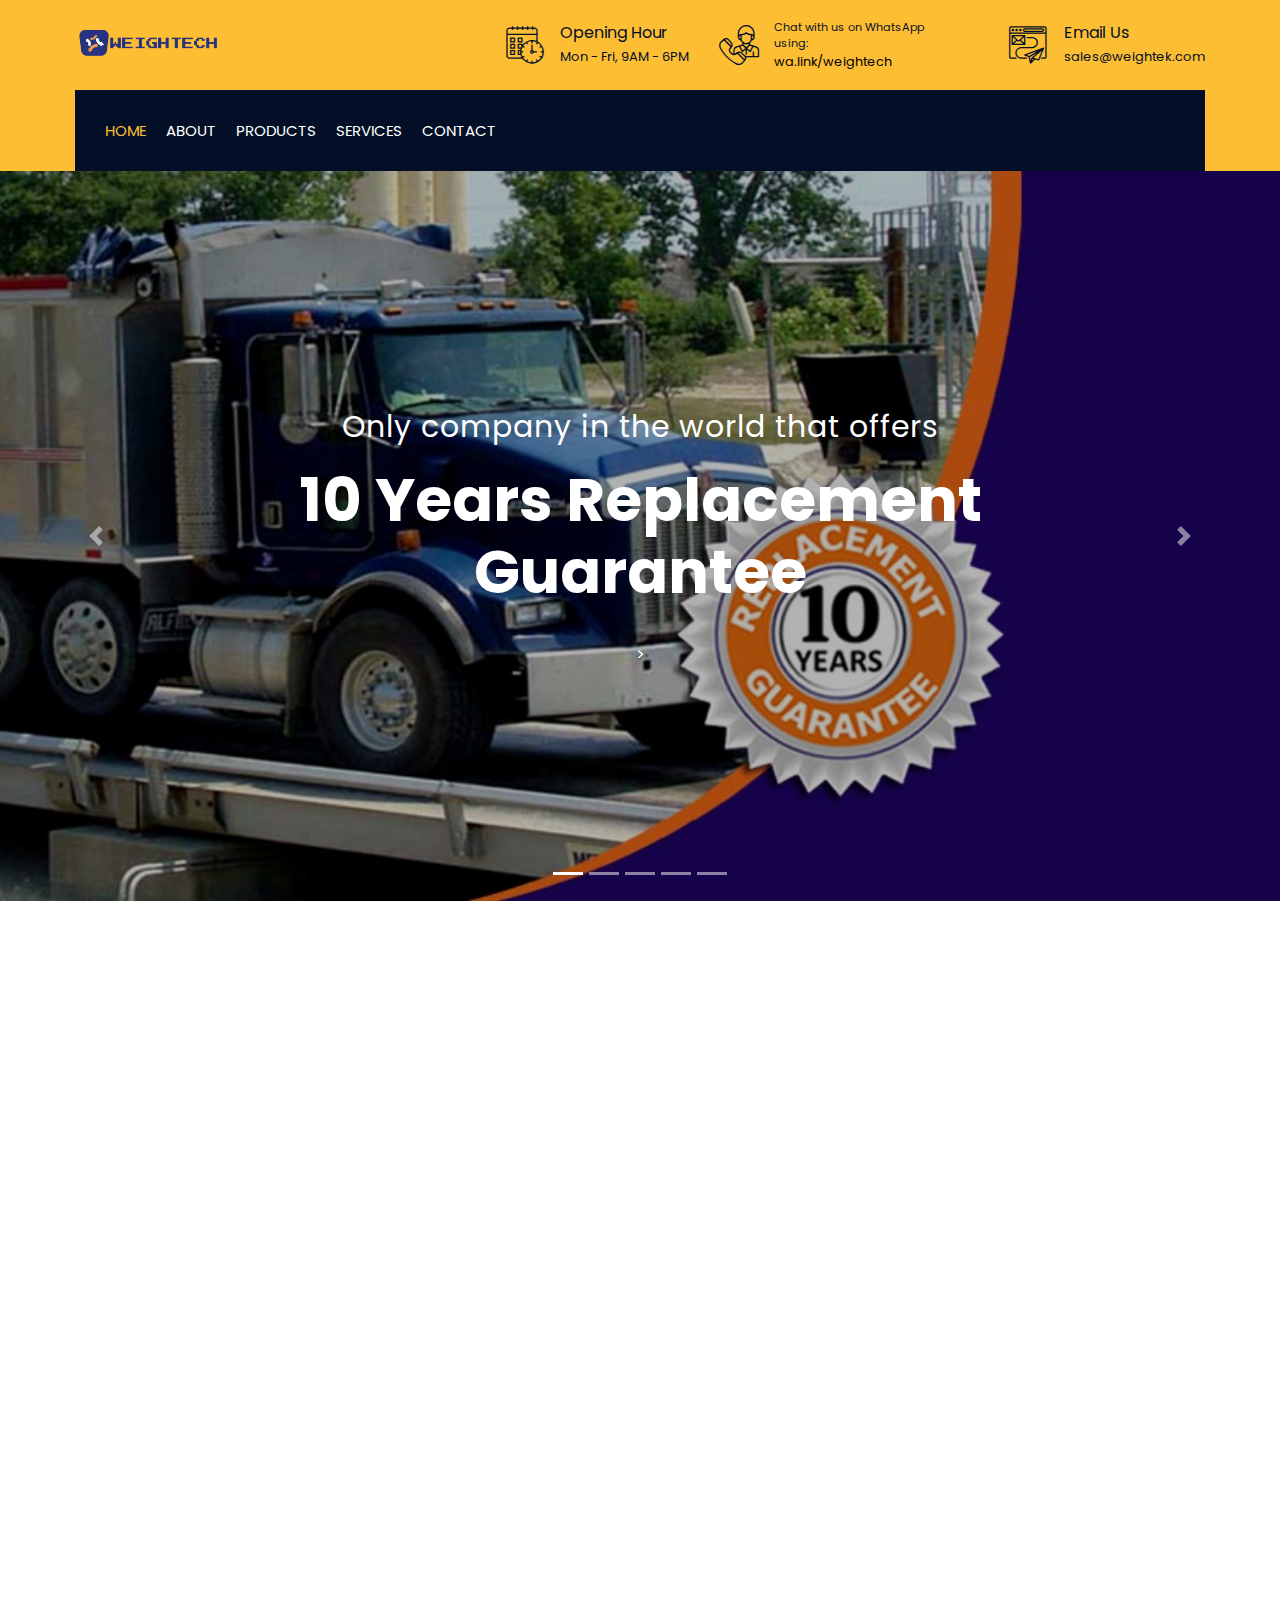
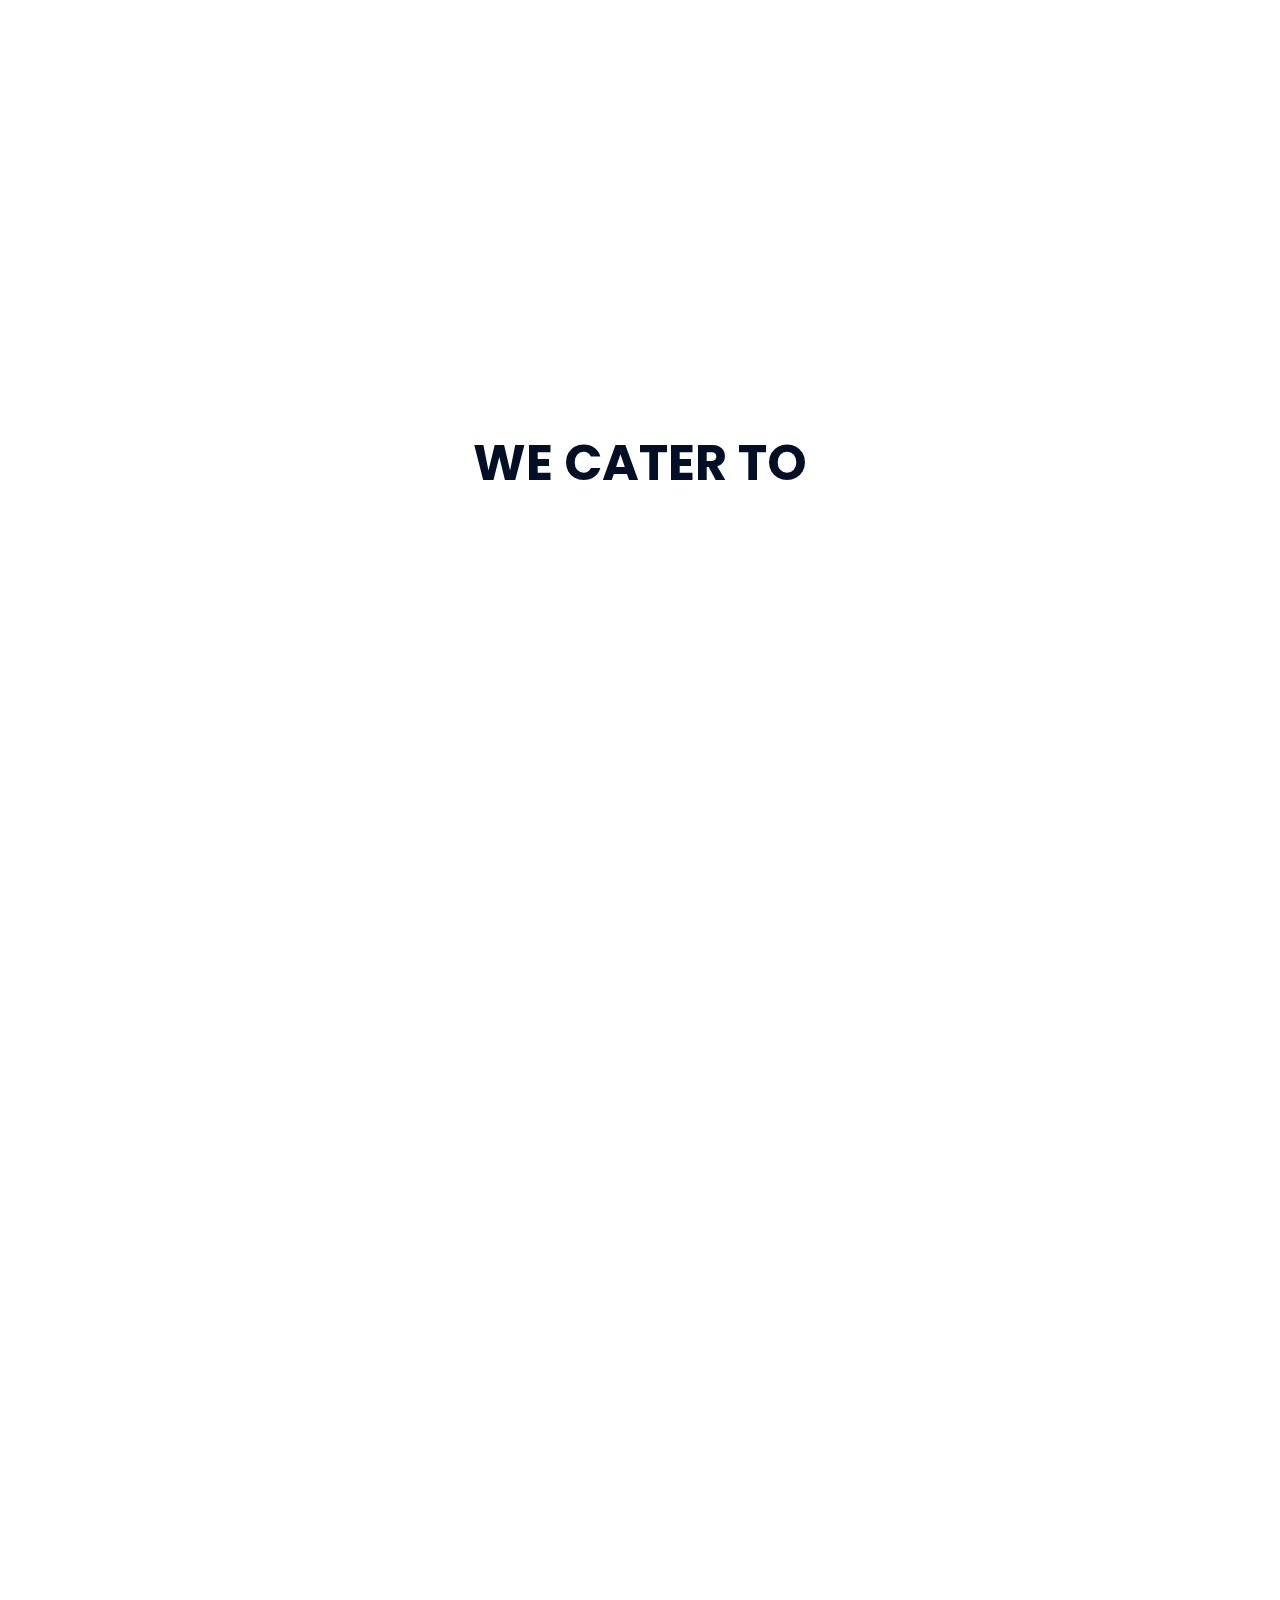
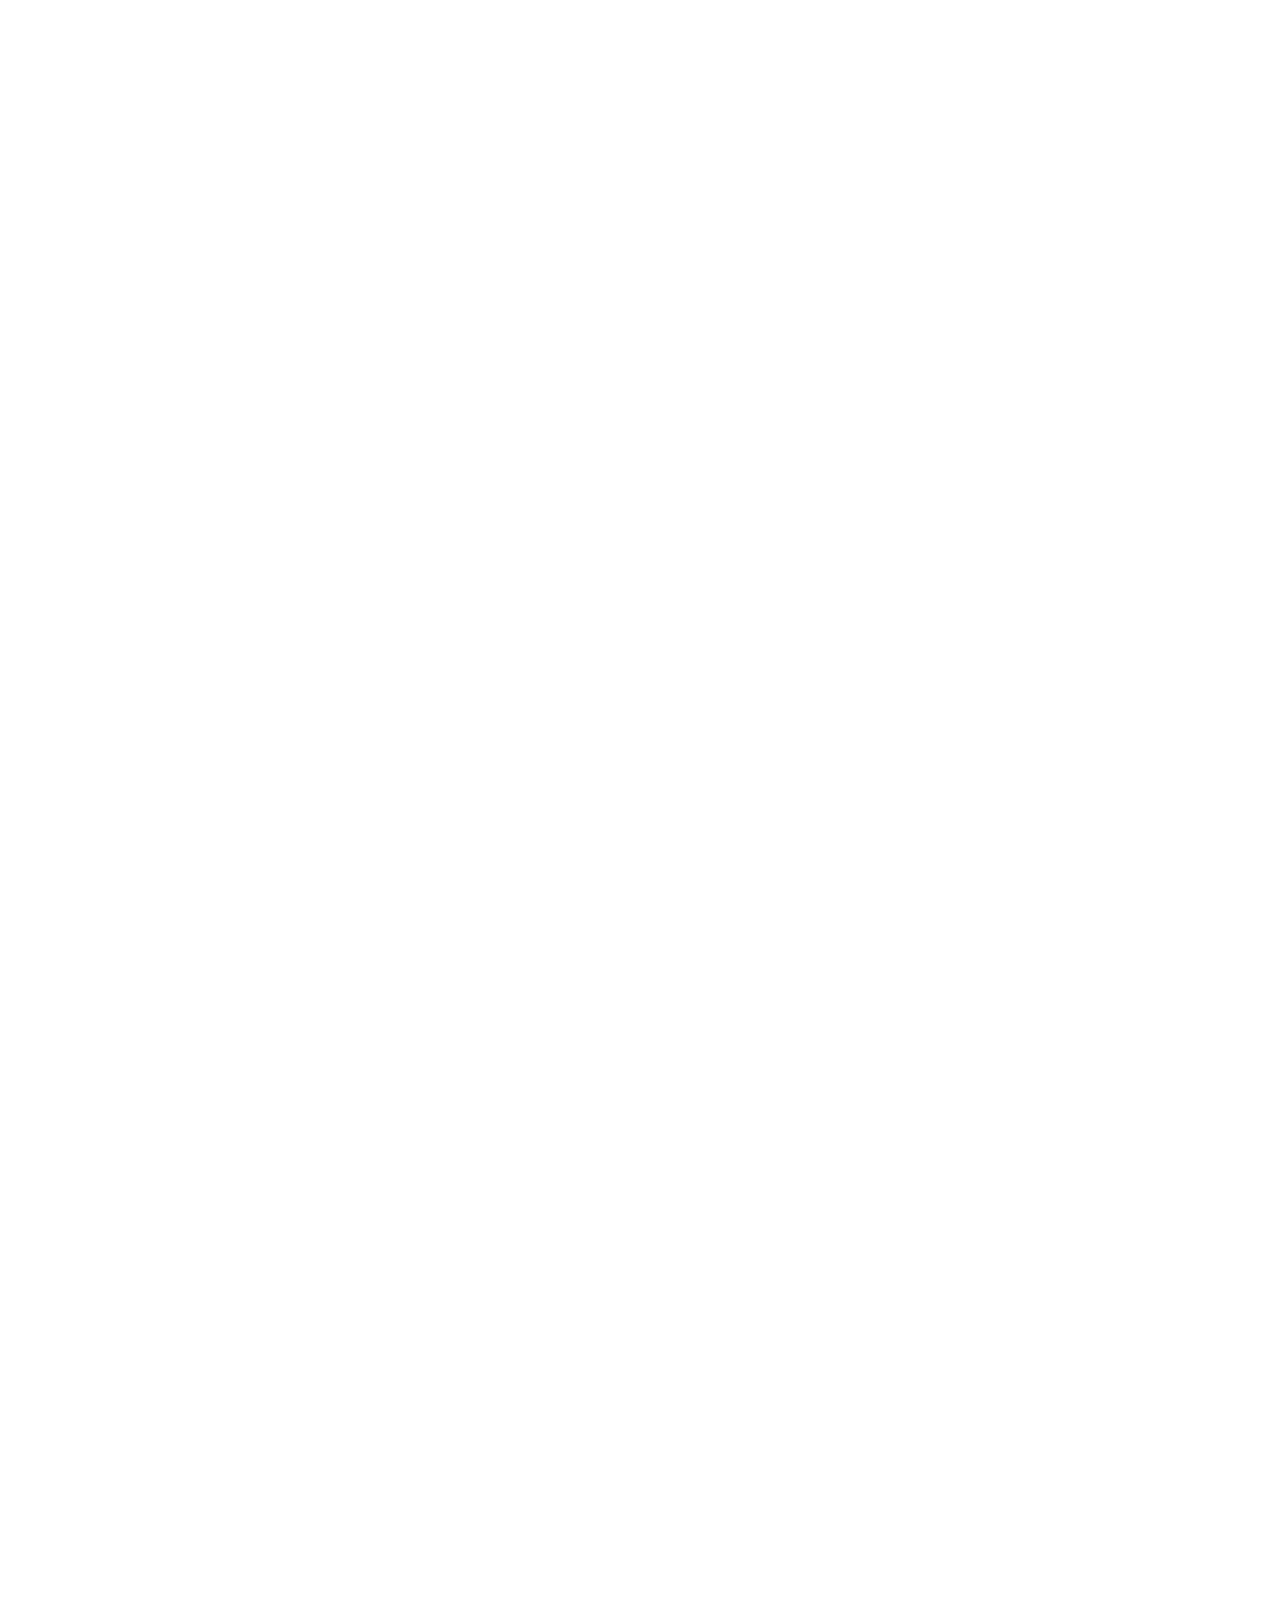
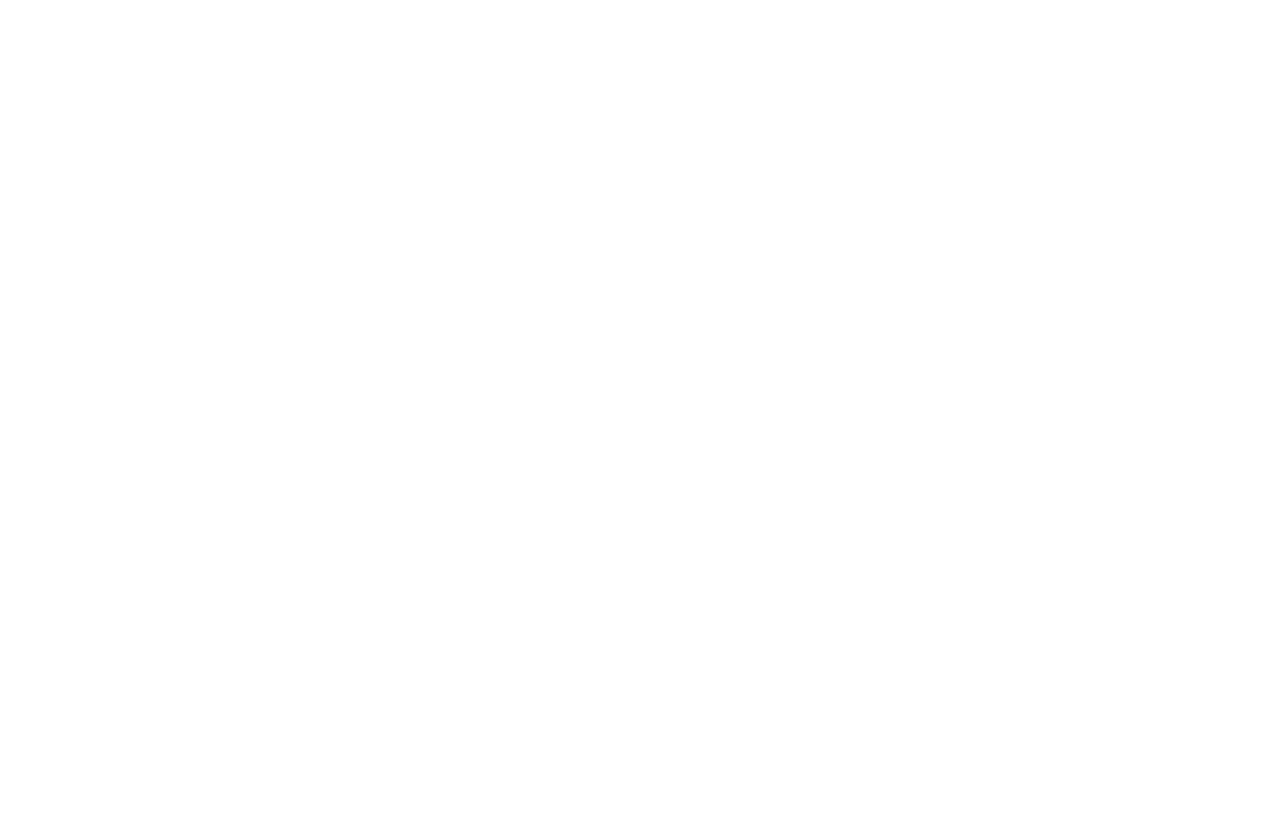
==== commit a22a3570: "Delivered Fresh" ====
--- a/index.html
+++ b/index.html
@@ -62,7 +62,9 @@
                                     </div>
                                     <div class="top-bar-text">
                                         <p style="font-size: .7rem;">Chat with us on WhatsApp using:</p>
-                                        <p style="font-size: .8rem;"><a style="color: #000" href="https://wa.link/weightech" target="_blank">wa.link/weightech</a></p>
+                                        <p style="font-size: .8rem;"><a style="color: #000"
+                                                href="https://wa.link/weightech" target="_blank">wa.link/weightech</a>
+                                        </p>
                                         <!-- <p style="font-size: .8rem;"><a style="color: #000" href="https://wa.link/zrrhxn" target="_blank">+234 808 054 7189</a></p>
                                         <p style="font-size: .8rem;"><a style="color: #000" href="https://wa.link/c0c6t8" target="_blank">+91 996 964 1999</a></p> -->
                                     </div>
@@ -86,8 +88,8 @@
         </div>
         <!-- Top Bar End -->
 
-         <!-- Nav Bar Start -->
-         <div class="nav-bar">
+        <!-- Nav Bar Start -->
+        <div class="nav-bar">
             <div class="container-fluid">
                 <nav class="navbar navbar-expand-lg bg-dark navbar-dark">
                     <button type="button" class="navbar-toggler" data-toggle="collapse" data-target="#navbarCollapse">
@@ -131,7 +133,7 @@
                     <div class="carousel-caption">
                         <p class="animated fadeInRight">Only company in the world that offers </p>
                         <h1 class="animated fadeInLeft">10 Years Replacement Guarantee</h1>
-                       >
+                        >
                     </div>
                 </div>
 
@@ -139,13 +141,13 @@
                     <img src="img/carousel-2.jpg" alt="Carousel Image">
                     <div class="carousel-caption">
                         <h1 class="animated fadeInLeft">Journey to Brilliance</h1>
-                        </div>
+                    </div>
                 </div>
                 <div class="carousel-item">
                     <img src="img/carousel-4.jpg" alt="Carousel Image">
                     <div class="carousel-caption">
                         <h1 class="animated fadeInLeft">Highly versatile consistent accuracy</h1>
-                        </div>
+                    </div>
                 </div>
                 <div class="carousel-item">
                     <img src="img/carousel-3.jpg" alt="Carousel Image">
@@ -158,7 +160,7 @@
                     <img src="img/carousel-5.jpg" alt="Carousel Image">
                     <div class="carousel-caption">
                         <h1 class="animated fadeInLeft">Accuracy – Durable and Peace of Mind</h1>
-                        </div>
+                    </div>
                 </div>
 
             </div>
@@ -230,14 +232,22 @@
                     <div class="col-lg-7 col-md-6">
                         <div class="section-header text-left">
                             <p>Welcome to WeighTech</p>
-                            <h2>20+ Years Experience</h2>
+                            <h2>30+ Years Experience</h2>
                         </div>
                         <div class="about-text">
                             <p>
-                                Weigh – Tech was established in 1992 and operates mainly in countries spread over EAST, CENTRAL & WEST of African Continent. Weigh – Tech also represents Mettler Toledo, a Swiss American Company for their Industrial Products. Mettler Toledo is not only the largest Company in Weighing Sector but also the Company that supplies STANDARDS to “Bureau of Standards” all over the World.
+                                Weigh – Tech was established in 1992 and operates mainly in countries spread over EAST,
+                                CENTRAL & WEST of African Continent. Weigh – Tech also represents Mettler Toledo, a
+                                Swiss American Company for their Industrial weighing products. Mettler Toledo is not
+                                only the largest Company in Weighing Sector but also the Company that supplies STANDARDS
+                                to “Bureau of Standards” all over the World.
                             </p>
                             <p>
-                                Our core business is to offer a Complete Solution for all Industrial Weighing Applications. Through our offices and the team of expertise qualified Engineers & Technicians, we give solutions from “Milli Grams to Tonnes” for not only the products supplied by us but also a customer supplied product. Weigh Tech also supply various “Software” that are being used in various Weighing Applications to generate different types of Reports on Products, Customers / Suppliers, Transporters / Hauliers etc for Security Controls & Inventory purpose.
+                                Customised solutions and after sales services for weigh bridges and Applications.
+                                Through our offices and the team of expertise qualified Engineers & Technicians, we give
+                                industrial weighing solutions, Customer supplied products (other brands). Weigh Tech
+                                supplies various weighing software which can be integrated with ERP of client to
+                                generate report, audit etc.
                             </p>
                         </div>
                     </div>
@@ -258,8 +268,7 @@
                                     <i class="flaticon-worker"></i>
                                 </div>
                                 <div class="fact-text">
-                                    <h2 data-toggle="counter-up">50</h2>
-                                    <p>Expert Engineers</p>
+                                    <p>Factory Expert Engineers</p>
                                 </div>
                             </div>
                             <div class="col-6">
@@ -280,8 +289,8 @@
                                     <i class="flaticon-address"></i>
                                 </div>
                                 <div class="fact-text">
-                                    <h2><span data-toggle="counter-up">20</span>+ </h2> 
-                                    <p>Years in Africa</p>
+                                    <h2><span data-toggle="counter-up">30</span>+ </h2>
+                                    <p>Years Experience</p>
                                 </div>
                             </div>
                             <div class="col-6">
@@ -311,7 +320,7 @@
                     <div class="col-lg-4 col-md-6 wow fadeInUp" data-wow-delay="0.1s">
                         <div class="service-item">
                             <div class="service-img">
-                                <img src="img/serv1.png" alt="Image">
+                                <img src="img/serv1.jpg" alt="Image">
                                 <div class="service-overlay">
                                     <p>
                                         Cement Industries
@@ -322,8 +331,12 @@
                                 <h3 style="font-size:1.1rem ;">Cement Industries</h3>
                                 <!-- <a class="btn" href="img/serv1.png" data-lightbox="service">+</a> -->
                             </div>
-                            <br><p style="text-align:justify;font-weight: 500;">
-                                By installing a silo, tank, hopper, bin or bunker on top of load cells, the weight of the contents can be determined (in kilograms or tonnes) with a very high accuracy (from approximately 0.1%) and easily passed to external data systems</p>
+                            <br>
+                            <p style="text-align:justify;font-weight: 500;">
+                                By installing weigh bridge and bulk loading system, tank, hopper, bin or bunker on top
+                                of load cells, the weight of the contents can be determined (in kilograms or tonnes)
+                                with a very high accuracy (from approximately 0.1%) and easily passed to external data
+                                systems</p>
                         </div>
                     </div>
                     <div class="col-lg-4 col-md-6 wow fadeInUp" data-wow-delay="0.2s">
@@ -340,8 +353,12 @@
                                 <h3 style="font-size:1.1rem ;">Petroleum & Petrochemical</h3>
                                 <!-- <a class="btn" href="img/serv2.jpg" data-lightbox="service">+</a> -->
                             </div>
-                            <br><p style="text-align:justify;font-weight: 500;">
-                                Working with corrosive chemicals requires equipment that can withstand the abuse. If you’ve been experiencing issues with worn out and corroded weigh scales or use too much of your budget to repair and replace them, it may be time to invest in a higher quality scale.</p>
+                            <br>
+                            <p style="text-align:justify;font-weight: 500;">
+                                Working in zone classified explosive environment, this needs special products and
+                                expertise which we provide, and because most are cited around coastal area which are
+                                corrosive, scales and products that are anticorrosive has to be deployed to give
+                                accurate quality results.</p>
                         </div>
                     </div>
                     <div class="col-lg-4 col-md-6 wow fadeInUp" data-wow-delay="0.3s">
@@ -358,9 +375,13 @@
                                 <h3 style="font-size:1.1rem ;">Iron & Steel Industries</h3>
                                 <!-- <a class="btn" href="img/serv3.jpg" data-lightbox="service">+</a> -->
                             </div>
-                          <br><p style="text-align:justify;font-weight: 500;">
-                            Wholesale weighing scales designed to weigh various items with high precision. We offer iron scale of varying sizes and dimensions.
-                          </p>
+                            <br>
+                            <p style="text-align:justify;font-weight: 500;">
+                                Heavy duty/ high Temperature, equipment provided should be without compromise with
+                                accuracy and precision.
+                                Wholesale weighing scales designed to weigh various items with high precision. We offer
+                                iron scale of varying sizes and dimensions.
+                            </p>
                         </div>
                     </div>
                     <div class="col-lg-4 col-md-6 wow fadeInUp" data-wow-delay="0.4s">
@@ -377,9 +398,16 @@
                                 <h3 style="font-size:1.1rem ;">Breweries & Beverage</h3>
                                 <!-- <a class="btn" href="img/serv4.jpg" data-lightbox="service">+</a> -->
                             </div>
-                            <br><p style="text-align:justify;font-weight: 500;">
-                                Consistency is first and foremost. If you created a beer with a special taste, you want to make sure you can recreate that taste in every bottle. If ingredients are not measured properly, the taste can be unpleasant, and the alcohol content (typically referred to as alcohol by volume or ABV) can change.
-                                                          </p>
+                            <br>
+                            <p style="text-align:justify;font-weight: 500;">
+                                Solutions in validating the filling application to confirm that the bottle is not
+                                overfilled neither under-fill to serve the industry Standards. Consistency is first and
+                                foremost. Creating a beer with a special taste, you make sure you can recreate same in
+                                every bottle. Ingredients not measured properly, can give unpleasant taste, and the
+                                alcohol content (typically referred to as alcohol by volume or ABV) can change. High
+                                quality precision scale designed for Breweries industry which is connected to softwares
+                                that can do batching, filling, bagging etc.
+                            </p>
                         </div>
                     </div>
                     <div class="col-lg-4 col-md-6 wow fadeInUp" data-wow-delay="0.5s">
@@ -396,9 +424,14 @@
                                 <h3 style="font-size:1.1rem ;">Food & Agro</h3>
                                 <!-- <a class="btn" href="img/serv5.jpg" data-lightbox="service">+</a> -->
                             </div>
-                            <br><p style="text-align:justify;font-weight: 500;">
-                                Accurate industrial scales help keep everything running properly and ensure that formulas are strictly followed while ensuring food manufacturers stay productive, profitable and competitive.
-                                                          </p>
+                            <br>
+                            <p style="text-align:justify;font-weight: 500;">
+                                High quality precision scale designed for food industry which is connected to softwares
+                                that can do batching, filling, bagging etc.
+                                Accurate industrial scales help keep everything running properly and ensure that
+                                formulas are strictly followed while ensuring food manufacturers stay productive,
+                                profitable and competitive.
+                            </p>
                         </div>
                     </div>
                     <div class="col-lg-4 col-md-6 wow fadeInUp" data-wow-delay="0.6s">
@@ -407,7 +440,7 @@
                                 <img src="img/service-5.webp" alt="Image">
                                 <div class="service-overlay">
                                     <p>
-                                       Construction & Aggregate
+                                        Construction & Aggregate
                                     </p>
                                 </div>
                             </div>
@@ -415,8 +448,13 @@
                                 <h3 style="font-size:1.1rem ;">Construction & Aggregate</h3>
                                 <!-- <a class="btn" href="img/service-5.webp" data-lightbox="service">+</a> -->
                             </div>
-                            <br><p style="text-align:justify;font-weight: 500;">Selecting the correct weighing scales will ensure you know exactly what materials are being received, utilised or transported. It will give you accurate, precise, and reliable results regarding weight, volume, or capacity.
-                                                          </p>
+                            <br>
+                            <p style="text-align:justify;font-weight: 500;">
+                                Weightech offers right selection of Weigh bridges for construction companies and
+                                quarries that delivers powercell PDX fully digital technology with accurate, precise and
+                                reliable results known weight and transmit the encrypted data into a software which is
+                                hack proof certified by international authorities like DIML, NTEP etc.
+                            </p>
                         </div>
                     </div>
                     <div class="col-lg-4 col-md-6 wow fadeInUp" data-wow-delay="0.6s">
@@ -425,7 +463,7 @@
                                 <img src="img/soap.jpg" alt="Image">
                                 <div class="service-overlay">
                                     <p>
-                                       Oil, Soap & Detergent
+                                        Oil, Soap & Detergent
                                     </p>
                                 </div>
                             </div>
@@ -433,7 +471,13 @@
                                 <h3 style="font-size:1.1rem ;">Oil, Soap & Detergent</h3>
                                 <!-- <a class="btn" href="img/soap.jpg" data-lightbox="service">+</a> -->
                             </div>
-                            <br><p style="text-align:justify;font-weight: 500;">With Good weigh scales all soap ingredients must be weighed in order to get the right amount of lye and water that will combine with a certain amount of oil to make it combine into soap. If weighed amounts are off, your soap can turn out lye-heavy and be harsh and drying, or it can be oil-heavy and turn out greasy and soft.
+                            <br>
+                            <p style="text-align:justify;font-weight: 500;">Oil - WeighCheck weighing scale and other
+                                weighing equipment can be supplied Soap and Detergent. Scales that are anticorrosive,
+                                scales all soap ingredients in order to get the right amount of lye and water that will
+                                combine with a certain amount of oil to make it combine into soap. If weighed amounts
+                                are off, your soap can turn out lye-heavy and be harsh and drying, or it can be
+                                oil-heavy and turn out greasy and soft.
                             </p>
                         </div>
                     </div>
@@ -444,7 +488,7 @@
                                 <img src="img/logi.jpg" alt="Image">
                                 <div class="service-overlay">
                                     <p>
-                                       Transport & Logistics
+                                        Transport & Logistics
                                     </p>
                                 </div>
                             </div>
@@ -452,7 +496,14 @@
                                 <h3 style="font-size:1.1rem ;">Transport & Logistics</h3>
                                 <!-- <a class="btn" href="img/logi.jpg" data-lightbox="service">+</a> -->
                             </div>
-                            <br><p style="text-align:justify;font-weight: 500;">Regardless of your business’ current size, one must ensure that your company complies with legislation and laws governing transportation of weight across the nation, and complies with weight capacities being converted to dollars at point of sale. In the logistics and transportation industries, having the right weighing scale system in place determines the difference between compliance and non-compliance issues.
+                            <br>
+                            <p style="text-align:justify;font-weight: 500;">Regardless of your business’ current size,
+                                one must ensure that your company complies with legislation and laws governing
+                                transportation of weight across the nation, and complies with weight capacities being
+                                converted to dollar weighing point of sales, which we offer multi-deck weigh bridges
+                                that can weigh individual axle, group of axle and also display total weight of the
+                                truck, it helps while transporting to optimize the tonnage of truck which is within the
+                                limit of road authorities.
                             </p>
                         </div>
                     </div>
@@ -463,16 +514,18 @@
                                 <img src="img/fert.jpg" alt="Image">
                                 <div class="service-overlay">
                                     <p>
-                                       Chemical & Fertilizer
+                                        Industrial Farming
                                     </p>
                                 </div>
                             </div>
                             <div class="service-text">
-                                <h3 style="font-size:1.1rem ;">Chemical & Fertilizer</h3>
+                                <h3 style="font-size:1.1rem ;">Industrial Farming</h3>
                                 <!-- <a class="btn" href="img/fert.jpg" data-lightbox="service">+</a> -->
                             </div>
-                            <br><p style="text-align:justify;font-weight: 500;">Many companies start to use automatic packaging production lines for production in order to improve the competitiveness of their products in the market. For products, packaging is essential.
-                                With the development of the fertilizer industry, the requirements for its packaging have become higher and higher, and some traditional packaging equipment can no longer meet its needs. So there are some high-precision packaging equipment, such that production is met at it's peak.
+                            <br>
+                            <p style="text-align:justify;font-weight: 500;">
+                                Many companies start to use automatic packaging production lines for production in order
+                                to improve the competitiveness of their products in the Agro market Interchangeably . Due to human hazard, products that can be automated and upgrade existing electronic analog weighing scales oblique system into fully digital POWERCELL PDX.
                             </p>
                         </div>
                     </div>
@@ -488,7 +541,7 @@
                 <button type="button" class="btn-play" data-toggle="modal"
                     data-src="https://www.youtube.com/embed/gSMfjW36Kxs" data-target="#videoModal">
                     <span></span>
-                 </button>
+                </button>
             </div>
         </div>
 
@@ -920,6 +973,17 @@
             <div class="container">
                 <div class="row">
                     <div class="col-md-6 col-lg-3">
+                        <!-- Nigeria country  -->
+                        <div class="footer-contact">
+                            <h2>Nigeria Office </h2>
+                            <p>Weigh - Tech Industries Limited</p>
+                            <p><i class="fa fa-map-marker-alt"></i>No. 4B Oremeji Street Ilupeju, Lagos, Nigeria</p>
+                            <p><i class="fa fa-phone-alt"></i>+234 808 491 0785,
+                                +234 808 054 7189</p>
+                                <p> <a class="link" href="mailto:sales@weightek.com"> <i class="fa fa-envelope"></i>sales@weightek.com</a></p>
+                        </div>
+                    </div>
+                    <div class="col-md-6 col-lg-3">
                         <div class="footer-contact">
                             <h2>Kenya Office </h2>
                             <p>Weigh - Tech Industries Limited</p>
@@ -927,40 +991,34 @@
                                 Nairobi, Kenya</p>
                             <p><i class="fa fa-phone-alt"></i>+254733177122,
                                 +254739979999</p>
-                            <p><i class="fa fa-envelope"></i>sales@weightek.com</p>
-                        </div>
-                    </div>
-                    <div class="col-md-6 col-lg-3">
-                        <!-- Nigeria country  -->
-                        <div class="footer-contact">
-                            <h2>Nigeria Office </h2>
-                            <p>Weigh - Tech Industries Limited</p>
-                            <p><i class="fa fa-map-marker-alt"></i>No. 4B Oremeji Street Ilupeju, Lagos, Nigeria</p>
-                            <p><i class="fa fa-phone-alt"></i>+234 817 232 5353,
-                                +234 808 054 7189</p>
-                            <p><i class="fa fa-envelope"></i>sales@weightek.com</p>
-                         </div>
-                    </div>
+                                <p> <a class="link" href="mailto:sales@weightek.com"> <i class="fa fa-envelope"></i>sales@weightek.com</a></p>
+                        </div>
+                    </div>
+                  <style>
+                    .link{
+                        color:#fff;
+                    }
+                  </style>
                     <div class="col-md-6 col-lg-3">
                         <!-- Uganda country  -->
                         <div class="footer-contact">
                             <h2>Uganda Office </h2>
                             <p>Weigh – Tech International Limited</p>
-                            <p><i class="fa fa-map-marker-alt"></i>Plot 666, Butikiro Road
-                                Old Kampala, Uganda</p>
-                            <p><i class="fa fa-phone-alt"></i>+256 751 330 332 , +256 712 722 723</p>
-                            <p><i class="fa fa-envelope"></i>sales@weightek.com</p>
+                            <p><i class="fa fa-map-marker-alt"></i>Plot 77, Kira Road
+                                Kampala, Uganda</p>
+                            <p> <a class="link" href="tel:+256 751 330 332"> <i class="fa fa-phone-alt"></i>+256 751 330 332 , +256 751 330 331</a></p>
+                            <p> <a class="link" href="mailto:sales@weightek.com"> <i class="fa fa-envelope"></i>sales@weightek.com</a></p>
                         </div>
                     </div>
                     <div class="col-md-6 col-lg-3">
-                        <!-- india country  -->
+                        <!-- RWanda country  -->
                         <div class="footer-contact">
-                            <h2>India Office </h2>
-                            <p>Weigh Tech Industries</p>
-                            <p><i class="fa fa-map-marker-alt"></i>1, Sadhana Co-op Society Ltd Road No 22, Wagle Estate
-                                Thane, Maharashtra, India</p>
-                            <p><i class="fa fa-phone-alt"></i>+91 222 582 8175 , +91 98201 04155</p>
-                            <p><i class="fa fa-envelope"></i>sales@weightek.com</p>
+                            <h2>Rwanda Office </h2>
+                            <p>Weigh-Tech International Ltd</p>
+                            <p><i class="fa fa-map-marker-alt"></i>Plot 4, kk21 Ave. Kicukiro,  Kigali, RWANDA</p>
+                            <p><i class="fa fa-phone-alt"></i>+250 783 099 998</p>
+                            <p><i class="fa fa-phone-alt"></i>Jacob John: +250 739 260 353</p>
+                            <p> <a class="link" href="mailto:sales@weightek.com"> <i class="fa fa-envelope"></i>sales@weightek.com</a></p>
                         </div>
                     </div>
                     <div class="col-md-6 col-lg-3">
@@ -970,59 +1028,26 @@
                             <p>Weighing Solutions Fze</p>
                             <p><i class="fa fa-map-marker-alt"></i>1111 Manara 3 Bldg., Al Badrah,
                                 Jabel Ali, Dubai, U A E</p>
-                            <p><i class="fa fa-phone-alt"></i>+971 50 275 7150</p>
-                            <p><i class="fa fa-envelope"></i>sales@weightek.com</p>
-                        </div>
-                    </div>
-                    <div class="col-md-6 col-lg-3">
-                        <!-- RWanda country  -->
-                        <div class="footer-contact">
-                            <h2>Rwanda Office </h2>
-                            <p>Weigh-Tech International Ltd</p>
-                            <p><i class="fa fa-map-marker-alt"></i>Plot 48, KN1 St., 2nd Floor,
-                                Sofaru Building, Muhima, Kigali, RWANDA</p>
-                            <p><i class="fa fa-phone-alt"></i>+250 783 099 998</p>
-                            <p><i class="fa fa-phone-alt"></i>Jacob John: +250 739 260 353</p>
-                            <p><i class="fa fa-envelope"></i>sales@weightek.com</p>
-                        </div>
-                    </div>
-                    <!-- <div class="col-md-6 col-lg-3">
-                        <div class="footer-link">
-                            <h2>Services Areas</h2>
-                            <a href="">Building Construction</a>
-                            <a href="">House Renovation</a>
-                            <a href="">Architecture Design</a>
-                            <a href="">Interior Design</a>
-                            <a href="">Painting</a>
-                        </div>
-                    </div> -->
-                    <!-- <div class="col-md-6 col-lg-3">
-                        <div class="footer-link">
-                            <h2>Useful Pages</h2>
-                            <a href="">About Us</a>
-                            <a href="">Contact Us</a>
-                            <a href="">Our Team</a>
-                            <a href="">Projects</a>
-                            <a href="">Testimonial</a>
-                        </div>
-                    </div> -->
-                    <!-- <div class="col-md-6 col-lg-3">
-                        <div class="newsletter">
-                            <h2>Newsletter</h2>
-                            <p>
-                                Lorem ipsum dolor sit amet elit. Phasellus nec pretium mi. Curabitur facilisis ornare
-                                velit non vulpu
-                            </p>
-                            <div class="form">
-                                <input class="form-control" placeholder="Email here">
-                                <button class="btn">Submit</button>
-                            </div>
-                        </div>
-                    </div> -->
-                </div>
+                                <p> <a class="link" href="tel:+971502757150"> <i class="fa fa-phone-alt"></i>+971 50 275 7150</a></p>
+                                <p> <a class="link" href="mailto:sales@weightek.com"> <i class="fa fa-envelope"></i>sales@weightek.com</a></p>
+                            </div>
+                        </div>
+                        <div class="col-md-6 col-lg-3">
+                            <!-- india country  -->
+                            <div class="footer-contact">
+                                <h2>India Office </h2>
+                                <p>Weigh Tech Industries</p>
+                                <p><i class="fa fa-map-marker-alt"></i>1, Sadhana Co-op Society Ltd Road No 22, Wagle Estate
+                                    Thane, Maharashtra, India</p>
+                                <p><i class="fa fa-phone-alt"></i>+91 222 582 8175 , +91 98201 04155</p>
+                                <p> <a class="link" href="mailto:sales@weightek.com"> <i class="fa fa-envelope"></i>sales@weightek.com</a></p>
+                            </div>
+                        </div>
+                  </div>
                 <div class="top-bar-text">
                     <p style="font-size: 1.1rem;">Chat with us on WhatsApp using:</p>
-                    <p style="font-size: .9rem;"><a style="color: #fff" href="https://wa.link/weightech" target="_blank">wa.link/weightech</a></p>
+                    <p style="font-size: .9rem;"><a style="color: #fff" href="https://wa.link/weightech"
+                            target="_blank">wa.link/weightech</a></p>
                     <!-- <p style="font-size: .9rem;"><a style="color: #fff" href="https://wa.link/zrrhxn" target="_blank">+234 808 054 7189</a></p>
                     <p style="font-size: .9rem;"><a style="color: #fff" href="https://wa.link/c0c6t8" target="_blank">+91 996 964 1999</a></p> -->
                 </div>
